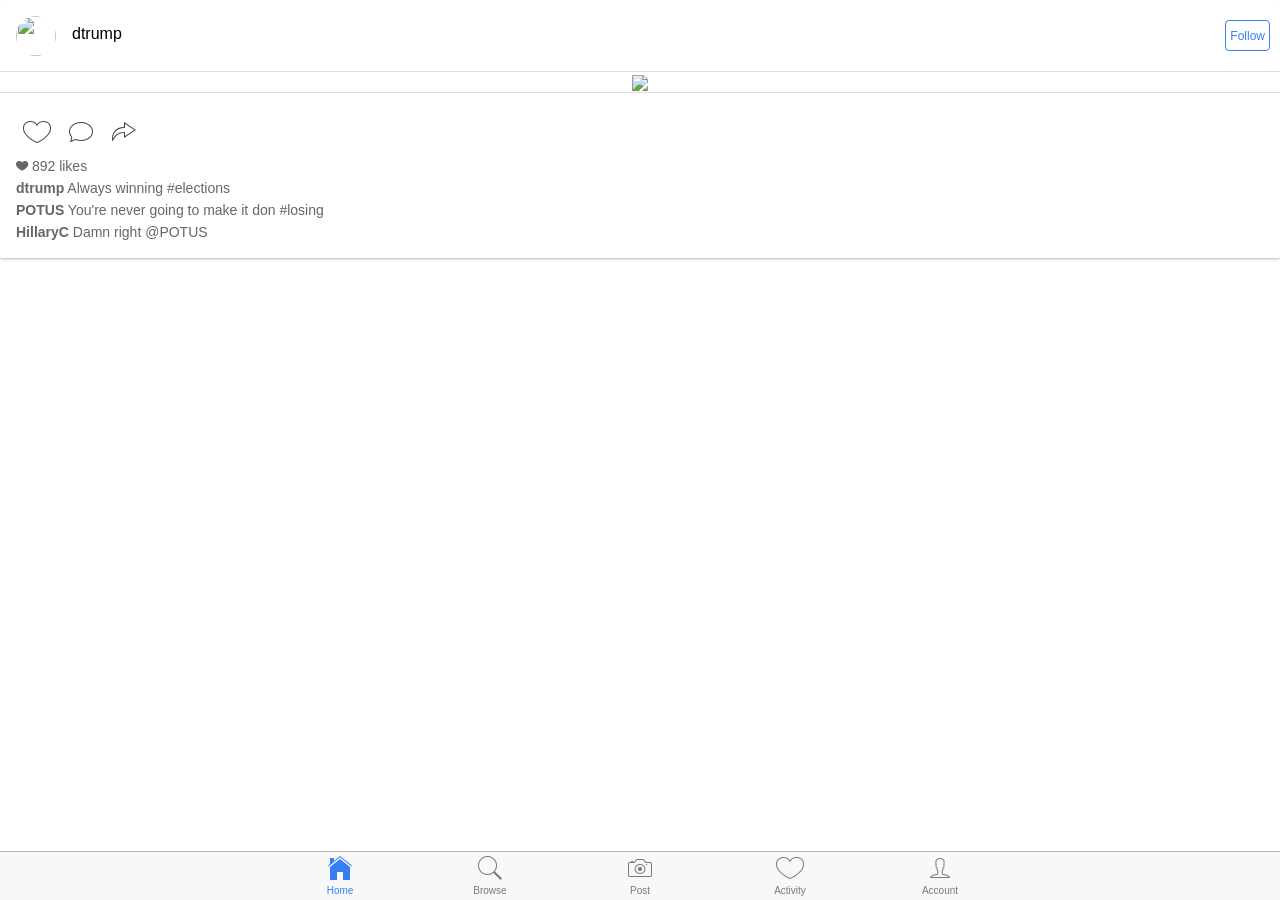
==== www/index.html @ 44c67e80 "Client files from phase 1 template" ====
<!DOCTYPE html>
<html>
  <head>
    <meta charset="utf-8">
    <meta name="viewport" content="initial-scale=1, maximum-scale=1, user-scalable=no, width=device-width">
    <title></title>

    <link rel="manifest" href="manifest.json">

    <!-- un-comment this code to enable service worker
    <script>
      if ('serviceWorker' in navigator) {
        navigator.serviceWorker.register('service-worker.js')
          .then(() => console.log('service worker installed'))
          .catch(err => console.log('Error', err));
      }
    </script>-->

    <link href="lib/ionic/css/ionic.css" rel="stylesheet">
    <link href="css/style.css" rel="stylesheet">

    <!-- IF using Sass (run gulp sass first), then uncomment below and remove the CSS includes above
    <link href="css/ionic.app.css" rel="stylesheet">
    -->

    <!-- ionic/angularjs js -->
    <script src="lib/ionic/js/ionic.bundle.js"></script>

    <!-- cordova script (this will be a 404 during development) -->
    <script src="cordova.js"></script>

    <!-- your app's js -->
    <script src="js/app.js"></script>
    <script src="js/controllers.js"></script>
    <script src="js/services/Posts.js"></script>
    <script src="js/services/Users.js"></script>
  </head>
  <body ng-app="someklone">
    <!--
      The nav bar that will be updated as we navigate between views.
    -->
    <!--ion-nav-bar class="bar-stable">
      <ion-nav-back-button>
      </ion-nav-back-button>
    </ion-nav-bar-->
    <!--
      The views will be rendered in the <ion-nav-view> directive below
      Templates are in the /templates folder (but you could also
      have templates inline in this html file if you'd like).
    -->
    <ion-nav-view></ion-nav-view>
  </body>
</html>
---- www/lib/ionic/css/ionic.css ----
@charset "UTF-8";
/*!
 * Copyright 2015 Drifty Co.
 * http://drifty.com/
 *
 * Ionic, v1.3.1
 * A powerful HTML5 mobile app framework.
 * http://ionicframework.com/
 *
 * By @maxlynch, @benjsperry, @adamdbradley <3
 *
 * Licensed under the MIT license. Please see LICENSE for more information.
 *
 */
/*!
  Ionicons, v2.0.1
  Created by Ben Sperry for the Ionic Framework, http://ionicons.com/
  https://twitter.com/benjsperry  https://twitter.com/ionicframework
  MIT License: https://github.com/driftyco/ionicons

  Android-style icons originally built by Google’s
  Material Design Icons: https://github.com/google/material-design-icons
  used under CC BY http://creativecommons.org/licenses/by/4.0/
  Modified icons to fit ionicon’s grid from original.
*/
@font-face {
  font-family: "Ionicons";
  src: url("../fonts/ionicons.eot?v=2.0.1");
  src: url("../fonts/ionicons.eot?v=2.0.1#iefix") format("embedded-opentype"), url("../fonts/ionicons.ttf?v=2.0.1") format("truetype"), url("../fonts/ionicons.woff?v=2.0.1") format("woff"), url("../fonts/ionicons.woff") format("woff"), url("../fonts/ionicons.svg?v=2.0.1#Ionicons") format("svg");
  font-weight: normal;
  font-style: normal; }

.ion, .ionicons,
.ion-alert:before,
.ion-alert-circled:before,
.ion-android-add:before,
.ion-android-add-circle:before,
.ion-android-alarm-clock:before,
.ion-android-alert:before,
.ion-android-apps:before,
.ion-android-archive:before,
.ion-android-arrow-back:before,
.ion-android-arrow-down:before,
.ion-android-arrow-dropdown:before,
.ion-android-arrow-dropdown-circle:before,
.ion-android-arrow-dropleft:before,
.ion-android-arrow-dropleft-circle:before,
.ion-android-arrow-dropright:before,
.ion-android-arrow-dropright-circle:before,
.ion-android-arrow-dropup:before,
.ion-android-arrow-dropup-circle:before,
.ion-android-arrow-forward:before,
.ion-android-arrow-up:before,
.ion-android-attach:before,
.ion-android-bar:before,
.ion-android-bicycle:before,
.ion-android-boat:before,
.ion-android-bookmark:before,
.ion-android-bulb:before,
.ion-android-bus:before,
.ion-android-calendar:before,
.ion-android-call:before,
.ion-android-camera:before,
.ion-android-cancel:before,
.ion-android-car:before,
.ion-android-cart:before,
.ion-android-chat:before,
.ion-android-checkbox:before,
.ion-android-checkbox-blank:before,
.ion-android-checkbox-outline:before,
.ion-android-checkbox-outline-blank:before,
.ion-android-checkmark-circle:before,
.ion-android-clipboard:before,
.ion-android-close:before,
.ion-android-cloud:before,
.ion-android-cloud-circle:before,
.ion-android-cloud-done:before,
.ion-android-cloud-outline:before,
.ion-android-color-palette:before,
.ion-android-compass:before,
.ion-android-contact:before,
.ion-android-contacts:before,
.ion-android-contract:before,
.ion-android-create:before,
.ion-android-delete:before,
.ion-android-desktop:before,
.ion-android-document:before,
.ion-android-done:before,
.ion-android-done-all:before,
.ion-android-download:before,
.ion-android-drafts:before,
.ion-android-exit:before,
.ion-android-expand:before,
.ion-android-favorite:before,
.ion-android-favorite-outline:before,
.ion-android-film:before,
.ion-android-folder:before,
.ion-android-folder-open:before,
.ion-android-funnel:before,
.ion-android-globe:before,
.ion-android-hand:before,
.ion-android-hangout:before,
.ion-android-happy:before,
.ion-android-home:before,
.ion-android-image:before,
.ion-android-laptop:before,
.ion-android-list:before,
.ion-android-locate:before,
.ion-android-lock:before,
.ion-android-mail:before,
.ion-android-map:before,
.ion-android-menu:before,
.ion-android-microphone:before,
.ion-android-microphone-off:before,
.ion-android-more-horizontal:before,
.ion-android-more-vertical:before,
.ion-android-navigate:before,
.ion-android-notifications:before,
.ion-android-notifications-none:before,
.ion-android-notifications-off:before,
.ion-android-open:before,
.ion-android-options:before,
.ion-android-people:before,
.ion-android-person:before,
.ion-android-person-add:before,
.ion-android-phone-landscape:before,
.ion-android-phone-portrait:before,
.ion-android-pin:before,
.ion-android-plane:before,
.ion-android-playstore:before,
.ion-android-print:before,
.ion-android-radio-button-off:before,
.ion-android-radio-button-on:before,
.ion-android-refresh:before,
.ion-android-remove:before,
.ion-android-remove-circle:before,
.ion-android-restaurant:before,
.ion-android-sad:before,
.ion-android-search:before,
.ion-android-send:before,
.ion-android-settings:before,
.ion-android-share:before,
.ion-android-share-alt:before,
.ion-android-star:before,
.ion-android-star-half:before,
.ion-android-star-outline:before,
.ion-android-stopwatch:before,
.ion-android-subway:before,
.ion-android-sunny:before,
.ion-android-sync:before,
.ion-android-textsms:before,
.ion-android-time:before,
.ion-android-train:before,
.ion-android-unlock:before,
.ion-android-upload:before,
.ion-android-volume-down:before,
.ion-android-volume-mute:before,
.ion-android-volume-off:before,
.ion-android-volume-up:before,
.ion-android-walk:before,
.ion-android-warning:before,
.ion-android-watch:before,
.ion-android-wifi:before,
.ion-aperture:before,
.ion-archive:before,
.ion-arrow-down-a:before,
.ion-arrow-down-b:before,
.ion-arrow-down-c:before,
.ion-arrow-expand:before,
.ion-arrow-graph-down-left:before,
.ion-arrow-graph-down-right:before,
.ion-arrow-graph-up-left:before,
.ion-arrow-graph-up-right:before,
.ion-arrow-left-a:before,
.ion-arrow-left-b:before,
.ion-arrow-left-c:before,
.ion-arrow-move:before,
.ion-arrow-resize:before,
.ion-arrow-return-left:before,
.ion-arrow-return-right:before,
.ion-arrow-right-a:before,
.ion-arrow-right-b:before,
.ion-arrow-right-c:before,
.ion-arrow-shrink:before,
.ion-arrow-swap:before,
.ion-arrow-up-a:before,
.ion-arrow-up-b:before,
.ion-arrow-up-c:before,
.ion-asterisk:before,
.ion-at:before,
.ion-backspace:before,
.ion-backspace-outline:before,
.ion-bag:before,
.ion-battery-charging:before,
.ion-battery-empty:before,
.ion-battery-full:before,
.ion-battery-half:before,
.ion-battery-low:before,
.ion-beaker:before,
.ion-beer:before,
.ion-bluetooth:before,
.ion-bonfire:before,
.ion-bookmark:before,
.ion-bowtie:before,
.ion-briefcase:before,
.ion-bug:before,
.ion-calculator:before,
.ion-calendar:before,
.ion-camera:before,
.ion-card:before,
.ion-cash:before,
.ion-chatbox:before,
.ion-chatbox-working:before,
.ion-chatboxes:before,
.ion-chatbubble:before,
.ion-chatbubble-working:before,
.ion-chatbubbles:before,
.ion-checkmark:before,
.ion-checkmark-circled:before,
.ion-checkmark-round:before,
.ion-chevron-down:before,
.ion-chevron-left:before,
.ion-chevron-right:before,
.ion-chevron-up:before,
.ion-clipboard:before,
.ion-clock:before,
.ion-close:before,
.ion-close-circled:before,
.ion-close-round:before,
.ion-closed-captioning:before,
.ion-cloud:before,
.ion-code:before,
.ion-code-download:before,
.ion-code-working:before,
.ion-coffee:before,
.ion-compass:before,
.ion-compose:before,
.ion-connection-bars:before,
.ion-contrast:before,
.ion-crop:before,
.ion-cube:before,
.ion-disc:before,
.ion-document:before,
.ion-document-text:before,
.ion-drag:before,
.ion-earth:before,
.ion-easel:before,
.ion-edit:before,
.ion-egg:before,
.ion-eject:before,
.ion-email:before,
.ion-email-unread:before,
.ion-erlenmeyer-flask:before,
.ion-erlenmeyer-flask-bubbles:before,
.ion-eye:before,
.ion-eye-disabled:before,
.ion-female:before,
.ion-filing:before,
.ion-film-marker:before,
.ion-fireball:before,
.ion-flag:before,
.ion-flame:before,
.ion-flash:before,
.ion-flash-off:before,
.ion-folder:before,
.ion-fork:before,
.ion-fork-repo:before,
.ion-forward:before,
.ion-funnel:before,
.ion-gear-a:before,
.ion-gear-b:before,
.ion-grid:before,
.ion-hammer:before,
.ion-happy:before,
.ion-happy-outline:before,
.ion-headphone:before,
.ion-heart:before,
.ion-heart-broken:before,
.ion-help:before,
.ion-help-buoy:before,
.ion-help-circled:before,
.ion-home:before,
.ion-icecream:before,
.ion-image:before,
.ion-images:before,
.ion-information:before,
.ion-information-circled:before,
.ion-ionic:before,
.ion-ios-alarm:before,
.ion-ios-alarm-outline:before,
.ion-ios-albums:before,
.ion-ios-albums-outline:before,
.ion-ios-americanfootball:before,
.ion-ios-americanfootball-outline:before,
.ion-ios-analytics:before,
.ion-ios-analytics-outline:before,
.ion-ios-arrow-back:before,
.ion-ios-arrow-down:before,
.ion-ios-arrow-forward:before,
.ion-ios-arrow-left:before,
.ion-ios-arrow-right:before,
.ion-ios-arrow-thin-down:before,
.ion-ios-arrow-thin-left:before,
.ion-ios-arrow-thin-right:before,
.ion-ios-arrow-thin-up:before,
.ion-ios-arrow-up:before,
.ion-ios-at:before,
.ion-ios-at-outline:before,
.ion-ios-barcode:before,
.ion-ios-barcode-outline:before,
.ion-ios-baseball:before,
.ion-ios-baseball-outline:before,
.ion-ios-basketball:before,
.ion-ios-basketball-outline:before,
.ion-ios-bell:before,
.ion-ios-bell-outline:before,
.ion-ios-body:before,
.ion-ios-body-outline:before,
.ion-ios-bolt:before,
.ion-ios-bolt-outline:before,
.ion-ios-book:before,
.ion-ios-book-outline:before,
.ion-ios-bookmarks:before,
.ion-ios-bookmarks-outline:before,
.ion-ios-box:before,
.ion-ios-box-outline:before,
.ion-ios-briefcase:before,
.ion-ios-briefcase-outline:before,
.ion-ios-browsers:before,
.ion-ios-browsers-outline:before,
.ion-ios-calculator:before,
.ion-ios-calculator-outline:before,
.ion-ios-calendar:before,
.ion-ios-calendar-outline:before,
.ion-ios-camera:before,
.ion-ios-camera-outline:before,
.ion-ios-cart:before,
.ion-ios-cart-outline:before,
.ion-ios-chatboxes:before,
.ion-ios-chatboxes-outline:before,
.ion-ios-chatbubble:before,
.ion-ios-chatbubble-outline:before,
.ion-ios-checkmark:before,
.ion-ios-checkmark-empty:before,
.ion-ios-checkmark-outline:before,
.ion-ios-circle-filled:before,
.ion-ios-circle-outline:before,
.ion-ios-clock:before,
.ion-ios-clock-outline:before,
.ion-ios-close:before,
.ion-ios-close-empty:before,
.ion-ios-close-outline:before,
.ion-ios-cloud:before,
.ion-ios-cloud-download:before,
.ion-ios-cloud-download-outline:before,
.ion-ios-cloud-outline:before,
.ion-ios-cloud-upload:before,
.ion-ios-cloud-upload-outline:before,
.ion-ios-cloudy:before,
.ion-ios-cloudy-night:before,
.ion-ios-cloudy-night-outline:before,
.ion-ios-cloudy-outline:before,
.ion-ios-cog:before,
.ion-ios-cog-outline:before,
.ion-ios-color-filter:before,
.ion-ios-color-filter-outline:before,
.ion-ios-color-wand:before,
.ion-ios-color-wand-outline:before,
.ion-ios-compose:before,
.ion-ios-compose-outline:before,
.ion-ios-contact:before,
.ion-ios-contact-outline:before,
.ion-ios-copy:before,
.ion-ios-copy-outline:before,
.ion-ios-crop:before,
.ion-ios-crop-strong:before,
.ion-ios-download:before,
.ion-ios-download-outline:before,
.ion-ios-drag:before,
.ion-ios-email:before,
.ion-ios-email-outline:before,
.ion-ios-eye:before,
.ion-ios-eye-outline:before,
.ion-ios-fastforward:before,
.ion-ios-fastforward-outline:before,
.ion-ios-filing:before,
.ion-ios-filing-outline:before,
.ion-ios-film:before,
.ion-ios-film-outline:before,
.ion-ios-flag:before,
.ion-ios-flag-outline:before,
.ion-ios-flame:before,
.ion-ios-flame-outline:before,
.ion-ios-flask:before,
.ion-ios-flask-outline:before,
.ion-ios-flower:before,
.ion-ios-flower-outline:before,
.ion-ios-folder:before,
.ion-ios-folder-outline:before,
.ion-ios-football:before,
.ion-ios-football-outline:before,
.ion-ios-game-controller-a:before,
.ion-ios-game-controller-a-outline:before,
.ion-ios-game-controller-b:before,
.ion-ios-game-controller-b-outline:before,
.ion-ios-gear:before,
.ion-ios-gear-outline:before,
.ion-ios-glasses:before,
.ion-ios-glasses-outline:before,
.ion-ios-grid-view:before,
.ion-ios-grid-view-outline:before,
.ion-ios-heart:before,
.ion-ios-heart-outline:before,
.ion-ios-help:before,
.ion-ios-help-empty:before,
.ion-ios-help-outline:before,
.ion-ios-home:before,
.ion-ios-home-outline:before,
.ion-ios-infinite:before,
.ion-ios-infinite-outline:before,
.ion-ios-information:before,
.ion-ios-information-empty:before,
.ion-ios-information-outline:before,
.ion-ios-ionic-outline:before,
.ion-ios-keypad:before,
.ion-ios-keypad-outline:before,
.ion-ios-lightbulb:before,
.ion-ios-lightbulb-outline:before,
.ion-ios-list:before,
.ion-ios-list-outline:before,
.ion-ios-location:before,
.ion-ios-location-outline:before,
.ion-ios-locked:before,
.ion-ios-locked-outline:before,
.ion-ios-loop:before,
.ion-ios-loop-strong:before,
.ion-ios-medical:before,
.ion-ios-medical-outline:before,
.ion-ios-medkit:before,
.ion-ios-medkit-outline:before,
.ion-ios-mic:before,
.ion-ios-mic-off:before,
.ion-ios-mic-outline:before,
.ion-ios-minus:before,
.ion-ios-minus-empty:before,
.ion-ios-minus-outline:before,
.ion-ios-monitor:before,
.ion-ios-monitor-outline:before,
.ion-ios-moon:before,
.ion-ios-moon-outline:before,
.ion-ios-more:before,
.ion-ios-more-outline:before,
.ion-ios-musical-note:before,
.ion-ios-musical-notes:before,
.ion-ios-navigate:before,
.ion-ios-navigate-outline:before,
.ion-ios-nutrition:before,
.ion-ios-nutrition-outline:before,
.ion-ios-paper:before,
.ion-ios-paper-outline:before,
.ion-ios-paperplane:before,
.ion-ios-paperplane-outline:before,
.ion-ios-partlysunny:before,
.ion-ios-partlysunny-outline:before,
.ion-ios-pause:before,
.ion-ios-pause-outline:before,
.ion-ios-paw:before,
.ion-ios-paw-outline:before,
.ion-ios-people:before,
.ion-ios-people-outline:before,
.ion-ios-person:before,
.ion-ios-person-outline:before,
.ion-ios-personadd:before,
.ion-ios-personadd-outline:before,
.ion-ios-photos:before,
.ion-ios-photos-outline:before,
.ion-ios-pie:before,
.ion-ios-pie-outline:before,
.ion-ios-pint:before,
.ion-ios-pint-outline:before,
.ion-ios-play:before,
.ion-ios-play-outline:before,
.ion-ios-plus:before,
.ion-ios-plus-empty:before,
.ion-ios-plus-outline:before,
.ion-ios-pricetag:before,
.ion-ios-pricetag-outline:before,
.ion-ios-pricetags:before,
.ion-ios-pricetags-outline:before,
.ion-ios-printer:before,
.ion-ios-printer-outline:before,
.ion-ios-pulse:before,
.ion-ios-pulse-strong:before,
.ion-ios-rainy:before,
.ion-ios-rainy-outline:before,
.ion-ios-recording:before,
.ion-ios-recording-outline:before,
.ion-ios-redo:before,
.ion-ios-redo-outline:before,
.ion-ios-refresh:before,
.ion-ios-refresh-empty:before,
.ion-ios-refresh-outline:before,
.ion-ios-reload:before,
.ion-ios-reverse-camera:before,
.ion-ios-reverse-camera-outline:before,
.ion-ios-rewind:before,
.ion-ios-rewind-outline:before,
.ion-ios-rose:before,
.ion-ios-rose-outline:before,
.ion-ios-search:before,
.ion-ios-search-strong:before,
.ion-ios-settings:before,
.ion-ios-settings-strong:before,
.ion-ios-shuffle:before,
.ion-ios-shuffle-strong:before,
.ion-ios-skipbackward:before,
.ion-ios-skipbackward-outline:before,
.ion-ios-skipforward:before,
.ion-ios-skipforward-outline:before,
.ion-ios-snowy:before,
.ion-ios-speedometer:before,
.ion-ios-speedometer-outline:before,
.ion-ios-star:before,
.ion-ios-star-half:before,
.ion-ios-star-outline:before,
.ion-ios-stopwatch:before,
.ion-ios-stopwatch-outline:before,
.ion-ios-sunny:before,
.ion-ios-sunny-outline:before,
.ion-ios-telephone:before,
.ion-ios-telephone-outline:before,
.ion-ios-tennisball:before,
.ion-ios-tennisball-outline:before,
.ion-ios-thunderstorm:before,
.ion-ios-thunderstorm-outline:before,
.ion-ios-time:before,
.ion-ios-time-outline:before,
.ion-ios-timer:before,
.ion-ios-timer-outline:before,
.ion-ios-toggle:before,
.ion-ios-toggle-outline:before,
.ion-ios-trash:before,
.ion-ios-trash-outline:before,
.ion-ios-undo:before,
.ion-ios-undo-outline:before,
.ion-ios-unlocked:before,
.ion-ios-unlocked-outline:before,
.ion-ios-upload:before,
.ion-ios-upload-outline:before,
.ion-ios-videocam:before,
.ion-ios-videocam-outline:before,
.ion-ios-volume-high:before,
.ion-ios-volume-low:before,
.ion-ios-wineglass:before,
.ion-ios-wineglass-outline:before,
.ion-ios-world:before,
.ion-ios-world-outline:before,
.ion-ipad:before,
.ion-iphone:before,
.ion-ipod:before,
.ion-jet:before,
.ion-key:before,
.ion-knife:before,
.ion-laptop:before,
.ion-leaf:before,
.ion-levels:before,
.ion-lightbulb:before,
.ion-link:before,
.ion-load-a:before,
.ion-load-b:before,
.ion-load-c:before,
.ion-load-d:before,
.ion-location:before,
.ion-lock-combination:before,
.ion-locked:before,
.ion-log-in:before,
.ion-log-out:before,
.ion-loop:before,
.ion-magnet:before,
.ion-male:before,
.ion-man:before,
.ion-map:before,
.ion-medkit:before,
.ion-merge:before,
.ion-mic-a:before,
.ion-mic-b:before,
.ion-mic-c:before,
.ion-minus:before,
.ion-minus-circled:before,
.ion-minus-round:before,
.ion-model-s:before,
.ion-monitor:before,
.ion-more:before,
.ion-mouse:before,
.ion-music-note:before,
.ion-navicon:before,
.ion-navicon-round:before,
.ion-navigate:before,
.ion-network:before,
.ion-no-smoking:before,
.ion-nuclear:before,
.ion-outlet:before,
.ion-paintbrush:before,
.ion-paintbucket:before,
.ion-paper-airplane:before,
.ion-paperclip:before,
.ion-pause:before,
.ion-person:before,
.ion-person-add:before,
.ion-person-stalker:before,
.ion-pie-graph:before,
.ion-pin:before,
.ion-pinpoint:before,
.ion-pizza:before,
.ion-plane:before,
.ion-planet:before,
.ion-play:before,
.ion-playstation:before,
.ion-plus:before,
.ion-plus-circled:before,
.ion-plus-round:before,
.ion-podium:before,
.ion-pound:before,
.ion-power:before,
.ion-pricetag:before,
.ion-pricetags:before,
.ion-printer:before,
.ion-pull-request:before,
.ion-qr-scanner:before,
.ion-quote:before,
.ion-radio-waves:before,
.ion-record:before,
.ion-refresh:before,
.ion-reply:before,
.ion-reply-all:before,
.ion-ribbon-a:before,
.ion-ribbon-b:before,
.ion-sad:before,
.ion-sad-outline:before,
.ion-scissors:before,
.ion-search:before,
.ion-settings:before,
.ion-share:before,
.ion-shuffle:before,
.ion-skip-backward:before,
.ion-skip-forward:before,
.ion-social-android:before,
.ion-social-android-outline:before,
.ion-social-angular:before,
.ion-social-angular-outline:before,
.ion-social-apple:before,
.ion-social-apple-outline:before,
.ion-social-bitcoin:before,
.ion-social-bitcoin-outline:before,
.ion-social-buffer:before,
.ion-social-buffer-outline:before,
.ion-social-chrome:before,
.ion-social-chrome-outline:before,
.ion-social-codepen:before,
.ion-social-codepen-outline:before,
.ion-social-css3:before,
.ion-social-css3-outline:before,
.ion-social-designernews:before,
.ion-social-designernews-outline:before,
.ion-social-dribbble:before,
.ion-social-dribbble-outline:before,
.ion-social-dropbox:before,
.ion-social-dropbox-outline:before,
.ion-social-euro:before,
.ion-social-euro-outline:before,
.ion-social-facebook:before,
.ion-social-facebook-outline:before,
.ion-social-foursquare:before,
.ion-social-foursquare-outline:before,
.ion-social-freebsd-devil:before,
.ion-social-github:before,
.ion-social-github-outline:before,
.ion-social-google:before,
.ion-social-google-outline:before,
.ion-social-googleplus:before,
.ion-social-googleplus-outline:before,
.ion-social-hackernews:before,
.ion-social-hackernews-outline:before,
.ion-social-html5:before,
.ion-social-html5-outline:before,
.ion-social-instagram:before,
.ion-social-instagram-outline:before,
.ion-social-javascript:before,
.ion-social-javascript-outline:before,
.ion-social-linkedin:before,
.ion-social-linkedin-outline:before,
.ion-social-markdown:before,
.ion-social-nodejs:before,
.ion-social-octocat:before,
.ion-social-pinterest:before,
.ion-social-pinterest-outline:before,
.ion-social-python:before,
.ion-social-reddit:before,
.ion-social-reddit-outline:before,
.ion-social-rss:before,
.ion-social-rss-outline:before,
.ion-social-sass:before,
.ion-social-skype:before,
.ion-social-skype-outline:before,
.ion-social-snapchat:before,
.ion-social-snapchat-outline:before,
.ion-social-tumblr:before,
.ion-social-tumblr-outline:before,
.ion-social-tux:before,
.ion-social-twitch:before,
.ion-social-twitch-outline:before,
.ion-social-twitter:before,
.ion-social-twitter-outline:before,
.ion-social-usd:before,
.ion-social-usd-outline:before,
.ion-social-vimeo:before,
.ion-social-vimeo-outline:before,
.ion-social-whatsapp:before,
.ion-social-whatsapp-outline:before,
.ion-social-windows:before,
.ion-social-windows-outline:before,
.ion-social-wordpress:before,
.ion-social-wordpress-outline:before,
.ion-social-yahoo:before,
.ion-social-yahoo-outline:before,
.ion-social-yen:before,
.ion-social-yen-outline:before,
.ion-social-youtube:before,
.ion-social-youtube-outline:before,
.ion-soup-can:before,
.ion-soup-can-outline:before,
.ion-speakerphone:before,
.ion-speedometer:before,
.ion-spoon:before,
.ion-star:before,
.ion-stats-bars:before,
.ion-steam:before,
.ion-stop:before,
.ion-thermometer:before,
.ion-thumbsdown:before,
.ion-thumbsup:before,
.ion-toggle:before,
.ion-toggle-filled:before,
.ion-transgender:before,
.ion-trash-a:before,
.ion-trash-b:before,
.ion-trophy:before,
.ion-tshirt:before,
.ion-tshirt-outline:before,
.ion-umbrella:before,
.ion-university:before,
.ion-unlocked:before,
.ion-upload:before,
.ion-usb:before,
.ion-videocamera:before,
.ion-volume-high:before,
.ion-volume-low:before,
.ion-volume-medium:before,
.ion-volume-mute:before,
.ion-wand:before,
.ion-waterdrop:before,
.ion-wifi:before,
.ion-wineglass:before,
.ion-woman:before,
.ion-wrench:before,
.ion-xbox:before {
  display: inline-block;
  font-family: "Ionicons";
  speak: none;
  font-style: normal;
  font-weight: normal;
  font-variant: normal;
  text-transform: none;
  text-rendering: auto;
  line-height: 1;
  -webkit-font-smoothing: antialiased;
  -moz-osx-font-smoothing: grayscale; }

.ion-alert:before {
  content: ""; }

.ion-alert-circled:before {
  content: ""; }

.ion-android-add:before {
  content: ""; }

.ion-android-add-circle:before {
  content: ""; }

.ion-android-alarm-clock:before {
  content: ""; }

.ion-android-alert:before {
  content: ""; }

.ion-android-apps:before {
  content: ""; }

.ion-android-archive:before {
  content: ""; }

.ion-android-arrow-back:before {
  content: ""; }

.ion-android-arrow-down:before {
  content: ""; }

.ion-android-arrow-dropdown:before {
  content: ""; }

.ion-android-arrow-dropdown-circle:before {
  content: ""; }

.ion-android-arrow-dropleft:before {
  content: ""; }

.ion-android-arrow-dropleft-circle:before {
  content: ""; }

.ion-android-arrow-dropright:before {
  content: ""; }

.ion-android-arrow-dropright-circle:before {
  content: ""; }

.ion-android-arrow-dropup:before {
  content: ""; }

.ion-android-arrow-dropup-circle:before {
  content: ""; }

.ion-android-arrow-forward:before {
  content: ""; }

.ion-android-arrow-up:before {
  content: ""; }

.ion-android-attach:before {
  content: ""; }

.ion-android-bar:before {
  content: ""; }

.ion-android-bicycle:before {
  content: ""; }

.ion-android-boat:before {
  content: ""; }

.ion-android-bookmark:before {
  content: ""; }

.ion-android-bulb:before {
  content: ""; }

.ion-android-bus:before {
  content: ""; }

.ion-android-calendar:before {
  content: ""; }

.ion-android-call:before {
  content: ""; }

.ion-android-camera:before {
  content: ""; }

.ion-android-cancel:before {
  content: ""; }

.ion-android-car:before {
  content: ""; }

.ion-android-cart:before {
  content: ""; }

.ion-android-chat:before {
  content: ""; }

.ion-android-checkbox:before {
  content: ""; }

.ion-android-checkbox-blank:before {
  content: ""; }

.ion-android-checkbox-outline:before {
  content: ""; }

.ion-android-checkbox-outline-blank:before {
  content: ""; }

.ion-android-checkmark-circle:before {
  content: ""; }

.ion-android-clipboard:before {
  content: ""; }

.ion-android-close:before {
  content: ""; }

.ion-android-cloud:before {
  content: ""; }

.ion-android-cloud-circle:before {
  content: ""; }

.ion-android-cloud-done:before {
  content: ""; }

.ion-android-cloud-outline:before {
  content: ""; }

.ion-android-color-palette:before {
  content: ""; }

.ion-android-compass:before {
  content: ""; }

.ion-android-contact:before {
  content: ""; }

.ion-android-contacts:before {
  content: ""; }

.ion-android-contract:before {
  content: ""; }

.ion-android-create:before {
  content: ""; }

.ion-android-delete:before {
  content: ""; }

.ion-android-desktop:before {
  content: ""; }

.ion-android-document:before {
  content: ""; }

.ion-android-done:before {
  content: ""; }

.ion-android-done-all:before {
  content: ""; }

.ion-android-download:before {
  content: ""; }

.ion-android-drafts:before {
  content: ""; }

.ion-android-exit:before {
  content: ""; }

.ion-android-expand:before {
  content: ""; }

.ion-android-favorite:before {
  content: ""; }

.ion-android-favorite-outline:before {
  content: ""; }

.ion-android-film:before {
  content: ""; }

.ion-android-folder:before {
  content: ""; }

.ion-android-folder-open:before {
  content: ""; }

.ion-android-funnel:before {
  content: ""; }

.ion-android-globe:before {
  content: ""; }

.ion-android-hand:before {
  content: ""; }

.ion-android-hangout:before {
  content: ""; }

.ion-android-happy:before {
  content: ""; }

.ion-android-home:before {
  content: ""; }

.ion-android-image:before {
  content: ""; }

.ion-android-laptop:before {
  content: ""; }

.ion-android-list:before {
  content: ""; }

.ion-android-locate:before {
  content: ""; }

.ion-android-lock:before {
  content: ""; }

.ion-android-mail:before {
  content: ""; }

.ion-android-map:before {
  content: ""; }

.ion-android-menu:before {
  content: ""; }

.ion-android-microphone:before {
  content: ""; }

.ion-android-microphone-off:before {
  content: ""; }

.ion-android-more-horizontal:before {
  content: ""; }

.ion-android-more-vertical:before {
  content: ""; }

.ion-android-navigate:before {
  content: ""; }

.ion-android-notifications:before {
  content: ""; }

.ion-android-notifications-none:before {
  content: ""; }

.ion-android-notifications-off:before {
  content: ""; }

.ion-android-open:before {
  content: ""; }

.ion-android-options:before {
  content: ""; }

.ion-android-people:before {
  content: ""; }

.ion-android-person:before {
  content: ""; }

.ion-android-person-add:before {
  content: ""; }

.ion-android-phone-landscape:before {
  content: ""; }

.ion-android-phone-portrait:before {
  content: ""; }

.ion-android-pin:before {
  content: ""; }

.ion-android-plane:before {
  content: ""; }

.ion-android-playstore:before {
  content: ""; }

.ion-android-print:before {
  content: ""; }

.ion-android-radio-button-off:before {
  content: ""; }

.ion-android-radio-button-on:before {
  content: ""; }

.ion-android-refresh:before {
  content: ""; }

.ion-android-remove:before {
  content: ""; }

.ion-android-remove-circle:before {
  content: ""; }

.ion-android-restaurant:before {
  content: ""; }

.ion-android-sad:before {
  content: ""; }

.ion-android-search:before {
  content: ""; }

.ion-android-send:before {
  content: ""; }

.ion-android-settings:before {
  content: ""; }

.ion-android-share:before {
  content: ""; }

.ion-android-share-alt:before {
  content: ""; }

.ion-android-star:before {
  content: ""; }

.ion-android-star-half:before {
  content: ""; }

.ion-android-star-outline:before {
  content: ""; }

.ion-android-stopwatch:before {
  content: ""; }

.ion-android-subway:before {
  content: ""; }

.ion-android-sunny:before {
  content: ""; }

.ion-android-sync:before {
  content: ""; }

.ion-android-textsms:before {
  content: ""; }

.ion-android-time:before {
  content: ""; }

.ion-android-train:before {
  content: ""; }

.ion-android-unlock:before {
  content: ""; }

.ion-android-upload:before {
  content: ""; }

.ion-android-volume-down:before {
  content: ""; }

.ion-android-volume-mute:before {
  content: ""; }

.ion-android-volume-off:before {
  content: ""; }

.ion-android-volume-up:before {
  content: ""; }

.ion-android-walk:before {
  content: ""; }

.ion-android-warning:before {
  content: ""; }

.ion-android-watch:before {
  content: ""; }

.ion-android-wifi:before {
  content: ""; }

.ion-aperture:before {
  content: ""; }

.ion-archive:before {
  content: ""; }

.ion-arrow-down-a:before {
  content: ""; }

.ion-arrow-down-b:before {
  content: ""; }

.ion-arrow-down-c:before {
  content: ""; }

.ion-arrow-expand:before {
  content: ""; }

.ion-arrow-graph-down-left:before {
  content: ""; }

.ion-arrow-graph-down-right:before {
  content: ""; }

.ion-arrow-graph-up-left:before {
  content: ""; }

.ion-arrow-graph-up-right:before {
  content: ""; }

.ion-arrow-left-a:before {
  content: ""; }

.ion-arrow-left-b:before {
  content: ""; }

.ion-arrow-left-c:before {
  content: ""; }

.ion-arrow-move:before {
  content: ""; }

.ion-arrow-resize:before {
  content: ""; }

.ion-arrow-return-left:before {
  content: ""; }

.ion-arrow-return-right:before {
  content: ""; }

.ion-arrow-right-a:before {
  content: ""; }

.ion-arrow-right-b:before {
  content: ""; }

.ion-arrow-right-c:before {
  content: ""; }

.ion-arrow-shrink:before {
  content: ""; }

.ion-arrow-swap:before {
  content: ""; }

.ion-arrow-up-a:before {
  content: ""; }

.ion-arrow-up-b:before {
  content: ""; }

.ion-arrow-up-c:before {
  content: ""; }

.ion-asterisk:before {
  content: ""; }

.ion-at:before {
  content: ""; }

.ion-backspace:before {
  content: ""; }

.ion-backspace-outline:before {
  content: ""; }

.ion-bag:before {
  content: ""; }

.ion-battery-charging:before {
  content: ""; }

.ion-battery-empty:before {
  content: ""; }

.ion-battery-full:before {
  content: ""; }

.ion-battery-half:before {
  content: ""; }

.ion-battery-low:before {
  content: ""; }

.ion-beaker:before {
  content: ""; }

.ion-beer:before {
  content: ""; }

.ion-bluetooth:before {
  content: ""; }

.ion-bonfire:before {
  content: ""; }

.ion-bookmark:before {
  content: ""; }

.ion-bowtie:before {
  content: ""; }

.ion-briefcase:before {
  content: ""; }

.ion-bug:before {
  content: ""; }

.ion-calculator:before {
  content: ""; }

.ion-calendar:before {
  content: ""; }

.ion-camera:before {
  content: ""; }

.ion-card:before {
  content: ""; }

.ion-cash:before {
  content: ""; }

.ion-chatbox:before {
  content: ""; }

.ion-chatbox-working:before {
  content: ""; }

.ion-chatboxes:before {
  content: ""; }

.ion-chatbubble:before {
  content: ""; }

.ion-chatbubble-working:before {
  content: ""; }

.ion-chatbubbles:before {
  content: ""; }

.ion-checkmark:before {
  content: ""; }

.ion-checkmark-circled:before {
  content: ""; }

.ion-checkmark-round:before {
  content: ""; }

.ion-chevron-down:before {
  content: ""; }

.ion-chevron-left:before {
  content: ""; }

.ion-chevron-right:before {
  content: ""; }

.ion-chevron-up:before {
  content: ""; }

.ion-clipboard:before {
  content: ""; }

.ion-clock:before {
  content: ""; }

.ion-close:before {
  content: ""; }

.ion-close-circled:before {
  content: ""; }

.ion-close-round:before {
  content: ""; }

.ion-closed-captioning:before {
  content: ""; }

.ion-cloud:before {
  content: ""; }

.ion-code:before {
  content: ""; }

.ion-code-download:before {
  content: ""; }

.ion-code-working:before {
  content: ""; }

.ion-coffee:before {
  content: ""; }

.ion-compass:before {
  content: ""; }

.ion-compose:before {
  content: ""; }

.ion-connection-bars:before {
  content: ""; }

.ion-contrast:before {
  content: ""; }

.ion-crop:before {
  content: ""; }

.ion-cube:before {
  content: ""; }

.ion-disc:before {
  content: ""; }

.ion-document:before {
  content: ""; }

.ion-document-text:before {
  content: ""; }

.ion-drag:before {
  content: ""; }

.ion-earth:before {
  content: ""; }

.ion-easel:before {
  content: ""; }

.ion-edit:before {
  content: ""; }

.ion-egg:before {
  content: ""; }

.ion-eject:before {
  content: ""; }

.ion-email:before {
  content: ""; }

.ion-email-unread:before {
  content: ""; }

.ion-erlenmeyer-flask:before {
  content: ""; }

.ion-erlenmeyer-flask-bubbles:before {
  content: ""; }

.ion-eye:before {
  content: ""; }

.ion-eye-disabled:before {
  content: ""; }

.ion-female:before {
  content: ""; }

.ion-filing:before {
  content: ""; }

.ion-film-marker:before {
  content: ""; }

.ion-fireball:before {
  content: ""; }

.ion-flag:before {
  content: ""; }

.ion-flame:before {
  content: ""; }

.ion-flash:before {
  content: ""; }

.ion-flash-off:before {
  content: ""; }

.ion-folder:before {
  content: ""; }

.ion-fork:before {
  content: ""; }

.ion-fork-repo:before {
  content: ""; }

.ion-forward:before {
  content: ""; }

.ion-funnel:before {
  content: ""; }

.ion-gear-a:before {
  content: ""; }

.ion-gear-b:before {
  content: ""; }

.ion-grid:before {
  content: ""; }

.ion-hammer:before {
  content: ""; }

.ion-happy:before {
  content: ""; }

.ion-happy-outline:before {
  content: ""; }

.ion-headphone:before {
  content: ""; }

.ion-heart:before {
  content: ""; }

.ion-heart-broken:before {
  content: ""; }

.ion-help:before {
  content: ""; }

.ion-help-buoy:before {
  content: ""; }

.ion-help-circled:before {
  content: ""; }

.ion-home:before {
  content: ""; }

.ion-icecream:before {
  content: ""; }

.ion-image:before {
  content: ""; }

.ion-images:before {
  content: ""; }

.ion-information:before {
  content: ""; }

.ion-information-circled:before {
  content: ""; }

.ion-ionic:before {
  content: ""; }

.ion-ios-alarm:before {
  content: ""; }

.ion-ios-alarm-outline:before {
  content: ""; }

.ion-ios-albums:before {
  content: ""; }

.ion-ios-albums-outline:before {
  content: ""; }

.ion-ios-americanfootball:before {
  content: ""; }

.ion-ios-americanfootball-outline:before {
  content: ""; }

.ion-ios-analytics:before {
  content: ""; }

.ion-ios-analytics-outline:before {
  content: ""; }

.ion-ios-arrow-back:before {
  content: ""; }

.ion-ios-arrow-down:before {
  content: ""; }

.ion-ios-arrow-forward:before {
  content: ""; }

.ion-ios-arrow-left:before {
  content: ""; }

.ion-ios-arrow-right:before {
  content: ""; }

.ion-ios-arrow-thin-down:before {
  content: ""; }

.ion-ios-arrow-thin-left:before {
  content: ""; }

.ion-ios-arrow-thin-right:before {
  content: ""; }

.ion-ios-arrow-thin-up:before {
  content: ""; }

.ion-ios-arrow-up:before {
  content: ""; }

.ion-ios-at:before {
  content: ""; }

.ion-ios-at-outline:before {
  content: ""; }

.ion-ios-barcode:before {
  content: ""; }

.ion-ios-barcode-outline:before {
  content: ""; }

.ion-ios-baseball:before {
  content: ""; }

.ion-ios-baseball-outline:before {
  content: ""; }

.ion-ios-basketball:before {
  content: ""; }

.ion-ios-basketball-outline:before {
  content: ""; }

.ion-ios-bell:before {
  content: ""; }

.ion-ios-bell-outline:before {
  content: ""; }

.ion-ios-body:before {
  content: ""; }

.ion-ios-body-outline:before {
  content: ""; }

.ion-ios-bolt:before {
  content: ""; }

.ion-ios-bolt-outline:before {
  content: ""; }

.ion-ios-book:before {
  content: ""; }

.ion-ios-book-outline:before {
  content: ""; }

.ion-ios-bookmarks:before {
  content: ""; }

.ion-ios-bookmarks-outline:before {
  content: ""; }

.ion-ios-box:before {
  content: ""; }

.ion-ios-box-outline:before {
  content: ""; }

.ion-ios-briefcase:before {
  content: ""; }

.ion-ios-briefcase-outline:before {
  content: ""; }

.ion-ios-browsers:before {
  content: ""; }

.ion-ios-browsers-outline:before {
  content: ""; }

.ion-ios-calculator:before {
  content: ""; }

.ion-ios-calculator-outline:before {
  content: ""; }

.ion-ios-calendar:before {
  content: ""; }

.ion-ios-calendar-outline:before {
  content: ""; }

.ion-ios-camera:before {
  content: ""; }

.ion-ios-camera-outline:before {
  content: ""; }

.ion-ios-cart:before {
  content: ""; }

.ion-ios-cart-outline:before {
  content: ""; }

.ion-ios-chatboxes:before {
  content: ""; }

.ion-ios-chatboxes-outline:before {
  content: ""; }

.ion-ios-chatbubble:before {
  content: ""; }

.ion-ios-chatbubble-outline:before {
  content: ""; }

.ion-ios-checkmark:before {
  content: ""; }

.ion-ios-checkmark-empty:before {
  content: ""; }

.ion-ios-checkmark-outline:before {
  content: ""; }

.ion-ios-circle-filled:before {
  content: ""; }

.ion-ios-circle-outline:before {
  content: ""; }

.ion-ios-clock:before {
  content: ""; }

.ion-ios-clock-outline:before {
  content: ""; }

.ion-ios-close:before {
  content: ""; }

.ion-ios-close-empty:before {
  content: ""; }

.ion-ios-close-outline:before {
  content: ""; }

.ion-ios-cloud:before {
  content: ""; }

.ion-ios-cloud-download:before {
  content: ""; }

.ion-ios-cloud-download-outline:before {
  content: ""; }

.ion-ios-cloud-outline:before {
  content: ""; }

.ion-ios-cloud-upload:before {
  content: ""; }

.ion-ios-cloud-upload-outline:before {
  content: ""; }

.ion-ios-cloudy:before {
  content: ""; }

.ion-ios-cloudy-night:before {
  content: ""; }

.ion-ios-cloudy-night-outline:before {
  content: ""; }

.ion-ios-cloudy-outline:before {
  content: ""; }

.ion-ios-cog:before {
  content: ""; }

.ion-ios-cog-outline:before {
  content: ""; }

.ion-ios-color-filter:before {
  content: ""; }

.ion-ios-color-filter-outline:before {
  content: ""; }

.ion-ios-color-wand:before {
  content: ""; }

.ion-ios-color-wand-outline:before {
  content: ""; }

.ion-ios-compose:before {
  content: ""; }

.ion-ios-compose-outline:before {
  content: ""; }

.ion-ios-contact:before {
  content: ""; }

.ion-ios-contact-outline:before {
  content: ""; }

.ion-ios-copy:before {
  content: ""; }

.ion-ios-copy-outline:before {
  content: ""; }

.ion-ios-crop:before {
  content: ""; }

.ion-ios-crop-strong:before {
  content: ""; }

.ion-ios-download:before {
  content: ""; }

.ion-ios-download-outline:before {
  content: ""; }

.ion-ios-drag:before {
  content: ""; }

.ion-ios-email:before {
  content: ""; }

.ion-ios-email-outline:before {
  content: ""; }

.ion-ios-eye:before {
  content: ""; }

.ion-ios-eye-outline:before {
  content: ""; }

.ion-ios-fastforward:before {
  content: ""; }

.ion-ios-fastforward-outline:before {
  content: ""; }

.ion-ios-filing:before {
  content: ""; }

.ion-ios-filing-outline:before {
  content: ""; }

.ion-ios-film:before {
  content: ""; }

.ion-ios-film-outline:before {
  content: ""; }

.ion-ios-flag:before {
  content: ""; }

.ion-ios-flag-outline:before {
  content: ""; }

.ion-ios-flame:before {
  content: ""; }

.ion-ios-flame-outline:before {
  content: ""; }

.ion-ios-flask:before {
  content: ""; }

.ion-ios-flask-outline:before {
  content: ""; }

.ion-ios-flower:before {
  content: ""; }

.ion-ios-flower-outline:before {
  content: ""; }

.ion-ios-folder:before {
  content: ""; }

.ion-ios-folder-outline:before {
  content: ""; }

.ion-ios-football:before {
  content: ""; }

.ion-ios-football-outline:before {
  content: ""; }

.ion-ios-game-controller-a:before {
  content: ""; }

.ion-ios-game-controller-a-outline:before {
  content: ""; }

.ion-ios-game-controller-b:before {
  content: ""; }

.ion-ios-game-controller-b-outline:before {
  content: ""; }

.ion-ios-gear:before {
  content: ""; }

.ion-ios-gear-outline:before {
  content: ""; }

.ion-ios-glasses:before {
  content: ""; }

.ion-ios-glasses-outline:before {
  content: ""; }

.ion-ios-grid-view:before {
  content: ""; }

.ion-ios-grid-view-outline:before {
  content: ""; }

.ion-ios-heart:before {
  content: ""; }

.ion-ios-heart-outline:before {
  content: ""; }

.ion-ios-help:before {
  content: ""; }

.ion-ios-help-empty:before {
  content: ""; }

.ion-ios-help-outline:before {
  content: ""; }

.ion-ios-home:before {
  content: ""; }

.ion-ios-home-outline:before {
  content: ""; }

.ion-ios-infinite:before {
  content: ""; }

.ion-ios-infinite-outline:before {
  content: ""; }

.ion-ios-information:before {
  content: ""; }

.ion-ios-information-empty:before {
  content: ""; }

.ion-ios-information-outline:before {
  content: ""; }

.ion-ios-ionic-outline:before {
  content: ""; }

.ion-ios-keypad:before {
  content: ""; }

.ion-ios-keypad-outline:before {
  content: ""; }

.ion-ios-lightbulb:before {
  content: ""; }

.ion-ios-lightbulb-outline:before {
  content: ""; }

.ion-ios-list:before {
  content: ""; }

.ion-ios-list-outline:before {
  content: ""; }

.ion-ios-location:before {
  content: ""; }

.ion-ios-location-outline:before {
  content: ""; }

.ion-ios-locked:before {
  content: ""; }

.ion-ios-locked-outline:before {
  content: ""; }

.ion-ios-loop:before {
  content: ""; }

.ion-ios-loop-strong:before {
  content: ""; }

.ion-ios-medical:before {
  content: ""; }

.ion-ios-medical-outline:before {
  content: ""; }

.ion-ios-medkit:before {
  content: ""; }

.ion-ios-medkit-outline:before {
  content: ""; }

.ion-ios-mic:before {
  content: ""; }

.ion-ios-mic-off:before {
  content: ""; }

.ion-ios-mic-outline:before {
  content: ""; }

.ion-ios-minus:before {
  content: ""; }

.ion-ios-minus-empty:before {
  content: ""; }

.ion-ios-minus-outline:before {
  content: ""; }

.ion-ios-monitor:before {
  content: ""; }

.ion-ios-monitor-outline:before {
  content: ""; }

.ion-ios-moon:before {
  content: ""; }

.ion-ios-moon-outline:before {
  content: ""; }

.ion-ios-more:before {
  content: ""; }

.ion-ios-more-outline:before {
  content: ""; }

.ion-ios-musical-note:before {
  content: ""; }

.ion-ios-musical-notes:before {
  content: ""; }

.ion-ios-navigate:before {
  content: ""; }

.ion-ios-navigate-outline:before {
  content: ""; }

.ion-ios-nutrition:before {
  content: ""; }

.ion-ios-nutrition-outline:before {
  content: ""; }

.ion-ios-paper:before {
  content: ""; }

.ion-ios-paper-outline:before {
  content: ""; }

.ion-ios-paperplane:before {
  content: ""; }

.ion-ios-paperplane-outline:before {
  content: ""; }

.ion-ios-partlysunny:before {
  content: ""; }

.ion-ios-partlysunny-outline:before {
  content: ""; }

.ion-ios-pause:before {
  content: ""; }

.ion-ios-pause-outline:before {
  content: ""; }

.ion-ios-paw:before {
  content: ""; }

.ion-ios-paw-outline:before {
  content: ""; }

.ion-ios-people:before {
  content: ""; }

.ion-ios-people-outline:before {
  content: ""; }

.ion-ios-person:before {
  content: ""; }

.ion-ios-person-outline:before {
  content: ""; }

.ion-ios-personadd:before {
  content: ""; }

.ion-ios-personadd-outline:before {
  content: ""; }

.ion-ios-photos:before {
  content: ""; }

.ion-ios-photos-outline:before {
  content: ""; }

.ion-ios-pie:before {
  content: ""; }

.ion-ios-pie-outline:before {
  content: ""; }

.ion-ios-pint:before {
  content: ""; }

.ion-ios-pint-outline:before {
  content: ""; }

.ion-ios-play:before {
  content: ""; }

.ion-ios-play-outline:before {
  content: ""; }

.ion-ios-plus:before {
  content: ""; }

.ion-ios-plus-empty:before {
  content: ""; }

.ion-ios-plus-outline:before {
  content: ""; }

.ion-ios-pricetag:before {
  content: ""; }

.ion-ios-pricetag-outline:before {
  content: ""; }

.ion-ios-pricetags:before {
  content: ""; }

.ion-ios-pricetags-outline:before {
  content: ""; }

.ion-ios-printer:before {
  content: ""; }

.ion-ios-printer-outline:before {
  content: ""; }

.ion-ios-pulse:before {
  content: ""; }

.ion-ios-pulse-strong:before {
  content: ""; }

.ion-ios-rainy:before {
  content: ""; }

.ion-ios-rainy-outline:before {
  content: ""; }

.ion-ios-recording:before {
  content: ""; }

.ion-ios-recording-outline:before {
  content: ""; }

.ion-ios-redo:before {
  content: ""; }

.ion-ios-redo-outline:before {
  content: ""; }

.ion-ios-refresh:before {
  content: ""; }

.ion-ios-refresh-empty:before {
  content: ""; }

.ion-ios-refresh-outline:before {
  content: ""; }

.ion-ios-reload:before {
  content: ""; }

.ion-ios-reverse-camera:before {
  content: ""; }

.ion-ios-reverse-camera-outline:before {
  content: ""; }

.ion-ios-rewind:before {
  content: ""; }

.ion-ios-rewind-outline:before {
  content: ""; }

.ion-ios-rose:before {
  content: ""; }

.ion-ios-rose-outline:before {
  content: ""; }

.ion-ios-search:before {
  content: ""; }

.ion-ios-search-strong:before {
  content: ""; }

.ion-ios-settings:before {
  content: ""; }

.ion-ios-settings-strong:before {
  content: ""; }

.ion-ios-shuffle:before {
  content: ""; }

.ion-ios-shuffle-strong:before {
  content: ""; }

.ion-ios-skipbackward:before {
  content: ""; }

.ion-ios-skipbackward-outline:before {
  content: ""; }

.ion-ios-skipforward:before {
  content: ""; }

.ion-ios-skipforward-outline:before {
  content: ""; }

.ion-ios-snowy:before {
  content: ""; }

.ion-ios-speedometer:before {
  content: ""; }

.ion-ios-speedometer-outline:before {
  content: ""; }

.ion-ios-star:before {
  content: ""; }

.ion-ios-star-half:before {
  content: ""; }

.ion-ios-star-outline:before {
  content: ""; }

.ion-ios-stopwatch:before {
  content: ""; }

.ion-ios-stopwatch-outline:before {
  content: ""; }

.ion-ios-sunny:before {
  content: ""; }

.ion-ios-sunny-outline:before {
  content: ""; }

.ion-ios-telephone:before {
  content: ""; }

.ion-ios-telephone-outline:before {
  content: ""; }

.ion-ios-tennisball:before {
  content: ""; }

.ion-ios-tennisball-outline:before {
  content: ""; }

.ion-ios-thunderstorm:before {
  content: ""; }

.ion-ios-thunderstorm-outline:before {
  content: ""; }

.ion-ios-time:before {
  content: ""; }

.ion-ios-time-outline:before {
  content: ""; }

.ion-ios-timer:before {
  content: ""; }

.ion-ios-timer-outline:before {
  content: ""; }

.ion-ios-toggle:before {
  content: ""; }

.ion-ios-toggle-outline:before {
  content: ""; }

.ion-ios-trash:before {
  content: ""; }

.ion-ios-trash-outline:before {
  content: ""; }

.ion-ios-undo:before {
  content: ""; }

.ion-ios-undo-outline:before {
  content: ""; }

.ion-ios-unlocked:before {
  content: ""; }

.ion-ios-unlocked-outline:before {
  content: ""; }

.ion-ios-upload:before {
  content: ""; }

.ion-ios-upload-outline:before {
  content: ""; }

.ion-ios-videocam:before {
  content: ""; }

.ion-ios-videocam-outline:before {
  content: ""; }

.ion-ios-volume-high:before {
  content: ""; }

.ion-ios-volume-low:before {
  content: ""; }

.ion-ios-wineglass:before {
  content: ""; }

.ion-ios-wineglass-outline:before {
  content: ""; }

.ion-ios-world:before {
  content: ""; }

.ion-ios-world-outline:before {
  content: ""; }

.ion-ipad:before {
  content: ""; }

.ion-iphone:before {
  content: ""; }

.ion-ipod:before {
  content: ""; }

.ion-jet:before {
  content: ""; }

.ion-key:before {
  content: ""; }

.ion-knife:before {
  content: ""; }

.ion-laptop:before {
  content: ""; }

.ion-leaf:before {
  content: ""; }

.ion-levels:before {
  content: ""; }

.ion-lightbulb:before {
  content: ""; }

.ion-link:before {
  content: ""; }

.ion-load-a:before {
  content: ""; }

.ion-load-b:before {
  content: ""; }

.ion-load-c:before {
  content: ""; }

.ion-load-d:before {
  content: ""; }

.ion-location:before {
  content: ""; }

.ion-lock-combination:before {
  content: ""; }

.ion-locked:before {
  content: ""; }

.ion-log-in:before {
  content: ""; }

.ion-log-out:before {
  content: ""; }

.ion-loop:before {
  content: ""; }

.ion-magnet:before {
  content: ""; }

.ion-male:before {
  content: ""; }

.ion-man:before {
  content: ""; }

.ion-map:before {
  content: ""; }

.ion-medkit:before {
  content: ""; }

.ion-merge:before {
  content: ""; }

.ion-mic-a:before {
  content: ""; }

.ion-mic-b:before {
  content: ""; }

.ion-mic-c:before {
  content: ""; }

.ion-minus:before {
  content: ""; }

.ion-minus-circled:before {
  content: ""; }

.ion-minus-round:before {
  content: ""; }

.ion-model-s:before {
  content: ""; }

.ion-monitor:before {
  content: ""; }

.ion-more:before {
  content: ""; }

.ion-mouse:before {
  content: ""; }

.ion-music-note:before {
  content: ""; }

.ion-navicon:before {
  content: ""; }

.ion-navicon-round:before {
  content: ""; }

.ion-navigate:before {
  content: ""; }

.ion-network:before {
  content: ""; }

.ion-no-smoking:before {
  content: ""; }

.ion-nuclear:before {
  content: ""; }

.ion-outlet:before {
  content: ""; }

.ion-paintbrush:before {
  content: ""; }

.ion-paintbucket:before {
  content: ""; }

.ion-paper-airplane:before {
  content: ""; }

.ion-paperclip:before {
  content: ""; }

.ion-pause:before {
  content: ""; }

.ion-person:before {
  content: ""; }

.ion-person-add:before {
  content: ""; }

.ion-person-stalker:before {
  content: ""; }

.ion-pie-graph:before {
  content: ""; }

.ion-pin:before {
  content: ""; }

.ion-pinpoint:before {
  content: ""; }

.ion-pizza:before {
  content: ""; }

.ion-plane:before {
  content: ""; }

.ion-planet:before {
  content: ""; }

.ion-play:before {
  content: ""; }

.ion-playstation:before {
  content: ""; }

.ion-plus:before {
  content: ""; }

.ion-plus-circled:before {
  content: ""; }

.ion-plus-round:before {
  content: ""; }

.ion-podium:before {
  content: ""; }

.ion-pound:before {
  content: ""; }

.ion-power:before {
  content: ""; }

.ion-pricetag:before {
  content: ""; }

.ion-pricetags:before {
  content: ""; }

.ion-printer:before {
  content: ""; }

.ion-pull-request:before {
  content: ""; }

.ion-qr-scanner:before {
  content: ""; }

.ion-quote:before {
  content: ""; }

.ion-radio-waves:before {
  content: ""; }

.ion-record:before {
  content: ""; }

.ion-refresh:before {
  content: ""; }

.ion-reply:before {
  content: ""; }

.ion-reply-all:before {
  content: ""; }

.ion-ribbon-a:before {
  content: ""; }

.ion-ribbon-b:before {
  content: ""; }

.ion-sad:before {
  content: ""; }

.ion-sad-outline:before {
  content: ""; }

.ion-scissors:before {
  content: ""; }

.ion-search:before {
  content: ""; }

.ion-settings:before {
  content: ""; }

.ion-share:before {
  content: ""; }

.ion-shuffle:before {
  content: ""; }

.ion-skip-backward:before {
  content: ""; }

.ion-skip-forward:before {
  content: ""; }

.ion-social-android:before {
  content: ""; }

.ion-social-android-outline:before {
  content: ""; }

.ion-social-angular:before {
  content: ""; }

.ion-social-angular-outline:before {
  content: ""; }

.ion-social-apple:before {
  content: ""; }

.ion-social-apple-outline:before {
  content: ""; }

.ion-social-bitcoin:before {
  content: ""; }

.ion-social-bitcoin-outline:before {
  content: ""; }

.ion-social-buffer:before {
  content: ""; }

.ion-social-buffer-outline:before {
  content: ""; }

.ion-social-chrome:before {
  content: ""; }

.ion-social-chrome-outline:before {
  content: ""; }

.ion-social-codepen:before {
  content: ""; }

.ion-social-codepen-outline:before {
  content: ""; }

.ion-social-css3:before {
  content: ""; }

.ion-social-css3-outline:before {
  content: ""; }

.ion-social-designernews:before {
  content: ""; }

.ion-social-designernews-outline:before {
  content: ""; }

.ion-social-dribbble:before {
  content: ""; }

.ion-social-dribbble-outline:before {
  content: ""; }

.ion-social-dropbox:before {
  content: ""; }

.ion-social-dropbox-outline:before {
  content: ""; }

.ion-social-euro:before {
  content: ""; }

.ion-social-euro-outline:before {
  content: ""; }

.ion-social-facebook:before {
  content: ""; }

.ion-social-facebook-outline:before {
  content: ""; }

.ion-social-foursquare:before {
  content: ""; }

.ion-social-foursquare-outline:before {
  content: ""; }

.ion-social-freebsd-devil:before {
  content: ""; }

.ion-social-github:before {
  content: ""; }

.ion-social-github-outline:before {
  content: ""; }

.ion-social-google:before {
  content: ""; }

.ion-social-google-outline:before {
  content: ""; }

.ion-social-googleplus:before {
  content: ""; }

.ion-social-googleplus-outline:before {
  content: ""; }

.ion-social-hackernews:before {
  content: ""; }

.ion-social-hackernews-outline:before {
  content: ""; }

.ion-social-html5:before {
  content: ""; }

.ion-social-html5-outline:before {
  content: ""; }

.ion-social-instagram:before {
  content: ""; }

.ion-social-instagram-outline:before {
  content: ""; }

.ion-social-javascript:before {
  content: ""; }

.ion-social-javascript-outline:before {
  content: ""; }

.ion-social-linkedin:before {
  content: ""; }

.ion-social-linkedin-outline:before {
  content: ""; }

.ion-social-markdown:before {
  content: ""; }

.ion-social-nodejs:before {
  content: ""; }

.ion-social-octocat:before {
  content: ""; }

.ion-social-pinterest:before {
  content: ""; }

.ion-social-pinterest-outline:before {
  content: ""; }

.ion-social-python:before {
  content: ""; }

.ion-social-reddit:before {
  content: ""; }

.ion-social-reddit-outline:before {
  content: ""; }

.ion-social-rss:before {
  content: ""; }

.ion-social-rss-outline:before {
  content: ""; }

.ion-social-sass:before {
  content: ""; }

.ion-social-skype:before {
  content: ""; }

.ion-social-skype-outline:before {
  content: ""; }

.ion-social-snapchat:before {
  content: ""; }

.ion-social-snapchat-outline:before {
  content: ""; }

.ion-social-tumblr:before {
  content: ""; }

.ion-social-tumblr-outline:before {
  content: ""; }

.ion-social-tux:before {
  content: ""; }

.ion-social-twitch:before {
  content: ""; }

.ion-social-twitch-outline:before {
  content: ""; }

.ion-social-twitter:before {
  content: ""; }

.ion-social-twitter-outline:before {
  content: ""; }

.ion-social-usd:before {
  content: ""; }

.ion-social-usd-outline:before {
  content: ""; }

.ion-social-vimeo:before {
  content: ""; }

.ion-social-vimeo-outline:before {
  content: ""; }

.ion-social-whatsapp:before {
  content: ""; }

.ion-social-whatsapp-outline:before {
  content: ""; }

.ion-social-windows:before {
  content: ""; }

.ion-social-windows-outline:before {
  content: ""; }

.ion-social-wordpress:before {
  content: ""; }

.ion-social-wordpress-outline:before {
  content: ""; }

.ion-social-yahoo:before {
  content: ""; }

.ion-social-yahoo-outline:before {
  content: ""; }

.ion-social-yen:before {
  content: ""; }

.ion-social-yen-outline:before {
  content: ""; }

.ion-social-youtube:before {
  content: ""; }

.ion-social-youtube-outline:before {
  content: ""; }

.ion-soup-can:before {
  content: ""; }

.ion-soup-can-outline:before {
  content: ""; }

.ion-speakerphone:before {
  content: ""; }

.ion-speedometer:before {
  content: ""; }

.ion-spoon:before {
  content: ""; }

.ion-star:before {
  content: ""; }

.ion-stats-bars:before {
  content: ""; }

.ion-steam:before {
  content: ""; }

.ion-stop:before {
  content: ""; }

.ion-thermometer:before {
  content: ""; }

.ion-thumbsdown:before {
  content: ""; }

.ion-thumbsup:before {
  content: ""; }

.ion-toggle:before {
  content: ""; }

.ion-toggle-filled:before {
  content: ""; }

.ion-transgender:before {
  content: ""; }

.ion-trash-a:before {
  content: ""; }

.ion-trash-b:before {
  content: ""; }

.ion-trophy:before {
  content: ""; }

.ion-tshirt:before {
  content: ""; }

.ion-tshirt-outline:before {
  content: ""; }

.ion-umbrella:before {
  content: ""; }

.ion-university:before {
  content: ""; }

.ion-unlocked:before {
  content: ""; }

.ion-upload:before {
  content: ""; }

.ion-usb:before {
  content: ""; }

.ion-videocamera:before {
  content: ""; }

.ion-volume-high:before {
  content: ""; }

.ion-volume-low:before {
  content: ""; }

.ion-volume-medium:before {
  content: ""; }

.ion-volume-mute:before {
  content: ""; }

.ion-wand:before {
  content: ""; }

.ion-waterdrop:before {
  content: ""; }

.ion-wifi:before {
  content: ""; }

.ion-wineglass:before {
  content: ""; }

.ion-woman:before {
  content: ""; }

.ion-wrench:before {
  content: ""; }

.ion-xbox:before {
  content: ""; }

/**
 * Resets
 * --------------------------------------------------
 * Adapted from normalize.css and some reset.css. We don't care even one
 * bit about old IE, so we don't need any hacks for that in here.
 *
 * There are probably other things we could remove here, as well.
 *
 * normalize.css v2.1.2 | MIT License | git.io/normalize

 * Eric Meyer's Reset CSS v2.0 (http://meyerweb.com/eric/tools/css/reset/)
 * http://cssreset.com
 */
html, body, div, span, applet, object, iframe,
h1, h2, h3, h4, h5, h6, p, blockquote, pre,
a, abbr, acronym, address, big, cite, code,
del, dfn, em, img, ins, kbd, q, s, samp,
small, strike, strong, sub, sup, tt, var,
b, i, u, center,
dl, dt, dd, ol, ul, li,
fieldset, form, label, legend,
table, caption, tbody, tfoot, thead, tr, th, td,
article, aside, canvas, details, embed, fieldset,
figure, figcaption, footer, header, hgroup,
menu, nav, output, ruby, section, summary,
time, mark, audio, video {
  margin: 0;
  padding: 0;
  border: 0;
  vertical-align: baseline;
  font: inherit;
  font-size: 100%; }

ol, ul {
  list-style: none; }

blockquote, q {
  quotes: none; }

blockquote:before, blockquote:after,
q:before, q:after {
  content: '';
  content: none; }

/**
 * Prevent modern browsers from displaying `audio` without controls.
 * Remove excess height in iOS 5 devices.
 */
audio:not([controls]) {
  display: none;
  height: 0; }

/**
 * Hide the `template` element in IE, Safari, and Firefox < 22.
 */
[hidden],
template {
  display: none; }

script {
  display: none !important; }

/* ==========================================================================
   Base
   ========================================================================== */
/**
 * 1. Set default font family to sans-serif.
 * 2. Prevent iOS text size adjust after orientation change, without disabling
 *  user zoom.
 */
html {
  -webkit-user-select: none;
  -moz-user-select: none;
  -ms-user-select: none;
  user-select: none;
  font-family: sans-serif;
  /* 1 */
  -webkit-text-size-adjust: 100%;
  -ms-text-size-adjust: 100%;
  /* 2 */
  -webkit-text-size-adjust: 100%;
  /* 2 */ }

/**
 * Remove default margin.
 */
body {
  margin: 0;
  line-height: 1; }

/**
 * Remove default outlines.
 */
a,
button,
:focus,
a:focus,
button:focus,
a:active,
a:hover {
  outline: 0; }

/* *
 * Remove tap highlight color
 */
a {
  -webkit-user-drag: none;
  -webkit-tap-highlight-color: transparent;
  -webkit-tap-highlight-color: transparent; }
  a[href]:hover {
    cursor: pointer; }

/* ==========================================================================
   Typography
   ========================================================================== */
/**
 * Address style set to `bolder` in Firefox 4+, Safari 5, and Chrome.
 */
b,
strong {
  font-weight: bold; }

/**
 * Address styling not present in Safari 5 and Chrome.
 */
dfn {
  font-style: italic; }

/**
 * Address differences between Firefox and other browsers.
 */
hr {
  -moz-box-sizing: content-box;
  box-sizing: content-box;
  height: 0; }

/**
 * Correct font family set oddly in Safari 5 and Chrome.
 */
code,
kbd,
pre,
samp {
  font-size: 1em;
  font-family: monospace, serif; }

/**
 * Improve readability of pre-formatted text in all browsers.
 */
pre {
  white-space: pre-wrap; }

/**
 * Set consistent quote types.
 */
q {
  quotes: "\201C" "\201D" "\2018" "\2019"; }

/**
 * Address inconsistent and variable font size in all browsers.
 */
small {
  font-size: 80%; }

/**
 * Prevent `sub` and `sup` affecting `line-height` in all browsers.
 */
sub,
sup {
  position: relative;
  vertical-align: baseline;
  font-size: 75%;
  line-height: 0; }

sup {
  top: -0.5em; }

sub {
  bottom: -0.25em; }

/**
 * Define consistent border, margin, and padding.
 */
fieldset {
  margin: 0 2px;
  padding: 0.35em 0.625em 0.75em;
  border: 1px solid #c0c0c0; }

/**
 * 1. Correct `color` not being inherited in IE 8/9.
 * 2. Remove padding so people aren't caught out if they zero out fieldsets.
 */
legend {
  padding: 0;
  /* 2 */
  border: 0;
  /* 1 */ }

/**
 * 1. Correct font family not being inherited in all browsers.
 * 2. Correct font size not being inherited in all browsers.
 * 3. Address margins set differently in Firefox 4+, Safari 5, and Chrome.
 * 4. Remove any default :focus styles
 * 5. Make sure webkit font smoothing is being inherited
 * 6. Remove default gradient in Android Firefox / FirefoxOS
 */
button,
input,
select,
textarea {
  margin: 0;
  /* 3 */
  font-size: 100%;
  /* 2 */
  font-family: inherit;
  /* 1 */
  outline-offset: 0;
  /* 4 */
  outline-style: none;
  /* 4 */
  outline-width: 0;
  /* 4 */
  -webkit-font-smoothing: inherit;
  /* 5 */
  background-image: none;
  /* 6 */ }

/**
 * Address Firefox 4+ setting `line-height` on `input` using `importnt` in
 * the UA stylesheet.
 */
button,
input {
  line-height: normal; }

/**
 * Address inconsistent `text-transform` inheritance for `button` and `select`.
 * All other form control elements do not inherit `text-transform` values.
 * Correct `button` style inheritance in Chrome, Safari 5+, and IE 8+.
 * Correct `select` style inheritance in Firefox 4+ and Opera.
 */
button,
select {
  text-transform: none; }

/**
 * 1. Avoid the WebKit bug in Android 4.0.* where (2) destroys native `audio`
 *  and `video` controls.
 * 2. Correct inability to style clickable `input` types in iOS.
 * 3. Improve usability and consistency of cursor style between image-type
 *  `input` and others.
 */
button,
html input[type="button"],
input[type="reset"],
input[type="submit"] {
  cursor: pointer;
  /* 3 */
  -webkit-appearance: button;
  /* 2 */ }

/**
 * Re-set default cursor for disabled elements.
 */
button[disabled],
html input[disabled] {
  cursor: default; }

/**
 * 1. Address `appearance` set to `searchfield` in Safari 5 and Chrome.
 * 2. Address `box-sizing` set to `border-box` in Safari 5 and Chrome
 *  (include `-moz` to future-proof).
 */
input[type="search"] {
  -webkit-box-sizing: content-box;
  /* 2 */
  -moz-box-sizing: content-box;
  box-sizing: content-box;
  -webkit-appearance: textfield;
  /* 1 */ }

/**
 * Remove inner padding and search cancel button in Safari 5 and Chrome
 * on OS X.
 */
input[type="search"]::-webkit-search-cancel-button,
input[type="search"]::-webkit-search-decoration {
  -webkit-appearance: none; }

/**
 * Remove inner padding and border in Firefox 4+.
 */
button::-moz-focus-inner,
input::-moz-focus-inner {
  padding: 0;
  border: 0; }

/**
 * 1. Remove default vertical scrollbar in IE 8/9.
 * 2. Improve readability and alignment in all browsers.
 */
textarea {
  overflow: auto;
  /* 1 */
  vertical-align: top;
  /* 2 */ }

img {
  -webkit-user-drag: none; }

/* ==========================================================================
   Tables
   ========================================================================== */
/**
 * Remove most spacing between table cells.
 */
table {
  border-spacing: 0;
  border-collapse: collapse; }

/**
 * Scaffolding
 * --------------------------------------------------
 */
*,
*:before,
*:after {
  -webkit-box-sizing: border-box;
  -moz-box-sizing: border-box;
  box-sizing: border-box; }

html {
  overflow: hidden;
  -ms-touch-action: pan-y;
  touch-action: pan-y; }

body,
.ionic-body {
  -webkit-touch-callout: none;
  -webkit-font-smoothing: antialiased;
  font-smoothing: antialiased;
  -webkit-text-size-adjust: none;
  -moz-text-size-adjust: none;
  text-size-adjust: none;
  -webkit-tap-highlight-color: transparent;
  -webkit-tap-highlight-color: transparent;
  -webkit-user-select: none;
  -moz-user-select: none;
  -ms-user-select: none;
  user-select: none;
  top: 0;
  right: 0;
  bottom: 0;
  left: 0;
  overflow: hidden;
  margin: 0;
  padding: 0;
  color: #000;
  word-wrap: break-word;
  font-size: 14px;
  font-family: -apple-system;
  font-family: "-apple-system", "Helvetica Neue", "Roboto", "Segoe UI", sans-serif;
  line-height: 20px;
  text-rendering: optimizeLegibility;
  -webkit-backface-visibility: hidden;
  -webkit-user-drag: none;
  -ms-content-zooming: none; }

body.grade-b,
body.grade-c {
  text-rendering: auto; }

.content {
  position: relative; }

.scroll-content {
  position: absolute;
  top: 0;
  right: 0;
  bottom: 0;
  left: 0;
  overflow: hidden;
  margin-top: -1px;
  padding-top: 1px;
  margin-bottom: -1px;
  width: auto;
  height: auto; }

.menu .scroll-content.scroll-content-false {
  z-index: 11; }

.scroll-view {
  position: relative;
  display: block;
  overflow: hidden;
  margin-top: -1px; }
  .scroll-view.overflow-scroll {
    position: relative; }
  .scroll-view.scroll-x {
    overflow-x: scroll;
    overflow-y: hidden; }
  .scroll-view.scroll-y {
    overflow-x: hidden;
    overflow-y: scroll; }
  .scroll-view.scroll-xy {
    overflow-x: scroll;
    overflow-y: scroll; }

/**
 * Scroll is the scroll view component available for complex and custom
 * scroll view functionality.
 */
.scroll {
  -webkit-user-select: none;
  -moz-user-select: none;
  -ms-user-select: none;
  user-select: none;
  -webkit-touch-callout: none;
  -webkit-text-size-adjust: none;
  -moz-text-size-adjust: none;
  text-size-adjust: none;
  -webkit-transform-origin: left top;
  transform-origin: left top; }

/**
 * Set ms-viewport to prevent MS "page squish" and allow fluid scrolling
 * https://msdn.microsoft.com/en-us/library/ie/hh869615(v=vs.85).aspx
 */
@-ms-viewport {
  width: device-width; }

.scroll-bar {
  position: absolute;
  z-index: 9999; }

.ng-animate .scroll-bar {
  visibility: hidden; }

.scroll-bar-h {
  right: 2px;
  bottom: 3px;
  left: 2px;
  height: 3px; }
  .scroll-bar-h .scroll-bar-indicator {
    height: 100%; }

.scroll-bar-v {
  top: 2px;
  right: 3px;
  bottom: 2px;
  width: 3px; }
  .scroll-bar-v .scroll-bar-indicator {
    width: 100%; }

.scroll-bar-indicator {
  position: absolute;
  border-radius: 4px;
  background: rgba(0, 0, 0, 0.3);
  opacity: 1;
  -webkit-transition: opacity 0.3s linear;
  transition: opacity 0.3s linear; }
  .scroll-bar-indicator.scroll-bar-fade-out {
    opacity: 0; }

.platform-android .scroll-bar-indicator {
  border-radius: 0; }

.grade-b .scroll-bar-indicator,
.grade-c .scroll-bar-indicator {
  background: #aaa; }
  .grade-b .scroll-bar-indicator.scroll-bar-fade-out,
  .grade-c .scroll-bar-indicator.scroll-bar-fade-out {
    -webkit-transition: none;
    transition: none; }

ion-infinite-scroll {
  height: 60px;
  width: 100%;
  display: block;
  display: -webkit-box;
  display: -webkit-flex;
  display: -moz-box;
  display: -moz-flex;
  display: -ms-flexbox;
  display: flex;
  -webkit-box-direction: normal;
  -webkit-box-orient: horizontal;
  -webkit-flex-direction: row;
  -moz-flex-direction: row;
  -ms-flex-direction: row;
  flex-direction: row;
  -webkit-box-pack: center;
  -ms-flex-pack: center;
  -webkit-justify-content: center;
  -moz-justify-content: center;
  justify-content: center;
  -webkit-box-align: center;
  -ms-flex-align: center;
  -webkit-align-items: center;
  -moz-align-items: center;
  align-items: center; }
  ion-infinite-scroll .icon {
    color: #666666;
    font-size: 30px;
    color: #666666; }
  ion-infinite-scroll:not(.active) .spinner,
  ion-infinite-scroll:not(.active) .icon:before {
    display: none; }

.overflow-scroll {
  overflow-x: hidden;
  overflow-y: scroll;
  -webkit-overflow-scrolling: touch;
  -ms-overflow-style: -ms-autohiding-scrollbar;
  top: 0;
  right: 0;
  bottom: 0;
  left: 0;
  position: absolute; }
  .overflow-scroll.pane {
    overflow-x: hidden;
    overflow-y: scroll; }
  .overflow-scroll .scroll {
    position: static;
    height: 100%;
    -webkit-transform: translate3d(0, 0, 0); }

/* If you change these, change platform.scss as well */
.has-header {
  top: 44px; }

.no-header {
  top: 0; }

.has-subheader {
  top: 88px; }

.has-tabs-top {
  top: 93px; }

.has-header.has-subheader.has-tabs-top {
  top: 137px; }

.has-footer {
  bottom: 44px; }

.has-subfooter {
  bottom: 88px; }

.has-tabs,
.bar-footer.has-tabs {
  bottom: 49px; }
  .has-tabs.pane,
  .bar-footer.has-tabs.pane {
    bottom: 49px;
    height: auto; }

.bar-subfooter.has-tabs {
  bottom: 93px; }

.has-footer.has-tabs {
  bottom: 93px; }

.pane {
  -webkit-transform: translate3d(0, 0, 0);
  transform: translate3d(0, 0, 0);
  -webkit-transition-duration: 0;
  transition-duration: 0;
  z-index: 1; }

.view {
  z-index: 1; }

.pane,
.view {
  position: absolute;
  top: 0;
  right: 0;
  bottom: 0;
  left: 0;
  width: 100%;
  height: 100%;
  background-color: #fff;
  overflow: hidden; }

.view-container {
  position: absolute;
  display: block;
  width: 100%;
  height: 100%; }

/**
 * Typography
 * --------------------------------------------------
 */
p {
  margin: 0 0 10px; }

small {
  font-size: 85%; }

cite {
  font-style: normal; }

.text-left {
  text-align: left; }

.text-right {
  text-align: right; }

.text-center {
  text-align: center; }

h1, h2, h3, h4, h5, h6,
.h1, .h2, .h3, .h4, .h5, .h6 {
  color: #000;
  font-weight: 500;
  font-family: "-apple-system", "Helvetica Neue", "Roboto", "Segoe UI", sans-serif;
  line-height: 1.2; }
  h1 small, h2 small, h3 small, h4 small, h5 small, h6 small,
  .h1 small, .h2 small, .h3 small, .h4 small, .h5 small, .h6 small {
    font-weight: normal;
    line-height: 1; }

h1, .h1,
h2, .h2,
h3, .h3 {
  margin-top: 20px;
  margin-bottom: 10px; }
  h1:first-child, .h1:first-child,
  h2:first-child, .h2:first-child,
  h3:first-child, .h3:first-child {
    margin-top: 0; }
  h1 + h1, h1 + .h1,
  h1 + h2, h1 + .h2,
  h1 + h3, h1 + .h3, .h1 + h1, .h1 + .h1,
  .h1 + h2, .h1 + .h2,
  .h1 + h3, .h1 + .h3,
  h2 + h1,
  h2 + .h1,
  h2 + h2,
  h2 + .h2,
  h2 + h3,
  h2 + .h3, .h2 + h1, .h2 + .h1,
  .h2 + h2, .h2 + .h2,
  .h2 + h3, .h2 + .h3,
  h3 + h1,
  h3 + .h1,
  h3 + h2,
  h3 + .h2,
  h3 + h3,
  h3 + .h3, .h3 + h1, .h3 + .h1,
  .h3 + h2, .h3 + .h2,
  .h3 + h3, .h3 + .h3 {
    margin-top: 10px; }

h4, .h4,
h5, .h5,
h6, .h6 {
  margin-top: 10px;
  margin-bottom: 10px; }

h1, .h1 {
  font-size: 36px; }

h2, .h2 {
  font-size: 30px; }

h3, .h3 {
  font-size: 24px; }

h4, .h4 {
  font-size: 18px; }

h5, .h5 {
  font-size: 14px; }

h6, .h6 {
  font-size: 12px; }

h1 small, .h1 small {
  font-size: 24px; }

h2 small, .h2 small {
  font-size: 18px; }

h3 small, .h3 small,
h4 small, .h4 small {
  font-size: 14px; }

dl {
  margin-bottom: 20px; }

dt,
dd {
  line-height: 1.42857; }

dt {
  font-weight: bold; }

blockquote {
  margin: 0 0 20px;
  padding: 10px 20px;
  border-left: 5px solid gray; }
  blockquote p {
    font-weight: 300;
    font-size: 17.5px;
    line-height: 1.25; }
  blockquote p:last-child {
    margin-bottom: 0; }
  blockquote small {
    display: block;
    line-height: 1.42857; }
    blockquote small:before {
      content: '\2014 \00A0'; }

q:before,
q:after,
blockquote:before,
blockquote:after {
  content: ""; }

address {
  display: block;
  margin-bottom: 20px;
  font-style: normal;
  line-height: 1.42857; }

a {
  color: #387ef5; }

a.subdued {
  padding-right: 10px;
  color: #888;
  text-decoration: none; }
  a.subdued:hover {
    text-decoration: none; }
  a.subdued:last-child {
    padding-right: 0; }

/**
 * Action Sheets
 * --------------------------------------------------
 */
.action-sheet-backdrop {
  -webkit-transition: background-color 150ms ease-in-out;
  transition: background-color 150ms ease-in-out;
  position: fixed;
  top: 0;
  left: 0;
  z-index: 11;
  width: 100%;
  height: 100%;
  background-color: transparent; }
  .action-sheet-backdrop.active {
    background-color: rgba(0, 0, 0, 0.4); }

.action-sheet-wrapper {
  -webkit-transform: translate3d(0, 100%, 0);
  transform: translate3d(0, 100%, 0);
  -webkit-transition: all cubic-bezier(0.36, 0.66, 0.04, 1) 500ms;
  transition: all cubic-bezier(0.36, 0.66, 0.04, 1) 500ms;
  position: absolute;
  bottom: 0;
  left: 0;
  right: 0;
  width: 100%;
  max-width: 500px;
  margin: auto; }

.action-sheet-up {
  -webkit-transform: translate3d(0, 0, 0);
  transform: translate3d(0, 0, 0); }

.action-sheet {
  margin-left: 8px;
  margin-right: 8px;
  width: auto;
  z-index: 11;
  overflow: hidden; }
  .action-sheet .button {
    display: block;
    padding: 1px;
    width: 100%;
    border-radius: 0;
    border-color: #d1d3d6;
    background-color: transparent;
    color: #007aff;
    font-size: 21px; }
    .action-sheet .button:hover {
      color: #007aff; }
    .action-sheet .button.destructive {
      color: #ff3b30; }
      .action-sheet .button.destructive:hover {
        color: #ff3b30; }
  .action-sheet .button.active, .action-sheet .button.activated {
    box-shadow: none;
    border-color: #d1d3d6;
    color: #007aff;
    background: #e4e5e7; }

.action-sheet-has-icons .icon {
  position: absolute;
  left: 16px; }

.action-sheet-title {
  padding: 16px;
  color: #8f8f8f;
  text-align: center;
  font-size: 13px; }

.action-sheet-group {
  margin-bottom: 8px;
  border-radius: 4px;
  background-color: #fff;
  overflow: hidden; }
  .action-sheet-group .button {
    border-width: 1px 0px 0px 0px; }
  .action-sheet-group .button:first-child:last-child {
    border-width: 0; }

.action-sheet-options {
  background: #f1f2f3; }

.action-sheet-cancel .button {
  font-weight: 500; }

.action-sheet-open {
  pointer-events: none; }
  .action-sheet-open.modal-open .modal {
    pointer-events: none; }
  .action-sheet-open .action-sheet-backdrop {
    pointer-events: auto; }

.platform-android .action-sheet-backdrop.active {
  background-color: rgba(0, 0, 0, 0.2); }

.platform-android .action-sheet {
  margin: 0; }
  .platform-android .action-sheet .action-sheet-title,
  .platform-android .action-sheet .button {
    text-align: left;
    border-color: transparent;
    font-size: 16px;
    color: inherit; }
  .platform-android .action-sheet .action-sheet-title {
    font-size: 14px;
    padding: 16px;
    color: #666; }
  .platform-android .action-sheet .button.active,
  .platform-android .action-sheet .button.activated {
    background: #e8e8e8; }

.platform-android .action-sheet-group {
  margin: 0;
  border-radius: 0;
  background-color: #fafafa; }

.platform-android .action-sheet-cancel {
  display: none; }

.platform-android .action-sheet-has-icons .button {
  padding-left: 56px; }

.backdrop {
  position: fixed;
  top: 0;
  left: 0;
  z-index: 11;
  width: 100%;
  height: 100%;
  background-color: rgba(0, 0, 0, 0.4);
  visibility: hidden;
  opacity: 0;
  -webkit-transition: 0.1s opacity linear;
  transition: 0.1s opacity linear; }
  .backdrop.visible {
    visibility: visible; }
  .backdrop.active {
    opacity: 1; }

/**
 * Bar (Headers and Footers)
 * --------------------------------------------------
 */
.bar {
  display: -webkit-box;
  display: -webkit-flex;
  display: -moz-box;
  display: -moz-flex;
  display: -ms-flexbox;
  display: flex;
  -webkit-transform: translate3d(0, 0, 0);
  transform: translate3d(0, 0, 0);
  -webkit-user-select: none;
  -moz-user-select: none;
  -ms-user-select: none;
  user-select: none;
  position: absolute;
  right: 0;
  left: 0;
  z-index: 9;
  -webkit-box-sizing: border-box;
  -moz-box-sizing: border-box;
  box-sizing: border-box;
  padding: 5px;
  width: 100%;
  height: 44px;
  border-width: 0;
  border-style: solid;
  border-top: 1px solid transparent;
  border-bottom: 1px solid #ddd;
  background-color: white;
  /* border-width: 1px will actually create 2 device pixels on retina */
  /* this nifty trick sets an actual 1px border on hi-res displays */
  background-size: 0; }
  @media (min--moz-device-pixel-ratio: 1.5), (-webkit-min-device-pixel-ratio: 1.5), (min-device-pixel-ratio: 1.5), (min-resolution: 144dpi), (min-resolution: 1.5dppx) {
    .bar {
      border: none;
      background-image: linear-gradient(0deg, #ddd, #ddd 50%, transparent 50%);
      background-position: bottom;
      background-size: 100% 1px;
      background-repeat: no-repeat; } }
  .bar.bar-clear {
    border: none;
    background: none;
    color: #fff; }
    .bar.bar-clear .button {
      color: #fff; }
    .bar.bar-clear .title {
      color: #fff; }
  .bar.item-input-inset .item-input-wrapper {
    margin-top: -1px; }
    .bar.item-input-inset .item-input-wrapper input {
      padding-left: 8px;
      width: 94%;
      height: 28px;
      background: transparent; }
  .bar.bar-light {
    border-color: #ddd;
    background-color: white;
    background-image: linear-gradient(0deg, #ddd, #ddd 50%, transparent 50%);
    color: #444; }
    .bar.bar-light .title {
      color: #444; }
    .bar.bar-light.bar-footer {
      background-image: linear-gradient(180deg, #ddd, #ddd 50%, transparent 50%); }
  .bar.bar-stable {
    border-color: #b2b2b2;
    background-color: #f8f8f8;
    background-image: linear-gradient(0deg, #b2b2b2, #b2b2b2 50%, transparent 50%);
    color: #444; }
    .bar.bar-stable .title {
      color: #444; }
    .bar.bar-stable.bar-footer {
      background-image: linear-gradient(180deg, #b2b2b2, #b2b2b2 50%, transparent 50%); }
  .bar.bar-positive {
    border-color: #0c60ee;
    background-color: #387ef5;
    background-image: linear-gradient(0deg, #0c60ee, #0c60ee 50%, transparent 50%);
    color: #fff; }
    .bar.bar-positive .title {
      color: #fff; }
    .bar.bar-positive.bar-footer {
      background-image: linear-gradient(180deg, #0c60ee, #0c60ee 50%, transparent 50%); }
  .bar.bar-calm {
    border-color: #0a9dc7;
    background-color: #11c1f3;
    background-image: linear-gradient(0deg, #0a9dc7, #0a9dc7 50%, transparent 50%);
    color: #fff; }
    .bar.bar-calm .title {
      color: #fff; }
    .bar.bar-calm.bar-footer {
      background-image: linear-gradient(180deg, #0a9dc7, #0a9dc7 50%, transparent 50%); }
  .bar.bar-assertive {
    border-color: #e42112;
    background-color: #ef473a;
    background-image: linear-gradient(0deg, #e42112, #e42112 50%, transparent 50%);
    color: #fff; }
    .bar.bar-assertive .title {
      color: #fff; }
    .bar.bar-assertive.bar-footer {
      background-image: linear-gradient(180deg, #e42112, #e42112 50%, transparent 50%); }
  .bar.bar-balanced {
    border-color: #28a54c;
    background-color: #33cd5f;
    background-image: linear-gradient(0deg, #28a54c, #28a54c 50%, transparent 50%);
    color: #fff; }
    .bar.bar-balanced .title {
      color: #fff; }
    .bar.bar-balanced.bar-footer {
      background-image: linear-gradient(180deg, #28a54c, #28a54c 50%, transparent 50%); }
  .bar.bar-energized {
    border-color: #e6b500;
    background-color: #ffc900;
    background-image: linear-gradient(0deg, #e6b500, #e6b500 50%, transparent 50%);
    color: #fff; }
    .bar.bar-energized .title {
      color: #fff; }
    .bar.bar-energized.bar-footer {
      background-image: linear-gradient(180deg, #e6b500, #e6b500 50%, transparent 50%); }
  .bar.bar-royal {
    border-color: #6b46e5;
    background-color: #886aea;
    background-image: linear-gradient(0deg, #6b46e5, #6b46e5 50%, transparent 50%);
    color: #fff; }
    .bar.bar-royal .title {
      color: #fff; }
    .bar.bar-royal.bar-footer {
      background-image: linear-gradient(180deg, #6b46e5, #6b46e5 50%, transparent 50%); }
  .bar.bar-dark {
    border-color: #111;
    background-color: #444444;
    background-image: linear-gradient(0deg, #111, #111 50%, transparent 50%);
    color: #fff; }
    .bar.bar-dark .title {
      color: #fff; }
    .bar.bar-dark.bar-footer {
      background-image: linear-gradient(180deg, #111, #111 50%, transparent 50%); }
  .bar .title {
    display: block;
    position: absolute;
    top: 0;
    right: 0;
    left: 0;
    z-index: 0;
    overflow: hidden;
    margin: 0 10px;
    min-width: 30px;
    height: 43px;
    text-align: center;
    text-overflow: ellipsis;
    white-space: nowrap;
    font-size: 17px;
    font-weight: 500;
    line-height: 44px; }
    .bar .title.title-left {
      text-align: left; }
    .bar .title.title-right {
      text-align: right; }
  .bar .title a {
    color: inherit; }
  .bar .button, .bar button {
    z-index: 1;
    padding: 0 8px;
    min-width: initial;
    min-height: 31px;
    font-weight: 400;
    font-size: 13px;
    line-height: 32px; }
    .bar .button.button-icon:before,
    .bar .button .icon:before, .bar .button.icon:before, .bar .button.icon-left:before, .bar .button.icon-right:before, .bar button.button-icon:before,
    .bar button .icon:before, .bar button.icon:before, .bar button.icon-left:before, .bar button.icon-right:before {
      padding-right: 2px;
      padding-left: 2px;
      font-size: 20px;
      line-height: 32px; }
    .bar .button.button-icon, .bar button.button-icon {
      font-size: 17px; }
      .bar .button.button-icon .icon:before, .bar .button.button-icon:before, .bar .button.button-icon.icon-left:before, .bar .button.button-icon.icon-right:before, .bar button.button-icon .icon:before, .bar button.button-icon:before, .bar button.button-icon.icon-left:before, .bar button.button-icon.icon-right:before {
        vertical-align: top;
        font-size: 32px;
        line-height: 32px; }
    .bar .button.button-clear, .bar button.button-clear {
      padding-right: 2px;
      padding-left: 2px;
      font-weight: 300;
      font-size: 17px; }
      .bar .button.button-clear .icon:before, .bar .button.button-clear.icon:before, .bar .button.button-clear.icon-left:before, .bar .button.button-clear.icon-right:before, .bar button.button-clear .icon:before, .bar button.button-clear.icon:before, .bar button.button-clear.icon-left:before, .bar button.button-clear.icon-right:before {
        font-size: 32px;
        line-height: 32px; }
    .bar .button.back-button, .bar button.back-button {
      display: block;
      margin-right: 5px;
      padding: 0;
      white-space: nowrap;
      font-weight: 400; }
    .bar .button.back-button.active, .bar .button.back-button.activated, .bar button.back-button.active, .bar button.back-button.activated {
      opacity: 0.2; }
  .bar .button-bar > .button,
  .bar .buttons > .button {
    min-height: 31px;
    line-height: 32px; }
  .bar .button-bar + .button,
  .bar .button + .button-bar {
    margin-left: 5px; }
  .bar .buttons,
  .bar .buttons.primary-buttons,
  .bar .buttons.secondary-buttons {
    display: inherit; }
  .bar .buttons span {
    display: inline-block; }
  .bar .buttons-left span {
    margin-right: 5px;
    display: inherit; }
  .bar .buttons-right span {
    margin-left: 5px;
    display: inherit; }
  .bar .title + .button:last-child,
  .bar > .button + .button:last-child,
  .bar > .button.pull-right,
  .bar .buttons.pull-right,
  .bar .title + .buttons {
    position: absolute;
    top: 5px;
    right: 5px;
    bottom: 5px; }

.platform-android .nav-bar-has-subheader .bar {
  background-image: none; }

.platform-android .bar .back-button .icon:before {
  font-size: 24px; }

.platform-android .bar .title {
  font-size: 19px;
  line-height: 44px; }

.bar-light .button {
  border-color: #ddd;
  background-color: white;
  color: #444; }
  .bar-light .button:hover {
    color: #444;
    text-decoration: none; }
  .bar-light .button.active, .bar-light .button.activated {
    border-color: #ccc;
    background-color: #fafafa; }
  .bar-light .button.button-clear {
    border-color: transparent;
    background: none;
    box-shadow: none;
    color: #444;
    font-size: 17px; }
  .bar-light .button.button-icon {
    border-color: transparent;
    background: none; }

.bar-stable .button {
  border-color: #b2b2b2;
  background-color: #f8f8f8;
  color: #444; }
  .bar-stable .button:hover {
    color: #444;
    text-decoration: none; }
  .bar-stable .button.active, .bar-stable .button.activated {
    border-color: #a2a2a2;
    background-color: #e5e5e5; }
  .bar-stable .button.button-clear {
    border-color: transparent;
    background: none;
    box-shadow: none;
    color: #444;
    font-size: 17px; }
  .bar-stable .button.button-icon {
    border-color: transparent;
    background: none; }

.bar-positive .button {
  border-color: #0c60ee;
  background-color: #387ef5;
  color: #fff; }
  .bar-positive .button:hover {
    color: #fff;
    text-decoration: none; }
  .bar-positive .button.active, .bar-positive .button.activated {
    border-color: #0c60ee;
    background-color: #0c60ee; }
  .bar-positive .button.button-clear {
    border-color: transparent;
    background: none;
    box-shadow: none;
    color: #fff;
    font-size: 17px; }
  .bar-positive .button.button-icon {
    border-color: transparent;
    background: none; }

.bar-calm .button {
  border-color: #0a9dc7;
  background-color: #11c1f3;
  color: #fff; }
  .bar-calm .button:hover {
    color: #fff;
    text-decoration: none; }
  .bar-calm .button.active, .bar-calm .button.activated {
    border-color: #0a9dc7;
    background-color: #0a9dc7; }
  .bar-calm .button.button-clear {
    border-color: transparent;
    background: none;
    box-shadow: none;
    color: #fff;
    font-size: 17px; }
  .bar-calm .button.button-icon {
    border-color: transparent;
    background: none; }

.bar-assertive .button {
  border-color: #e42112;
  background-color: #ef473a;
  color: #fff; }
  .bar-assertive .button:hover {
    color: #fff;
    text-decoration: none; }
  .bar-assertive .button.active, .bar-assertive .button.activated {
    border-color: #e42112;
    background-color: #e42112; }
  .bar-assertive .button.button-clear {
    border-color: transparent;
    background: none;
    box-shadow: none;
    color: #fff;
    font-size: 17px; }
  .bar-assertive .button.button-icon {
    border-color: transparent;
    background: none; }

.bar-balanced .button {
  border-color: #28a54c;
  background-color: #33cd5f;
  color: #fff; }
  .bar-balanced .button:hover {
    color: #fff;
    text-decoration: none; }
  .bar-balanced .button.active, .bar-balanced .button.activated {
    border-color: #28a54c;
    background-color: #28a54c; }
  .bar-balanced .button.button-clear {
    border-color: transparent;
    background: none;
    box-shadow: none;
    color: #fff;
    font-size: 17px; }
  .bar-balanced .button.button-icon {
    border-color: transparent;
    background: none; }

.bar-energized .button {
  border-color: #e6b500;
  background-color: #ffc900;
  color: #fff; }
  .bar-energized .button:hover {
    color: #fff;
    text-decoration: none; }
  .bar-energized .button.active, .bar-energized .button.activated {
    border-color: #e6b500;
    background-color: #e6b500; }
  .bar-energized .button.button-clear {
    border-color: transparent;
    background: none;
    box-shadow: none;
    color: #fff;
    font-size: 17px; }
  .bar-energized .button.button-icon {
    border-color: transparent;
    background: none; }

.bar-royal .button {
  border-color: #6b46e5;
  background-color: #886aea;
  color: #fff; }
  .bar-royal .button:hover {
    color: #fff;
    text-decoration: none; }
  .bar-royal .button.active, .bar-royal .button.activated {
    border-color: #6b46e5;
    background-color: #6b46e5; }
  .bar-royal .button.button-clear {
    border-color: transparent;
    background: none;
    box-shadow: none;
    color: #fff;
    font-size: 17px; }
  .bar-royal .button.button-icon {
    border-color: transparent;
    background: none; }

.bar-dark .button {
  border-color: #111;
  background-color: #444444;
  color: #fff; }
  .bar-dark .button:hover {
    color: #fff;
    text-decoration: none; }
  .bar-dark .button.active, .bar-dark .button.activated {
    border-color: #000;
    background-color: #262626; }
  .bar-dark .button.button-clear {
    border-color: transparent;
    background: none;
    box-shadow: none;
    color: #fff;
    font-size: 17px; }
  .bar-dark .button.button-icon {
    border-color: transparent;
    background: none; }

.bar-header {
  top: 0;
  border-top-width: 0;
  border-bottom-width: 1px; }
  .bar-header.has-tabs-top {
    border-bottom-width: 0px;
    background-image: none; }

.tabs-top .bar-header {
  border-bottom-width: 0px;
  background-image: none; }

.bar-footer {
  bottom: 0;
  border-top-width: 1px;
  border-bottom-width: 0;
  background-position: top;
  height: 44px; }
  .bar-footer.item-input-inset {
    position: absolute; }
  .bar-footer .title {
    height: 43px;
    line-height: 44px; }

.bar-tabs {
  padding: 0; }

.bar-subheader {
  top: 44px;
  height: 44px; }
  .bar-subheader .title {
    height: 43px;
    line-height: 44px; }

.bar-subfooter {
  bottom: 44px;
  height: 44px; }
  .bar-subfooter .title {
    height: 43px;
    line-height: 44px; }

.nav-bar-block {
  position: absolute;
  top: 0;
  right: 0;
  left: 0;
  z-index: 9; }

.bar .back-button.hide,
.bar .buttons .hide {
  display: none; }

.nav-bar-tabs-top .bar {
  background-image: none; }

/**
 * Tabs
 * --------------------------------------------------
 * A navigation bar with any number of tab items supported.
 */
.tabs {
  display: -webkit-box;
  display: -webkit-flex;
  display: -moz-box;
  display: -moz-flex;
  display: -ms-flexbox;
  display: flex;
  -webkit-box-direction: normal;
  -webkit-box-orient: horizontal;
  -webkit-flex-direction: horizontal;
  -moz-flex-direction: horizontal;
  -ms-flex-direction: horizontal;
  flex-direction: horizontal;
  -webkit-box-pack: center;
  -ms-flex-pack: center;
  -webkit-justify-content: center;
  -moz-justify-content: center;
  justify-content: center;
  -webkit-transform: translate3d(0, 0, 0);
  transform: translate3d(0, 0, 0);
  border-color: #b2b2b2;
  background-color: #f8f8f8;
  background-image: linear-gradient(0deg, #b2b2b2, #b2b2b2 50%, transparent 50%);
  color: #444;
  position: absolute;
  bottom: 0;
  z-index: 5;
  width: 100%;
  height: 49px;
  border-style: solid;
  border-top-width: 1px;
  background-size: 0;
  line-height: 49px; }
  .tabs .tab-item .badge {
    background-color: #444;
    color: #f8f8f8; }
  @media (min--moz-device-pixel-ratio: 1.5), (-webkit-min-device-pixel-ratio: 1.5), (min-device-pixel-ratio: 1.5), (min-resolution: 144dpi), (min-resolution: 1.5dppx) {
    .tabs {
      padding-top: 2px;
      border-top: none !important;
      border-bottom: none;
      background-position: top;
      background-size: 100% 1px;
      background-repeat: no-repeat; } }

/* Allow parent element of tabs to define color, or just the tab itself */
.tabs-light > .tabs,
.tabs.tabs-light {
  border-color: #ddd;
  background-color: #fff;
  background-image: linear-gradient(0deg, #ddd, #ddd 50%, transparent 50%);
  color: #444; }
  .tabs-light > .tabs .tab-item .badge,
  .tabs.tabs-light .tab-item .badge {
    background-color: #444;
    color: #fff; }

.tabs-stable > .tabs,
.tabs.tabs-stable {
  border-color: #b2b2b2;
  background-color: #f8f8f8;
  background-image: linear-gradient(0deg, #b2b2b2, #b2b2b2 50%, transparent 50%);
  color: #444; }
  .tabs-stable > .tabs .tab-item .badge,
  .tabs.tabs-stable .tab-item .badge {
    background-color: #444;
    color: #f8f8f8; }

.tabs-positive > .tabs,
.tabs.tabs-positive {
  border-color: #0c60ee;
  background-color: #387ef5;
  background-image: linear-gradient(0deg, #0c60ee, #0c60ee 50%, transparent 50%);
  color: #fff; }
  .tabs-positive > .tabs .tab-item .badge,
  .tabs.tabs-positive .tab-item .badge {
    background-color: #fff;
    color: #387ef5; }

.tabs-calm > .tabs,
.tabs.tabs-calm {
  border-color: #0a9dc7;
  background-color: #11c1f3;
  background-image: linear-gradient(0deg, #0a9dc7, #0a9dc7 50%, transparent 50%);
  color: #fff; }
  .tabs-calm > .tabs .tab-item .badge,
  .tabs.tabs-calm .tab-item .badge {
    background-color: #fff;
    color: #11c1f3; }

.tabs-assertive > .tabs,
.tabs.tabs-assertive {
  border-color: #e42112;
  background-color: #ef473a;
  background-image: linear-gradient(0deg, #e42112, #e42112 50%, transparent 50%);
  color: #fff; }
  .tabs-assertive > .tabs .tab-item .badge,
  .tabs.tabs-assertive .tab-item .badge {
    background-color: #fff;
    color: #ef473a; }

.tabs-balanced > .tabs,
.tabs.tabs-balanced {
  border-color: #28a54c;
  background-color: #33cd5f;
  background-image: linear-gradient(0deg, #28a54c, #28a54c 50%, transparent 50%);
  color: #fff; }
  .tabs-balanced > .tabs .tab-item .badge,
  .tabs.tabs-balanced .tab-item .badge {
    background-color: #fff;
    color: #33cd5f; }

.tabs-energized > .tabs,
.tabs.tabs-energized {
  border-color: #e6b500;
  background-color: #ffc900;
  background-image: linear-gradient(0deg, #e6b500, #e6b500 50%, transparent 50%);
  color: #fff; }
  .tabs-energized > .tabs .tab-item .badge,
  .tabs.tabs-energized .tab-item .badge {
    background-color: #fff;
    color: #ffc900; }

.tabs-royal > .tabs,
.tabs.tabs-royal {
  border-color: #6b46e5;
  background-color: #886aea;
  background-image: linear-gradient(0deg, #6b46e5, #6b46e5 50%, transparent 50%);
  color: #fff; }
  .tabs-royal > .tabs .tab-item .badge,
  .tabs.tabs-royal .tab-item .badge {
    background-color: #fff;
    color: #886aea; }

.tabs-dark > .tabs,
.tabs.tabs-dark {
  border-color: #111;
  background-color: #444;
  background-image: linear-gradient(0deg, #111, #111 50%, transparent 50%);
  color: #fff; }
  .tabs-dark > .tabs .tab-item .badge,
  .tabs.tabs-dark .tab-item .badge {
    background-color: #fff;
    color: #444; }

.tabs-striped .tabs {
  background-color: white;
  background-image: none;
  border: none;
  border-bottom: 1px solid #ddd;
  padding-top: 2px; }

.tabs-striped .tab-item.tab-item-active, .tabs-striped .tab-item.active, .tabs-striped .tab-item.activated {
  margin-top: -2px;
  border-style: solid;
  border-width: 2px 0 0 0;
  border-color: #444; }
  .tabs-striped .tab-item.tab-item-active .badge, .tabs-striped .tab-item.active .badge, .tabs-striped .tab-item.activated .badge {
    top: 2px;
    opacity: 1; }

.tabs-striped.tabs-light .tabs {
  background-color: #fff; }

.tabs-striped.tabs-light .tab-item {
  color: rgba(68, 68, 68, 0.4);
  opacity: 1; }
  .tabs-striped.tabs-light .tab-item .badge {
    opacity: 0.4; }
  .tabs-striped.tabs-light .tab-item.tab-item-active, .tabs-striped.tabs-light .tab-item.active, .tabs-striped.tabs-light .tab-item.activated {
    margin-top: -2px;
    color: #444;
    border-style: solid;
    border-width: 2px 0 0 0;
    border-color: #444; }

.tabs-striped.tabs-top .tab-item.tab-item-active .badge, .tabs-striped.tabs-top .tab-item.active .badge, .tabs-striped.tabs-top .tab-item.activated .badge {
  top: 4%; }

.tabs-striped.tabs-stable .tabs {
  background-color: #f8f8f8; }

.tabs-striped.tabs-stable .tab-item {
  color: rgba(68, 68, 68, 0.4);
  opacity: 1; }
  .tabs-striped.tabs-stable .tab-item .badge {
    opacity: 0.4; }
  .tabs-striped.tabs-stable .tab-item.tab-item-active, .tabs-striped.tabs-stable .tab-item.active, .tabs-striped.tabs-stable .tab-item.activated {
    margin-top: -2px;
    color: #444;
    border-style: solid;
    border-width: 2px 0 0 0;
    border-color: #444; }

.tabs-striped.tabs-top .tab-item.tab-item-active .badge, .tabs-striped.tabs-top .tab-item.active .badge, .tabs-striped.tabs-top .tab-item.activated .badge {
  top: 4%; }

.tabs-striped.tabs-positive .tabs {
  background-color: #387ef5; }

.tabs-striped.tabs-positive .tab-item {
  color: rgba(255, 255, 255, 0.4);
  opacity: 1; }
  .tabs-striped.tabs-positive .tab-item .badge {
    opacity: 0.4; }
  .tabs-striped.tabs-positive .tab-item.tab-item-active, .tabs-striped.tabs-positive .tab-item.active, .tabs-striped.tabs-positive .tab-item.activated {
    margin-top: -2px;
    color: #fff;
    border-style: solid;
    border-width: 2px 0 0 0;
    border-color: #fff; }

.tabs-striped.tabs-top .tab-item.tab-item-active .badge, .tabs-striped.tabs-top .tab-item.active .badge, .tabs-striped.tabs-top .tab-item.activated .badge {
  top: 4%; }

.tabs-striped.tabs-calm .tabs {
  background-color: #11c1f3; }

.tabs-striped.tabs-calm .tab-item {
  color: rgba(255, 255, 255, 0.4);
  opacity: 1; }
  .tabs-striped.tabs-calm .tab-item .badge {
    opacity: 0.4; }
  .tabs-striped.tabs-calm .tab-item.tab-item-active, .tabs-striped.tabs-calm .tab-item.active, .tabs-striped.tabs-calm .tab-item.activated {
    margin-top: -2px;
    color: #fff;
    border-style: solid;
    border-width: 2px 0 0 0;
    border-color: #fff; }

.tabs-striped.tabs-top .tab-item.tab-item-active .badge, .tabs-striped.tabs-top .tab-item.active .badge, .tabs-striped.tabs-top .tab-item.activated .badge {
  top: 4%; }

.tabs-striped.tabs-assertive .tabs {
  background-color: #ef473a; }

.tabs-striped.tabs-assertive .tab-item {
  color: rgba(255, 255, 255, 0.4);
  opacity: 1; }
  .tabs-striped.tabs-assertive .tab-item .badge {
    opacity: 0.4; }
  .tabs-striped.tabs-assertive .tab-item.tab-item-active, .tabs-striped.tabs-assertive .tab-item.active, .tabs-striped.tabs-assertive .tab-item.activated {
    margin-top: -2px;
    color: #fff;
    border-style: solid;
    border-width: 2px 0 0 0;
    border-color: #fff; }

.tabs-striped.tabs-top .tab-item.tab-item-active .badge, .tabs-striped.tabs-top .tab-item.active .badge, .tabs-striped.tabs-top .tab-item.activated .badge {
  top: 4%; }

.tabs-striped.tabs-balanced .tabs {
  background-color: #33cd5f; }

.tabs-striped.tabs-balanced .tab-item {
  color: rgba(255, 255, 255, 0.4);
  opacity: 1; }
  .tabs-striped.tabs-balanced .tab-item .badge {
    opacity: 0.4; }
  .tabs-striped.tabs-balanced .tab-item.tab-item-active, .tabs-striped.tabs-balanced .tab-item.active, .tabs-striped.tabs-balanced .tab-item.activated {
    margin-top: -2px;
    color: #fff;
    border-style: solid;
    border-width: 2px 0 0 0;
    border-color: #fff; }

.tabs-striped.tabs-top .tab-item.tab-item-active .badge, .tabs-striped.tabs-top .tab-item.active .badge, .tabs-striped.tabs-top .tab-item.activated .badge {
  top: 4%; }

.tabs-striped.tabs-energized .tabs {
  background-color: #ffc900; }

.tabs-striped.tabs-energized .tab-item {
  color: rgba(255, 255, 255, 0.4);
  opacity: 1; }
  .tabs-striped.tabs-energized .tab-item .badge {
    opacity: 0.4; }
  .tabs-striped.tabs-energized .tab-item.tab-item-active, .tabs-striped.tabs-energized .tab-item.active, .tabs-striped.tabs-energized .tab-item.activated {
    margin-top: -2px;
    color: #fff;
    border-style: solid;
    border-width: 2px 0 0 0;
    border-color: #fff; }

.tabs-striped.tabs-top .tab-item.tab-item-active .badge, .tabs-striped.tabs-top .tab-item.active .badge, .tabs-striped.tabs-top .tab-item.activated .badge {
  top: 4%; }

.tabs-striped.tabs-royal .tabs {
  background-color: #886aea; }

.tabs-striped.tabs-royal .tab-item {
  color: rgba(255, 255, 255, 0.4);
  opacity: 1; }
  .tabs-striped.tabs-royal .tab-item .badge {
    opacity: 0.4; }
  .tabs-striped.tabs-royal .tab-item.tab-item-active, .tabs-striped.tabs-royal .tab-item.active, .tabs-striped.tabs-royal .tab-item.activated {
    margin-top: -2px;
    color: #fff;
    border-style: solid;
    border-width: 2px 0 0 0;
    border-color: #fff; }

.tabs-striped.tabs-top .tab-item.tab-item-active .badge, .tabs-striped.tabs-top .tab-item.active .badge, .tabs-striped.tabs-top .tab-item.activated .badge {
  top: 4%; }

.tabs-striped.tabs-dark .tabs {
  background-color: #444; }

.tabs-striped.tabs-dark .tab-item {
  color: rgba(255, 255, 255, 0.4);
  opacity: 1; }
  .tabs-striped.tabs-dark .tab-item .badge {
    opacity: 0.4; }
  .tabs-striped.tabs-dark .tab-item.tab-item-active, .tabs-striped.tabs-dark .tab-item.active, .tabs-striped.tabs-dark .tab-item.activated {
    margin-top: -2px;
    color: #fff;
    border-style: solid;
    border-width: 2px 0 0 0;
    border-color: #fff; }

.tabs-striped.tabs-top .tab-item.tab-item-active .badge, .tabs-striped.tabs-top .tab-item.active .badge, .tabs-striped.tabs-top .tab-item.activated .badge {
  top: 4%; }

.tabs-striped.tabs-background-light .tabs {
  background-color: #fff;
  background-image: none; }

.tabs-striped.tabs-background-stable .tabs {
  background-color: #f8f8f8;
  background-image: none; }

.tabs-striped.tabs-background-positive .tabs {
  background-color: #387ef5;
  background-image: none; }

.tabs-striped.tabs-background-calm .tabs {
  background-color: #11c1f3;
  background-image: none; }

.tabs-striped.tabs-background-assertive .tabs {
  background-color: #ef473a;
  background-image: none; }

.tabs-striped.tabs-background-balanced .tabs {
  background-color: #33cd5f;
  background-image: none; }

.tabs-striped.tabs-background-energized .tabs {
  background-color: #ffc900;
  background-image: none; }

.tabs-striped.tabs-background-royal .tabs {
  background-color: #886aea;
  background-image: none; }

.tabs-striped.tabs-background-dark .tabs {
  background-color: #444;
  background-image: none; }

.tabs-striped.tabs-color-light .tab-item {
  color: rgba(255, 255, 255, 0.4);
  opacity: 1; }
  .tabs-striped.tabs-color-light .tab-item .badge {
    opacity: 0.4; }
  .tabs-striped.tabs-color-light .tab-item.tab-item-active, .tabs-striped.tabs-color-light .tab-item.active, .tabs-striped.tabs-color-light .tab-item.activated {
    margin-top: -2px;
    color: #fff;
    border: 0 solid #fff;
    border-top-width: 2px; }
    .tabs-striped.tabs-color-light .tab-item.tab-item-active .badge, .tabs-striped.tabs-color-light .tab-item.active .badge, .tabs-striped.tabs-color-light .tab-item.activated .badge {
      top: 2px;
      opacity: 1; }

.tabs-striped.tabs-color-stable .tab-item {
  color: rgba(248, 248, 248, 0.4);
  opacity: 1; }
  .tabs-striped.tabs-color-stable .tab-item .badge {
    opacity: 0.4; }
  .tabs-striped.tabs-color-stable .tab-item.tab-item-active, .tabs-striped.tabs-color-stable .tab-item.active, .tabs-striped.tabs-color-stable .tab-item.activated {
    margin-top: -2px;
    color: #f8f8f8;
    border: 0 solid #f8f8f8;
    border-top-width: 2px; }
    .tabs-striped.tabs-color-stable .tab-item.tab-item-active .badge, .tabs-striped.tabs-color-stable .tab-item.active .badge, .tabs-striped.tabs-color-stable .tab-item.activated .badge {
      top: 2px;
      opacity: 1; }

.tabs-striped.tabs-color-positive .tab-item {
  color: rgba(56, 126, 245, 0.4);
  opacity: 1; }
  .tabs-striped.tabs-color-positive .tab-item .badge {
    opacity: 0.4; }
  .tabs-striped.tabs-color-positive .tab-item.tab-item-active, .tabs-striped.tabs-color-positive .tab-item.active, .tabs-striped.tabs-color-positive .tab-item.activated {
    margin-top: -2px;
    color: #387ef5;
    border: 0 solid #387ef5;
    border-top-width: 2px; }
    .tabs-striped.tabs-color-positive .tab-item.tab-item-active .badge, .tabs-striped.tabs-color-positive .tab-item.active .badge, .tabs-striped.tabs-color-positive .tab-item.activated .badge {
      top: 2px;
      opacity: 1; }

.tabs-striped.tabs-color-calm .tab-item {
  color: rgba(17, 193, 243, 0.4);
  opacity: 1; }
  .tabs-striped.tabs-color-calm .tab-item .badge {
    opacity: 0.4; }
  .tabs-striped.tabs-color-calm .tab-item.tab-item-active, .tabs-striped.tabs-color-calm .tab-item.active, .tabs-striped.tabs-color-calm .tab-item.activated {
    margin-top: -2px;
    color: #11c1f3;
    border: 0 solid #11c1f3;
    border-top-width: 2px; }
    .tabs-striped.tabs-color-calm .tab-item.tab-item-active .badge, .tabs-striped.tabs-color-calm .tab-item.active .badge, .tabs-striped.tabs-color-calm .tab-item.activated .badge {
      top: 2px;
      opacity: 1; }

.tabs-striped.tabs-color-assertive .tab-item {
  color: rgba(239, 71, 58, 0.4);
  opacity: 1; }
  .tabs-striped.tabs-color-assertive .tab-item .badge {
    opacity: 0.4; }
  .tabs-striped.tabs-color-assertive .tab-item.tab-item-active, .tabs-striped.tabs-color-assertive .tab-item.active, .tabs-striped.tabs-color-assertive .tab-item.activated {
    margin-top: -2px;
    color: #ef473a;
    border: 0 solid #ef473a;
    border-top-width: 2px; }
    .tabs-striped.tabs-color-assertive .tab-item.tab-item-active .badge, .tabs-striped.tabs-color-assertive .tab-item.active .badge, .tabs-striped.tabs-color-assertive .tab-item.activated .badge {
      top: 2px;
      opacity: 1; }

.tabs-striped.tabs-color-balanced .tab-item {
  color: rgba(51, 205, 95, 0.4);
  opacity: 1; }
  .tabs-striped.tabs-color-balanced .tab-item .badge {
    opacity: 0.4; }
  .tabs-striped.tabs-color-balanced .tab-item.tab-item-active, .tabs-striped.tabs-color-balanced .tab-item.active, .tabs-striped.tabs-color-balanced .tab-item.activated {
    margin-top: -2px;
    color: #33cd5f;
    border: 0 solid #33cd5f;
    border-top-width: 2px; }
    .tabs-striped.tabs-color-balanced .tab-item.tab-item-active .badge, .tabs-striped.tabs-color-balanced .tab-item.active .badge, .tabs-striped.tabs-color-balanced .tab-item.activated .badge {
      top: 2px;
      opacity: 1; }

.tabs-striped.tabs-color-energized .tab-item {
  color: rgba(255, 201, 0, 0.4);
  opacity: 1; }
  .tabs-striped.tabs-color-energized .tab-item .badge {
    opacity: 0.4; }
  .tabs-striped.tabs-color-energized .tab-item.tab-item-active, .tabs-striped.tabs-color-energized .tab-item.active, .tabs-striped.tabs-color-energized .tab-item.activated {
    margin-top: -2px;
    color: #ffc900;
    border: 0 solid #ffc900;
    border-top-width: 2px; }
    .tabs-striped.tabs-color-energized .tab-item.tab-item-active .badge, .tabs-striped.tabs-color-energized .tab-item.active .badge, .tabs-striped.tabs-color-energized .tab-item.activated .badge {
      top: 2px;
      opacity: 1; }

.tabs-striped.tabs-color-royal .tab-item {
  color: rgba(136, 106, 234, 0.4);
  opacity: 1; }
  .tabs-striped.tabs-color-royal .tab-item .badge {
    opacity: 0.4; }
  .tabs-striped.tabs-color-royal .tab-item.tab-item-active, .tabs-striped.tabs-color-royal .tab-item.active, .tabs-striped.tabs-color-royal .tab-item.activated {
    margin-top: -2px;
    color: #886aea;
    border: 0 solid #886aea;
    border-top-width: 2px; }
    .tabs-striped.tabs-color-royal .tab-item.tab-item-active .badge, .tabs-striped.tabs-color-royal .tab-item.active .badge, .tabs-striped.tabs-color-royal .tab-item.activated .badge {
      top: 2px;
      opacity: 1; }

.tabs-striped.tabs-color-dark .tab-item {
  color: rgba(68, 68, 68, 0.4);
  opacity: 1; }
  .tabs-striped.tabs-color-dark .tab-item .badge {
    opacity: 0.4; }
  .tabs-striped.tabs-color-dark .tab-item.tab-item-active, .tabs-striped.tabs-color-dark .tab-item.active, .tabs-striped.tabs-color-dark .tab-item.activated {
    margin-top: -2px;
    color: #444;
    border: 0 solid #444;
    border-top-width: 2px; }
    .tabs-striped.tabs-color-dark .tab-item.tab-item-active .badge, .tabs-striped.tabs-color-dark .tab-item.active .badge, .tabs-striped.tabs-color-dark .tab-item.activated .badge {
      top: 2px;
      opacity: 1; }

.tabs-background-light .tabs,
.tabs-background-light > .tabs {
  background-color: #fff;
  background-image: linear-gradient(0deg, #ddd, #ddd 50%, transparent 50%);
  border-color: #ddd; }

.tabs-background-stable .tabs,
.tabs-background-stable > .tabs {
  background-color: #f8f8f8;
  background-image: linear-gradient(0deg, #b2b2b2, #b2b2b2 50%, transparent 50%);
  border-color: #b2b2b2; }

.tabs-background-positive .tabs,
.tabs-background-positive > .tabs {
  background-color: #387ef5;
  background-image: linear-gradient(0deg, #0c60ee, #0c60ee 50%, transparent 50%);
  border-color: #0c60ee; }

.tabs-background-calm .tabs,
.tabs-background-calm > .tabs {
  background-color: #11c1f3;
  background-image: linear-gradient(0deg, #0a9dc7, #0a9dc7 50%, transparent 50%);
  border-color: #0a9dc7; }

.tabs-background-assertive .tabs,
.tabs-background-assertive > .tabs {
  background-color: #ef473a;
  background-image: linear-gradient(0deg, #e42112, #e42112 50%, transparent 50%);
  border-color: #e42112; }

.tabs-background-balanced .tabs,
.tabs-background-balanced > .tabs {
  background-color: #33cd5f;
  background-image: linear-gradient(0deg, #28a54c, #28a54c 50%, transparent 50%);
  border-color: #28a54c; }

.tabs-background-energized .tabs,
.tabs-background-energized > .tabs {
  background-color: #ffc900;
  background-image: linear-gradient(0deg, #e6b500, #e6b500 50%, transparent 50%);
  border-color: #e6b500; }

.tabs-background-royal .tabs,
.tabs-background-royal > .tabs {
  background-color: #886aea;
  background-image: linear-gradient(0deg, #6b46e5, #6b46e5 50%, transparent 50%);
  border-color: #6b46e5; }

.tabs-background-dark .tabs,
.tabs-background-dark > .tabs {
  background-color: #444;
  background-image: linear-gradient(0deg, #111, #111 50%, transparent 50%);
  border-color: #111; }

.tabs-color-light .tab-item {
  color: rgba(255, 255, 255, 0.4);
  opacity: 1; }
  .tabs-color-light .tab-item .badge {
    opacity: 0.4; }
  .tabs-color-light .tab-item.tab-item-active, .tabs-color-light .tab-item.active, .tabs-color-light .tab-item.activated {
    color: #fff;
    border: 0 solid #fff; }
    .tabs-color-light .tab-item.tab-item-active .badge, .tabs-color-light .tab-item.active .badge, .tabs-color-light .tab-item.activated .badge {
      opacity: 1; }

.tabs-color-stable .tab-item {
  color: rgba(248, 248, 248, 0.4);
  opacity: 1; }
  .tabs-color-stable .tab-item .badge {
    opacity: 0.4; }
  .tabs-color-stable .tab-item.tab-item-active, .tabs-color-stable .tab-item.active, .tabs-color-stable .tab-item.activated {
    color: #f8f8f8;
    border: 0 solid #f8f8f8; }
    .tabs-color-stable .tab-item.tab-item-active .badge, .tabs-color-stable .tab-item.active .badge, .tabs-color-stable .tab-item.activated .badge {
      opacity: 1; }

.tabs-color-positive .tab-item {
  color: rgba(56, 126, 245, 0.4);
  opacity: 1; }
  .tabs-color-positive .tab-item .badge {
    opacity: 0.4; }
  .tabs-color-positive .tab-item.tab-item-active, .tabs-color-positive .tab-item.active, .tabs-color-positive .tab-item.activated {
    color: #387ef5;
    border: 0 solid #387ef5; }
    .tabs-color-positive .tab-item.tab-item-active .badge, .tabs-color-positive .tab-item.active .badge, .tabs-color-positive .tab-item.activated .badge {
      opacity: 1; }

.tabs-color-calm .tab-item {
  color: rgba(17, 193, 243, 0.4);
  opacity: 1; }
  .tabs-color-calm .tab-item .badge {
    opacity: 0.4; }
  .tabs-color-calm .tab-item.tab-item-active, .tabs-color-calm .tab-item.active, .tabs-color-calm .tab-item.activated {
    color: #11c1f3;
    border: 0 solid #11c1f3; }
    .tabs-color-calm .tab-item.tab-item-active .badge, .tabs-color-calm .tab-item.active .badge, .tabs-color-calm .tab-item.activated .badge {
      opacity: 1; }

.tabs-color-assertive .tab-item {
  color: rgba(239, 71, 58, 0.4);
  opacity: 1; }
  .tabs-color-assertive .tab-item .badge {
    opacity: 0.4; }
  .tabs-color-assertive .tab-item.tab-item-active, .tabs-color-assertive .tab-item.active, .tabs-color-assertive .tab-item.activated {
    color: #ef473a;
    border: 0 solid #ef473a; }
    .tabs-color-assertive .tab-item.tab-item-active .badge, .tabs-color-assertive .tab-item.active .badge, .tabs-color-assertive .tab-item.activated .badge {
      opacity: 1; }

.tabs-color-balanced .tab-item {
  color: rgba(51, 205, 95, 0.4);
  opacity: 1; }
  .tabs-color-balanced .tab-item .badge {
    opacity: 0.4; }
  .tabs-color-balanced .tab-item.tab-item-active, .tabs-color-balanced .tab-item.active, .tabs-color-balanced .tab-item.activated {
    color: #33cd5f;
    border: 0 solid #33cd5f; }
    .tabs-color-balanced .tab-item.tab-item-active .badge, .tabs-color-balanced .tab-item.active .badge, .tabs-color-balanced .tab-item.activated .badge {
      opacity: 1; }

.tabs-color-energized .tab-item {
  color: rgba(255, 201, 0, 0.4);
  opacity: 1; }
  .tabs-color-energized .tab-item .badge {
    opacity: 0.4; }
  .tabs-color-energized .tab-item.tab-item-active, .tabs-color-energized .tab-item.active, .tabs-color-energized .tab-item.activated {
    color: #ffc900;
    border: 0 solid #ffc900; }
    .tabs-color-energized .tab-item.tab-item-active .badge, .tabs-color-energized .tab-item.active .badge, .tabs-color-energized .tab-item.activated .badge {
      opacity: 1; }

.tabs-color-royal .tab-item {
  color: rgba(136, 106, 234, 0.4);
  opacity: 1; }
  .tabs-color-royal .tab-item .badge {
    opacity: 0.4; }
  .tabs-color-royal .tab-item.tab-item-active, .tabs-color-royal .tab-item.active, .tabs-color-royal .tab-item.activated {
    color: #886aea;
    border: 0 solid #886aea; }
    .tabs-color-royal .tab-item.tab-item-active .badge, .tabs-color-royal .tab-item.active .badge, .tabs-color-royal .tab-item.activated .badge {
      opacity: 1; }

.tabs-color-dark .tab-item {
  color: rgba(68, 68, 68, 0.4);
  opacity: 1; }
  .tabs-color-dark .tab-item .badge {
    opacity: 0.4; }
  .tabs-color-dark .tab-item.tab-item-active, .tabs-color-dark .tab-item.active, .tabs-color-dark .tab-item.activated {
    color: #444;
    border: 0 solid #444; }
    .tabs-color-dark .tab-item.tab-item-active .badge, .tabs-color-dark .tab-item.active .badge, .tabs-color-dark .tab-item.activated .badge {
      opacity: 1; }

ion-tabs.tabs-color-active-light .tab-item {
  color: #444; }
  ion-tabs.tabs-color-active-light .tab-item.tab-item-active, ion-tabs.tabs-color-active-light .tab-item.active, ion-tabs.tabs-color-active-light .tab-item.activated {
    color: #fff; }

ion-tabs.tabs-striped.tabs-color-active-light .tab-item.tab-item-active, ion-tabs.tabs-striped.tabs-color-active-light .tab-item.active, ion-tabs.tabs-striped.tabs-color-active-light .tab-item.activated {
  border-color: #fff;
  color: #fff; }

ion-tabs.tabs-color-active-stable .tab-item {
  color: #444; }
  ion-tabs.tabs-color-active-stable .tab-item.tab-item-active, ion-tabs.tabs-color-active-stable .tab-item.active, ion-tabs.tabs-color-active-stable .tab-item.activated {
    color: #f8f8f8; }

ion-tabs.tabs-striped.tabs-color-active-stable .tab-item.tab-item-active, ion-tabs.tabs-striped.tabs-color-active-stable .tab-item.active, ion-tabs.tabs-striped.tabs-color-active-stable .tab-item.activated {
  border-color: #f8f8f8;
  color: #f8f8f8; }

ion-tabs.tabs-color-active-positive .tab-item {
  color: #444; }
  ion-tabs.tabs-color-active-positive .tab-item.tab-item-active, ion-tabs.tabs-color-active-positive .tab-item.active, ion-tabs.tabs-color-active-positive .tab-item.activated {
    color: #387ef5; }

ion-tabs.tabs-striped.tabs-color-active-positive .tab-item.tab-item-active, ion-tabs.tabs-striped.tabs-color-active-positive .tab-item.active, ion-tabs.tabs-striped.tabs-color-active-positive .tab-item.activated {
  border-color: #387ef5;
  color: #387ef5; }

ion-tabs.tabs-color-active-calm .tab-item {
  color: #444; }
  ion-tabs.tabs-color-active-calm .tab-item.tab-item-active, ion-tabs.tabs-color-active-calm .tab-item.active, ion-tabs.tabs-color-active-calm .tab-item.activated {
    color: #11c1f3; }

ion-tabs.tabs-striped.tabs-color-active-calm .tab-item.tab-item-active, ion-tabs.tabs-striped.tabs-color-active-calm .tab-item.active, ion-tabs.tabs-striped.tabs-color-active-calm .tab-item.activated {
  border-color: #11c1f3;
  color: #11c1f3; }

ion-tabs.tabs-color-active-assertive .tab-item {
  color: #444; }
  ion-tabs.tabs-color-active-assertive .tab-item.tab-item-active, ion-tabs.tabs-color-active-assertive .tab-item.active, ion-tabs.tabs-color-active-assertive .tab-item.activated {
    color: #ef473a; }

ion-tabs.tabs-striped.tabs-color-active-assertive .tab-item.tab-item-active, ion-tabs.tabs-striped.tabs-color-active-assertive .tab-item.active, ion-tabs.tabs-striped.tabs-color-active-assertive .tab-item.activated {
  border-color: #ef473a;
  color: #ef473a; }

ion-tabs.tabs-color-active-balanced .tab-item {
  color: #444; }
  ion-tabs.tabs-color-active-balanced .tab-item.tab-item-active, ion-tabs.tabs-color-active-balanced .tab-item.active, ion-tabs.tabs-color-active-balanced .tab-item.activated {
    color: #33cd5f; }

ion-tabs.tabs-striped.tabs-color-active-balanced .tab-item.tab-item-active, ion-tabs.tabs-striped.tabs-color-active-balanced .tab-item.active, ion-tabs.tabs-striped.tabs-color-active-balanced .tab-item.activated {
  border-color: #33cd5f;
  color: #33cd5f; }

ion-tabs.tabs-color-active-energized .tab-item {
  color: #444; }
  ion-tabs.tabs-color-active-energized .tab-item.tab-item-active, ion-tabs.tabs-color-active-energized .tab-item.active, ion-tabs.tabs-color-active-energized .tab-item.activated {
    color: #ffc900; }

ion-tabs.tabs-striped.tabs-color-active-energized .tab-item.tab-item-active, ion-tabs.tabs-striped.tabs-color-active-energized .tab-item.active, ion-tabs.tabs-striped.tabs-color-active-energized .tab-item.activated {
  border-color: #ffc900;
  color: #ffc900; }

ion-tabs.tabs-color-active-royal .tab-item {
  color: #444; }
  ion-tabs.tabs-color-active-royal .tab-item.tab-item-active, ion-tabs.tabs-color-active-royal .tab-item.active, ion-tabs.tabs-color-active-royal .tab-item.activated {
    color: #886aea; }

ion-tabs.tabs-striped.tabs-color-active-royal .tab-item.tab-item-active, ion-tabs.tabs-striped.tabs-color-active-royal .tab-item.active, ion-tabs.tabs-striped.tabs-color-active-royal .tab-item.activated {
  border-color: #886aea;
  color: #886aea; }

ion-tabs.tabs-color-active-dark .tab-item {
  color: #fff; }
  ion-tabs.tabs-color-active-dark .tab-item.tab-item-active, ion-tabs.tabs-color-active-dark .tab-item.active, ion-tabs.tabs-color-active-dark .tab-item.activated {
    color: #444; }

ion-tabs.tabs-striped.tabs-color-active-dark .tab-item.tab-item-active, ion-tabs.tabs-striped.tabs-color-active-dark .tab-item.active, ion-tabs.tabs-striped.tabs-color-active-dark .tab-item.activated {
  border-color: #444;
  color: #444; }

.tabs-top.tabs-striped {
  padding-bottom: 0; }
  .tabs-top.tabs-striped .tab-item {
    background: transparent;
    -webkit-transition: color .1s ease;
    -moz-transition: color .1s ease;
    -ms-transition: color .1s ease;
    -o-transition: color .1s ease;
    transition: color .1s ease; }
    .tabs-top.tabs-striped .tab-item.tab-item-active, .tabs-top.tabs-striped .tab-item.active, .tabs-top.tabs-striped .tab-item.activated {
      margin-top: 1px;
      border-width: 0px 0px 2px 0px !important;
      border-style: solid; }
      .tabs-top.tabs-striped .tab-item.tab-item-active > .badge, .tabs-top.tabs-striped .tab-item.tab-item-active > i, .tabs-top.tabs-striped .tab-item.active > .badge, .tabs-top.tabs-striped .tab-item.active > i, .tabs-top.tabs-striped .tab-item.activated > .badge, .tabs-top.tabs-striped .tab-item.activated > i {
        margin-top: -1px; }
    .tabs-top.tabs-striped .tab-item .badge {
      -webkit-transition: color .2s ease;
      -moz-transition: color .2s ease;
      -ms-transition: color .2s ease;
      -o-transition: color .2s ease;
      transition: color .2s ease; }
  .tabs-top.tabs-striped:not(.tabs-icon-left):not(.tabs-icon-top) .tab-item.tab-item-active .tab-title, .tabs-top.tabs-striped:not(.tabs-icon-left):not(.tabs-icon-top) .tab-item.tab-item-active i, .tabs-top.tabs-striped:not(.tabs-icon-left):not(.tabs-icon-top) .tab-item.active .tab-title, .tabs-top.tabs-striped:not(.tabs-icon-left):not(.tabs-icon-top) .tab-item.active i, .tabs-top.tabs-striped:not(.tabs-icon-left):not(.tabs-icon-top) .tab-item.activated .tab-title, .tabs-top.tabs-striped:not(.tabs-icon-left):not(.tabs-icon-top) .tab-item.activated i {
    display: block;
    margin-top: -1px; }
  .tabs-top.tabs-striped.tabs-icon-left .tab-item {
    margin-top: 1px; }
    .tabs-top.tabs-striped.tabs-icon-left .tab-item.tab-item-active .tab-title, .tabs-top.tabs-striped.tabs-icon-left .tab-item.tab-item-active i, .tabs-top.tabs-striped.tabs-icon-left .tab-item.active .tab-title, .tabs-top.tabs-striped.tabs-icon-left .tab-item.active i, .tabs-top.tabs-striped.tabs-icon-left .tab-item.activated .tab-title, .tabs-top.tabs-striped.tabs-icon-left .tab-item.activated i {
      margin-top: -0.1em; }

/* Allow parent element to have tabs-top */
/* If you change this, change platform.scss as well */
.tabs-top > .tabs,
.tabs.tabs-top {
  top: 44px;
  padding-top: 0;
  background-position: bottom;
  border-top-width: 0;
  border-bottom-width: 1px; }
  .tabs-top > .tabs .tab-item.tab-item-active .badge, .tabs-top > .tabs .tab-item.active .badge, .tabs-top > .tabs .tab-item.activated .badge,
  .tabs.tabs-top .tab-item.tab-item-active .badge,
  .tabs.tabs-top .tab-item.active .badge,
  .tabs.tabs-top .tab-item.activated .badge {
    top: 4%; }

.tabs-top ~ .bar-header {
  border-bottom-width: 0; }

.tab-item {
  -webkit-box-flex: 1;
  -webkit-flex: 1;
  -moz-box-flex: 1;
  -moz-flex: 1;
  -ms-flex: 1;
  flex: 1;
  display: block;
  overflow: hidden;
  max-width: 150px;
  height: 100%;
  color: inherit;
  text-align: center;
  text-decoration: none;
  text-overflow: ellipsis;
  white-space: nowrap;
  font-weight: 400;
  font-size: 14px;
  font-family: "-apple-system", "Helvetica Neue", "Roboto", "Segoe UI", sans-serif;
  opacity: 0.7; }
  .tab-item:hover {
    cursor: pointer; }
  .tab-item.tab-hidden {
    display: none; }

.tabs-item-hide > .tabs,
.tabs.tabs-item-hide {
  display: none; }

.tabs-icon-top > .tabs .tab-item,
.tabs-icon-top.tabs .tab-item,
.tabs-icon-bottom > .tabs .tab-item,
.tabs-icon-bottom.tabs .tab-item {
  font-size: 10px;
  line-height: 14px; }

.tab-item .icon {
  display: block;
  margin: 0 auto;
  height: 32px;
  font-size: 32px; }

.tabs-icon-left.tabs .tab-item,
.tabs-icon-left > .tabs .tab-item,
.tabs-icon-right.tabs .tab-item,
.tabs-icon-right > .tabs .tab-item {
  font-size: 10px; }
  .tabs-icon-left.tabs .tab-item .icon, .tabs-icon-left.tabs .tab-item .tab-title,
  .tabs-icon-left > .tabs .tab-item .icon,
  .tabs-icon-left > .tabs .tab-item .tab-title,
  .tabs-icon-right.tabs .tab-item .icon,
  .tabs-icon-right.tabs .tab-item .tab-title,
  .tabs-icon-right > .tabs .tab-item .icon,
  .tabs-icon-right > .tabs .tab-item .tab-title {
    display: inline-block;
    vertical-align: top;
    margin-top: -.1em; }
    .tabs-icon-left.tabs .tab-item .icon:before, .tabs-icon-left.tabs .tab-item .tab-title:before,
    .tabs-icon-left > .tabs .tab-item .icon:before,
    .tabs-icon-left > .tabs .tab-item .tab-title:before,
    .tabs-icon-right.tabs .tab-item .icon:before,
    .tabs-icon-right.tabs .tab-item .tab-title:before,
    .tabs-icon-right > .tabs .tab-item .icon:before,
    .tabs-icon-right > .tabs .tab-item .tab-title:before {
      font-size: 24px;
      line-height: 49px; }

.tabs-icon-left > .tabs .tab-item .icon,
.tabs-icon-left.tabs .tab-item .icon {
  padding-right: 3px; }

.tabs-icon-right > .tabs .tab-item .icon,
.tabs-icon-right.tabs .tab-item .icon {
  padding-left: 3px; }

.tabs-icon-only > .tabs .icon,
.tabs-icon-only.tabs .icon {
  line-height: inherit; }

.tab-item.has-badge {
  position: relative; }

.tab-item .badge {
  position: absolute;
  top: 4%;
  right: 33%;
  right: calc(50% - 26px);
  padding: 1px 6px;
  height: auto;
  font-size: 12px;
  line-height: 16px; }

/* Navigational tab */
/* Active state for tab */
.tab-item.tab-item-active,
.tab-item.active,
.tab-item.activated {
  opacity: 1; }
  .tab-item.tab-item-active.tab-item-light,
  .tab-item.active.tab-item-light,
  .tab-item.activated.tab-item-light {
    color: #fff; }
  .tab-item.tab-item-active.tab-item-stable,
  .tab-item.active.tab-item-stable,
  .tab-item.activated.tab-item-stable {
    color: #f8f8f8; }
  .tab-item.tab-item-active.tab-item-positive,
  .tab-item.active.tab-item-positive,
  .tab-item.activated.tab-item-positive {
    color: #387ef5; }
  .tab-item.tab-item-active.tab-item-calm,
  .tab-item.active.tab-item-calm,
  .tab-item.activated.tab-item-calm {
    color: #11c1f3; }
  .tab-item.tab-item-active.tab-item-assertive,
  .tab-item.active.tab-item-assertive,
  .tab-item.activated.tab-item-assertive {
    color: #ef473a; }
  .tab-item.tab-item-active.tab-item-balanced,
  .tab-item.active.tab-item-balanced,
  .tab-item.activated.tab-item-balanced {
    color: #33cd5f; }
  .tab-item.tab-item-active.tab-item-energized,
  .tab-item.active.tab-item-energized,
  .tab-item.activated.tab-item-energized {
    color: #ffc900; }
  .tab-item.tab-item-active.tab-item-royal,
  .tab-item.active.tab-item-royal,
  .tab-item.activated.tab-item-royal {
    color: #886aea; }
  .tab-item.tab-item-active.tab-item-dark,
  .tab-item.active.tab-item-dark,
  .tab-item.activated.tab-item-dark {
    color: #444; }

.item.tabs {
  display: -webkit-box;
  display: -webkit-flex;
  display: -moz-box;
  display: -moz-flex;
  display: -ms-flexbox;
  display: flex;
  padding: 0; }
  .item.tabs .icon:before {
    position: relative; }

.tab-item.disabled,
.tab-item[disabled] {
  opacity: .4;
  cursor: default;
  pointer-events: none; }

.nav-bar-tabs-top.hide ~ .view-container .tabs-top .tabs {
  top: 0; }

.pane[hide-nav-bar="true"] .has-tabs-top {
  top: 49px; }

/**
 * Menus
 * --------------------------------------------------
 * Side panel structure
 */
.menu {
  position: absolute;
  top: 0;
  bottom: 0;
  z-index: 0;
  overflow: hidden;
  min-height: 100%;
  max-height: 100%;
  width: 275px;
  background-color: #fff; }
  .menu .scroll-content {
    z-index: 10; }
  .menu .bar-header {
    z-index: 11; }

.menu-content {
  -webkit-transform: none;
  transform: none;
  box-shadow: -1px 0px 2px rgba(0, 0, 0, 0.2), 1px 0px 2px rgba(0, 0, 0, 0.2); }

.menu-open .menu-content .pane,
.menu-open .menu-content .scroll-content {
  pointer-events: none; }

.menu-open .menu-content .scroll-content .scroll {
  pointer-events: none; }

.menu-open .menu-content .scroll-content:not(.overflow-scroll) {
  overflow: hidden; }

.grade-b .menu-content,
.grade-c .menu-content {
  -webkit-box-sizing: content-box;
  -moz-box-sizing: content-box;
  box-sizing: content-box;
  right: -1px;
  left: -1px;
  border-right: 1px solid #ccc;
  border-left: 1px solid #ccc;
  box-shadow: none; }

.menu-left {
  left: 0; }

.menu-right {
  right: 0; }

.aside-open.aside-resizing .menu-right {
  display: none; }

.menu-animated {
  -webkit-transition: -webkit-transform 200ms ease;
  transition: transform 200ms ease; }

/**
 * Modals
 * --------------------------------------------------
 * Modals are independent windows that slide in from off-screen.
 */
.modal-backdrop,
.modal-backdrop-bg {
  position: fixed;
  top: 0;
  left: 0;
  z-index: 10;
  width: 100%;
  height: 100%; }

.modal-backdrop-bg {
  pointer-events: none; }

.modal {
  display: block;
  position: absolute;
  top: 0;
  z-index: 10;
  overflow: hidden;
  min-height: 100%;
  width: 100%;
  background-color: #fff; }

@media (min-width: 680px) {
  .modal {
    top: 20%;
    right: 20%;
    bottom: 20%;
    left: 20%;
    min-height: 240px;
    width: 60%; }
  .modal.ng-leave-active {
    bottom: 0; }
  .platform-ios.platform-cordova .modal-wrapper .modal .bar-header:not(.bar-subheader) {
    height: 44px; }
    .platform-ios.platform-cordova .modal-wrapper .modal .bar-header:not(.bar-subheader) > * {
      margin-top: 0; }
  .platform-ios.platform-cordova .modal-wrapper .modal .tabs-top > .tabs,
  .platform-ios.platform-cordova .modal-wrapper .modal .tabs.tabs-top {
    top: 44px; }
  .platform-ios.platform-cordova .modal-wrapper .modal .has-header,
  .platform-ios.platform-cordova .modal-wrapper .modal .bar-subheader {
    top: 44px; }
  .platform-ios.platform-cordova .modal-wrapper .modal .has-subheader {
    top: 88px; }
  .platform-ios.platform-cordova .modal-wrapper .modal .has-header.has-tabs-top {
    top: 93px; }
  .platform-ios.platform-cordova .modal-wrapper .modal .has-header.has-subheader.has-tabs-top {
    top: 137px; }
  .modal-backdrop-bg {
    -webkit-transition: opacity 300ms ease-in-out;
    transition: opacity 300ms ease-in-out;
    background-color: #000;
    opacity: 0; }
  .active .modal-backdrop-bg {
    opacity: 0.5; } }

.modal-open {
  pointer-events: none; }
  .modal-open .modal,
  .modal-open .modal-backdrop {
    pointer-events: auto; }
  .modal-open.loading-active .modal,
  .modal-open.loading-active .modal-backdrop {
    pointer-events: none; }

/**
 * Popovers
 * --------------------------------------------------
 * Popovers are independent views which float over content
 */
.popover-backdrop {
  position: fixed;
  top: 0;
  left: 0;
  z-index: 10;
  width: 100%;
  height: 100%;
  background-color: transparent; }
  .popover-backdrop.active {
    background-color: rgba(0, 0, 0, 0.1); }

.popover {
  position: absolute;
  top: 25%;
  left: 50%;
  z-index: 10;
  display: block;
  margin-top: 12px;
  margin-left: -110px;
  height: 280px;
  width: 220px;
  background-color: #fff;
  box-shadow: 0 1px 3px rgba(0, 0, 0, 0.4);
  opacity: 0; }
  .popover .item:first-child {
    border-top: 0; }
  .popover .item:last-child {
    border-bottom: 0; }
  .popover.popover-bottom {
    margin-top: -12px; }

.popover,
.popover .bar-header {
  border-radius: 2px; }

.popover .scroll-content {
  z-index: 1;
  margin: 2px 0; }

.popover .bar-header {
  border-bottom-right-radius: 0;
  border-bottom-left-radius: 0; }

.popover .has-header {
  border-top-right-radius: 0;
  border-top-left-radius: 0; }

.popover-arrow {
  display: none; }

.platform-ios .popover {
  box-shadow: 0 0 40px rgba(0, 0, 0, 0.08);
  border-radius: 10px; }

.platform-ios .popover .bar-header {
  -webkit-border-top-right-radius: 10px;
  border-top-right-radius: 10px;
  -webkit-border-top-left-radius: 10px;
  border-top-left-radius: 10px; }

.platform-ios .popover .scroll-content {
  margin: 8px 0;
  border-radius: 10px; }

.platform-ios .popover .scroll-content.has-header {
  margin-top: 0; }

.platform-ios .popover-arrow {
  position: absolute;
  display: block;
  top: -17px;
  width: 30px;
  height: 19px;
  overflow: hidden; }
  .platform-ios .popover-arrow:after {
    position: absolute;
    top: 12px;
    left: 5px;
    width: 20px;
    height: 20px;
    background-color: #fff;
    border-radius: 3px;
    content: '';
    -webkit-transform: rotate(-45deg);
    transform: rotate(-45deg); }

.platform-ios .popover-bottom .popover-arrow {
  top: auto;
  bottom: -10px; }
  .platform-ios .popover-bottom .popover-arrow:after {
    top: -6px; }

.platform-android .popover {
  margin-top: -32px;
  background-color: #fafafa;
  box-shadow: 0 2px 6px rgba(0, 0, 0, 0.35); }
  .platform-android .popover .item {
    border-color: #fafafa;
    background-color: #fafafa;
    color: #4d4d4d; }
  .platform-android .popover.popover-bottom {
    margin-top: 32px; }

.platform-android .popover-backdrop,
.platform-android .popover-backdrop.active {
  background-color: transparent; }

.popover-open {
  pointer-events: none; }
  .popover-open .popover,
  .popover-open .popover-backdrop {
    pointer-events: auto; }
  .popover-open.loading-active .popover,
  .popover-open.loading-active .popover-backdrop {
    pointer-events: none; }

@media (min-width: 680px) {
  .popover {
    width: 360px;
    margin-left: -180px; } }

/**
 * Popups
 * --------------------------------------------------
 */
.popup-container {
  position: absolute;
  top: 0;
  left: 0;
  bottom: 0;
  right: 0;
  background: transparent;
  display: -webkit-box;
  display: -webkit-flex;
  display: -moz-box;
  display: -moz-flex;
  display: -ms-flexbox;
  display: flex;
  -webkit-box-pack: center;
  -ms-flex-pack: center;
  -webkit-justify-content: center;
  -moz-justify-content: center;
  justify-content: center;
  -webkit-box-align: center;
  -ms-flex-align: center;
  -webkit-align-items: center;
  -moz-align-items: center;
  align-items: center;
  z-index: 12;
  visibility: hidden; }
  .popup-container.popup-showing {
    visibility: visible; }
  .popup-container.popup-hidden .popup {
    -webkit-animation-name: scaleOut;
    animation-name: scaleOut;
    -webkit-animation-duration: 0.1s;
    animation-duration: 0.1s;
    -webkit-animation-timing-function: ease-in-out;
    animation-timing-function: ease-in-out;
    -webkit-animation-fill-mode: both;
    animation-fill-mode: both; }
  .popup-container.active .popup {
    -webkit-animation-name: superScaleIn;
    animation-name: superScaleIn;
    -webkit-animation-duration: 0.2s;
    animation-duration: 0.2s;
    -webkit-animation-timing-function: ease-in-out;
    animation-timing-function: ease-in-out;
    -webkit-animation-fill-mode: both;
    animation-fill-mode: both; }
  .popup-container .popup {
    width: 250px;
    max-width: 100%;
    max-height: 90%;
    border-radius: 0px;
    background-color: rgba(255, 255, 255, 0.9);
    display: -webkit-box;
    display: -webkit-flex;
    display: -moz-box;
    display: -moz-flex;
    display: -ms-flexbox;
    display: flex;
    -webkit-box-direction: normal;
    -webkit-box-orient: vertical;
    -webkit-flex-direction: column;
    -moz-flex-direction: column;
    -ms-flex-direction: column;
    flex-direction: column; }
  .popup-container input,
  .popup-container textarea {
    width: 100%; }

.popup-head {
  padding: 15px 10px;
  border-bottom: 1px solid #eee;
  text-align: center; }

.popup-title {
  margin: 0;
  padding: 0;
  font-size: 15px; }

.popup-sub-title {
  margin: 5px 0 0 0;
  padding: 0;
  font-weight: normal;
  font-size: 11px; }

.popup-body {
  padding: 10px;
  overflow: auto; }

.popup-buttons {
  display: -webkit-box;
  display: -webkit-flex;
  display: -moz-box;
  display: -moz-flex;
  display: -ms-flexbox;
  display: flex;
  -webkit-box-direction: normal;
  -webkit-box-orient: horizontal;
  -webkit-flex-direction: row;
  -moz-flex-direction: row;
  -ms-flex-direction: row;
  flex-direction: row;
  padding: 10px;
  min-height: 65px; }
  .popup-buttons .button {
    -webkit-box-flex: 1;
    -webkit-flex: 1;
    -moz-box-flex: 1;
    -moz-flex: 1;
    -ms-flex: 1;
    flex: 1;
    display: block;
    min-height: 45px;
    border-radius: 2px;
    line-height: 20px;
    margin-right: 5px; }
    .popup-buttons .button:last-child {
      margin-right: 0px; }

.popup-open {
  pointer-events: none; }
  .popup-open.modal-open .modal {
    pointer-events: none; }
  .popup-open .popup-backdrop, .popup-open .popup {
    pointer-events: auto; }

/**
 * Loading
 * --------------------------------------------------
 */
.loading-container {
  position: absolute;
  left: 0;
  top: 0;
  right: 0;
  bottom: 0;
  z-index: 13;
  display: -webkit-box;
  display: -webkit-flex;
  display: -moz-box;
  display: -moz-flex;
  display: -ms-flexbox;
  display: flex;
  -webkit-box-pack: center;
  -ms-flex-pack: center;
  -webkit-justify-content: center;
  -moz-justify-content: center;
  justify-content: center;
  -webkit-box-align: center;
  -ms-flex-align: center;
  -webkit-align-items: center;
  -moz-align-items: center;
  align-items: center;
  -webkit-transition: 0.2s opacity linear;
  transition: 0.2s opacity linear;
  visibility: hidden;
  opacity: 0; }
  .loading-container:not(.visible) .icon,
  .loading-container:not(.visible) .spinner {
    display: none; }
  .loading-container.visible {
    visibility: visible; }
  .loading-container.active {
    opacity: 1; }
  .loading-container .loading {
    padding: 20px;
    border-radius: 5px;
    background-color: rgba(0, 0, 0, 0.7);
    color: #fff;
    text-align: center;
    text-overflow: ellipsis;
    font-size: 15px; }
    .loading-container .loading h1, .loading-container .loading h2, .loading-container .loading h3, .loading-container .loading h4, .loading-container .loading h5, .loading-container .loading h6 {
      color: #fff; }

/**
 * Items
 * --------------------------------------------------
 */
.item {
  border-color: #ddd;
  background-color: #fff;
  color: #444;
  position: relative;
  z-index: 2;
  display: block;
  margin: -1px;
  padding: 16px;
  border-width: 1px;
  border-style: solid;
  font-size: 16px; }
  .item h2 {
    margin: 0 0 2px 0;
    font-size: 16px;
    font-weight: normal; }
  .item h3 {
    margin: 0 0 4px 0;
    font-size: 14px; }
  .item h4 {
    margin: 0 0 4px 0;
    font-size: 12px; }
  .item h5, .item h6 {
    margin: 0 0 3px 0;
    font-size: 10px; }
  .item p {
    color: #666;
    font-size: 14px;
    margin-bottom: 2px; }
  .item h1:last-child,
  .item h2:last-child,
  .item h3:last-child,
  .item h4:last-child,
  .item h5:last-child,
  .item h6:last-child,
  .item p:last-child {
    margin-bottom: 0; }
  .item .badge {
    display: -webkit-box;
    display: -webkit-flex;
    display: -moz-box;
    display: -moz-flex;
    display: -ms-flexbox;
    display: flex;
    position: absolute;
    top: 16px;
    right: 32px; }
  .item.item-button-right .badge {
    right: 67px; }
  .item.item-divider .badge {
    top: 8px; }
  .item .badge + .badge {
    margin-right: 5px; }
  .item.item-light {
    border-color: #ddd;
    background-color: #fff;
    color: #444; }
  .item.item-stable {
    border-color: #b2b2b2;
    background-color: #f8f8f8;
    color: #444; }
  .item.item-positive {
    border-color: #0c60ee;
    background-color: #387ef5;
    color: #fff; }
  .item.item-calm {
    border-color: #0a9dc7;
    background-color: #11c1f3;
    color: #fff; }
  .item.item-assertive {
    border-color: #e42112;
    background-color: #ef473a;
    color: #fff; }
  .item.item-balanced {
    border-color: #28a54c;
    background-color: #33cd5f;
    color: #fff; }
  .item.item-energized {
    border-color: #e6b500;
    background-color: #ffc900;
    color: #fff; }
  .item.item-royal {
    border-color: #6b46e5;
    background-color: #886aea;
    color: #fff; }
  .item.item-dark {
    border-color: #111;
    background-color: #444;
    color: #fff; }
  .item[ng-click]:hover {
    cursor: pointer; }

.list-borderless .item,
.item-borderless {
  border-width: 0; }

.item.active,
.item.activated,
.item-complex.active .item-content,
.item-complex.activated .item-content,
.item .item-content.active,
.item .item-content.activated {
  border-color: #ccc;
  background-color: #D9D9D9; }
  .item.active.item-complex > .item-content,
  .item.activated.item-complex > .item-content,
  .item-complex.active .item-content.item-complex > .item-content,
  .item-complex.activated .item-content.item-complex > .item-content,
  .item .item-content.active.item-complex > .item-content,
  .item .item-content.activated.item-complex > .item-content {
    border-color: #ccc;
    background-color: #D9D9D9; }
  .item.active.item-light,
  .item.activated.item-light,
  .item-complex.active .item-content.item-light,
  .item-complex.activated .item-content.item-light,
  .item .item-content.active.item-light,
  .item .item-content.activated.item-light {
    border-color: #ccc;
    background-color: #fafafa; }
    .item.active.item-light.item-complex > .item-content,
    .item.activated.item-light.item-complex > .item-content,
    .item-complex.active .item-content.item-light.item-complex > .item-content,
    .item-complex.activated .item-content.item-light.item-complex > .item-content,
    .item .item-content.active.item-light.item-complex > .item-content,
    .item .item-content.activated.item-light.item-complex > .item-content {
      border-color: #ccc;
      background-color: #fafafa; }
  .item.active.item-stable,
  .item.activated.item-stable,
  .item-complex.active .item-content.item-stable,
  .item-complex.activated .item-content.item-stable,
  .item .item-content.active.item-stable,
  .item .item-content.activated.item-stable {
    border-color: #a2a2a2;
    background-color: #e5e5e5; }
    .item.active.item-stable.item-complex > .item-content,
    .item.activated.item-stable.item-complex > .item-content,
    .item-complex.active .item-content.item-stable.item-complex > .item-content,
    .item-complex.activated .item-content.item-stable.item-complex > .item-content,
    .item .item-content.active.item-stable.item-complex > .item-content,
    .item .item-content.activated.item-stable.item-complex > .item-content {
      border-color: #a2a2a2;
      background-color: #e5e5e5; }
  .item.active.item-positive,
  .item.activated.item-positive,
  .item-complex.active .item-content.item-positive,
  .item-complex.activated .item-content.item-positive,
  .item .item-content.active.item-positive,
  .item .item-content.activated.item-positive {
    border-color: #0c60ee;
    background-color: #0c60ee; }
    .item.active.item-positive.item-complex > .item-content,
    .item.activated.item-positive.item-complex > .item-content,
    .item-complex.active .item-content.item-positive.item-complex > .item-content,
    .item-complex.activated .item-content.item-positive.item-complex > .item-content,
    .item .item-content.active.item-positive.item-complex > .item-content,
    .item .item-content.activated.item-positive.item-complex > .item-content {
      border-color: #0c60ee;
      background-color: #0c60ee; }
  .item.active.item-calm,
  .item.activated.item-calm,
  .item-complex.active .item-content.item-calm,
  .item-complex.activated .item-content.item-calm,
  .item .item-content.active.item-calm,
  .item .item-content.activated.item-calm {
    border-color: #0a9dc7;
    background-color: #0a9dc7; }
    .item.active.item-calm.item-complex > .item-content,
    .item.activated.item-calm.item-complex > .item-content,
    .item-complex.active .item-content.item-calm.item-complex > .item-content,
    .item-complex.activated .item-content.item-calm.item-complex > .item-content,
    .item .item-content.active.item-calm.item-complex > .item-content,
    .item .item-content.activated.item-calm.item-complex > .item-content {
      border-color: #0a9dc7;
      background-color: #0a9dc7; }
  .item.active.item-assertive,
  .item.activated.item-assertive,
  .item-complex.active .item-content.item-assertive,
  .item-complex.activated .item-content.item-assertive,
  .item .item-content.active.item-assertive,
  .item .item-content.activated.item-assertive {
    border-color: #e42112;
    background-color: #e42112; }
    .item.active.item-assertive.item-complex > .item-content,
    .item.activated.item-assertive.item-complex > .item-content,
    .item-complex.active .item-content.item-assertive.item-complex > .item-content,
    .item-complex.activated .item-content.item-assertive.item-complex > .item-content,
    .item .item-content.active.item-assertive.item-complex > .item-content,
    .item .item-content.activated.item-assertive.item-complex > .item-content {
      border-color: #e42112;
      background-color: #e42112; }
  .item.active.item-balanced,
  .item.activated.item-balanced,
  .item-complex.active .item-content.item-balanced,
  .item-complex.activated .item-content.item-balanced,
  .item .item-content.active.item-balanced,
  .item .item-content.activated.item-balanced {
    border-color: #28a54c;
    background-color: #28a54c; }
    .item.active.item-balanced.item-complex > .item-content,
    .item.activated.item-balanced.item-complex > .item-content,
    .item-complex.active .item-content.item-balanced.item-complex > .item-content,
    .item-complex.activated .item-content.item-balanced.item-complex > .item-content,
    .item .item-content.active.item-balanced.item-complex > .item-content,
    .item .item-content.activated.item-balanced.item-complex > .item-content {
      border-color: #28a54c;
      background-color: #28a54c; }
  .item.active.item-energized,
  .item.activated.item-energized,
  .item-complex.active .item-content.item-energized,
  .item-complex.activated .item-content.item-energized,
  .item .item-content.active.item-energized,
  .item .item-content.activated.item-energized {
    border-color: #e6b500;
    background-color: #e6b500; }
    .item.active.item-energized.item-complex > .item-content,
    .item.activated.item-energized.item-complex > .item-content,
    .item-complex.active .item-content.item-energized.item-complex > .item-content,
    .item-complex.activated .item-content.item-energized.item-complex > .item-content,
    .item .item-content.active.item-energized.item-complex > .item-content,
    .item .item-content.activated.item-energized.item-complex > .item-content {
      border-color: #e6b500;
      background-color: #e6b500; }
  .item.active.item-royal,
  .item.activated.item-royal,
  .item-complex.active .item-content.item-royal,
  .item-complex.activated .item-content.item-royal,
  .item .item-content.active.item-royal,
  .item .item-content.activated.item-royal {
    border-color: #6b46e5;
    background-color: #6b46e5; }
    .item.active.item-royal.item-complex > .item-content,
    .item.activated.item-royal.item-complex > .item-content,
    .item-complex.active .item-content.item-royal.item-complex > .item-content,
    .item-complex.activated .item-content.item-royal.item-complex > .item-content,
    .item .item-content.active.item-royal.item-complex > .item-content,
    .item .item-content.activated.item-royal.item-complex > .item-content {
      border-color: #6b46e5;
      background-color: #6b46e5; }
  .item.active.item-dark,
  .item.activated.item-dark,
  .item-complex.active .item-content.item-dark,
  .item-complex.activated .item-content.item-dark,
  .item .item-content.active.item-dark,
  .item .item-content.activated.item-dark {
    border-color: #000;
    background-color: #262626; }
    .item.active.item-dark.item-complex > .item-content,
    .item.activated.item-dark.item-complex > .item-content,
    .item-complex.active .item-content.item-dark.item-complex > .item-content,
    .item-complex.activated .item-content.item-dark.item-complex > .item-content,
    .item .item-content.active.item-dark.item-complex > .item-content,
    .item .item-content.activated.item-dark.item-complex > .item-content {
      border-color: #000;
      background-color: #262626; }

.item,
.item h1,
.item h2,
.item h3,
.item h4,
.item h5,
.item h6,
.item p,
.item-content,
.item-content h1,
.item-content h2,
.item-content h3,
.item-content h4,
.item-content h5,
.item-content h6,
.item-content p {
  overflow: hidden;
  text-overflow: ellipsis;
  white-space: nowrap; }

a.item {
  color: inherit;
  text-decoration: none; }
  a.item:hover, a.item:focus {
    text-decoration: none; }

/**
 * Complex Items
 * --------------------------------------------------
 * Adding .item-complex allows the .item to be slidable and
 * have options underneath the button, but also requires an
 * additional .item-content element inside .item.
 * Basically .item-complex removes any default settings which
 * .item added, so that .item-content looks them as just .item.
 */
.item-complex,
a.item.item-complex,
button.item.item-complex {
  padding: 0; }

.item-complex .item-content,
.item-radio .item-content {
  position: relative;
  z-index: 2;
  padding: 16px 49px 16px 16px;
  border: none;
  background-color: #fff; }

a.item-content {
  display: block;
  color: inherit;
  text-decoration: none; }

.item-text-wrap .item,
.item-text-wrap .item-content,
.item-text-wrap,
.item-text-wrap h1,
.item-text-wrap h2,
.item-text-wrap h3,
.item-text-wrap h4,
.item-text-wrap h5,
.item-text-wrap h6,
.item-text-wrap p,
.item-complex.item-text-wrap .item-content,
.item-body h1,
.item-body h2,
.item-body h3,
.item-body h4,
.item-body h5,
.item-body h6,
.item-body p {
  overflow: visible;
  white-space: normal; }

.item-complex.item-text-wrap,
.item-complex.item-text-wrap h1,
.item-complex.item-text-wrap h2,
.item-complex.item-text-wrap h3,
.item-complex.item-text-wrap h4,
.item-complex.item-text-wrap h5,
.item-complex.item-text-wrap h6,
.item-complex.item-text-wrap p {
  overflow: visible;
  white-space: normal; }

.item-complex.item-light > .item-content {
  border-color: #ddd;
  background-color: #fff;
  color: #444; }
  .item-complex.item-light > .item-content.active, .item-complex.item-light > .item-content:active {
    border-color: #ccc;
    background-color: #fafafa; }
    .item-complex.item-light > .item-content.active.item-complex > .item-content, .item-complex.item-light > .item-content:active.item-complex > .item-content {
      border-color: #ccc;
      background-color: #fafafa; }

.item-complex.item-stable > .item-content {
  border-color: #b2b2b2;
  background-color: #f8f8f8;
  color: #444; }
  .item-complex.item-stable > .item-content.active, .item-complex.item-stable > .item-content:active {
    border-color: #a2a2a2;
    background-color: #e5e5e5; }
    .item-complex.item-stable > .item-content.active.item-complex > .item-content, .item-complex.item-stable > .item-content:active.item-complex > .item-content {
      border-color: #a2a2a2;
      background-color: #e5e5e5; }

.item-complex.item-positive > .item-content {
  border-color: #0c60ee;
  background-color: #387ef5;
  color: #fff; }
  .item-complex.item-positive > .item-content.active, .item-complex.item-positive > .item-content:active {
    border-color: #0c60ee;
    background-color: #0c60ee; }
    .item-complex.item-positive > .item-content.active.item-complex > .item-content, .item-complex.item-positive > .item-content:active.item-complex > .item-content {
      border-color: #0c60ee;
      background-color: #0c60ee; }

.item-complex.item-calm > .item-content {
  border-color: #0a9dc7;
  background-color: #11c1f3;
  color: #fff; }
  .item-complex.item-calm > .item-content.active, .item-complex.item-calm > .item-content:active {
    border-color: #0a9dc7;
    background-color: #0a9dc7; }
    .item-complex.item-calm > .item-content.active.item-complex > .item-content, .item-complex.item-calm > .item-content:active.item-complex > .item-content {
      border-color: #0a9dc7;
      background-color: #0a9dc7; }

.item-complex.item-assertive > .item-content {
  border-color: #e42112;
  background-color: #ef473a;
  color: #fff; }
  .item-complex.item-assertive > .item-content.active, .item-complex.item-assertive > .item-content:active {
    border-color: #e42112;
    background-color: #e42112; }
    .item-complex.item-assertive > .item-content.active.item-complex > .item-content, .item-complex.item-assertive > .item-content:active.item-complex > .item-content {
      border-color: #e42112;
      background-color: #e42112; }

.item-complex.item-balanced > .item-content {
  border-color: #28a54c;
  background-color: #33cd5f;
  color: #fff; }
  .item-complex.item-balanced > .item-content.active, .item-complex.item-balanced > .item-content:active {
    border-color: #28a54c;
    background-color: #28a54c; }
    .item-complex.item-balanced > .item-content.active.item-complex > .item-content, .item-complex.item-balanced > .item-content:active.item-complex > .item-content {
      border-color: #28a54c;
      background-color: #28a54c; }

.item-complex.item-energized > .item-content {
  border-color: #e6b500;
  background-color: #ffc900;
  color: #fff; }
  .item-complex.item-energized > .item-content.active, .item-complex.item-energized > .item-content:active {
    border-color: #e6b500;
    background-color: #e6b500; }
    .item-complex.item-energized > .item-content.active.item-complex > .item-content, .item-complex.item-energized > .item-content:active.item-complex > .item-content {
      border-color: #e6b500;
      background-color: #e6b500; }

.item-complex.item-royal > .item-content {
  border-color: #6b46e5;
  background-color: #886aea;
  color: #fff; }
  .item-complex.item-royal > .item-content.active, .item-complex.item-royal > .item-content:active {
    border-color: #6b46e5;
    background-color: #6b46e5; }
    .item-complex.item-royal > .item-content.active.item-complex > .item-content, .item-complex.item-royal > .item-content:active.item-complex > .item-content {
      border-color: #6b46e5;
      background-color: #6b46e5; }

.item-complex.item-dark > .item-content {
  border-color: #111;
  background-color: #444;
  color: #fff; }
  .item-complex.item-dark > .item-content.active, .item-complex.item-dark > .item-content:active {
    border-color: #000;
    background-color: #262626; }
    .item-complex.item-dark > .item-content.active.item-complex > .item-content, .item-complex.item-dark > .item-content:active.item-complex > .item-content {
      border-color: #000;
      background-color: #262626; }

/**
 * Item Icons
 * --------------------------------------------------
 */
.item-icon-left .icon,
.item-icon-right .icon {
  display: -webkit-box;
  display: -webkit-flex;
  display: -moz-box;
  display: -moz-flex;
  display: -ms-flexbox;
  display: flex;
  -webkit-box-align: center;
  -ms-flex-align: center;
  -webkit-align-items: center;
  -moz-align-items: center;
  align-items: center;
  position: absolute;
  top: 0;
  height: 100%;
  font-size: 32px; }
  .item-icon-left .icon:before,
  .item-icon-right .icon:before {
    display: block;
    width: 32px;
    text-align: center; }

.item .fill-icon {
  min-width: 30px;
  min-height: 30px;
  font-size: 28px; }

.item-icon-left {
  padding-left: 54px; }
  .item-icon-left .icon {
    left: 11px; }

.item-complex.item-icon-left {
  padding-left: 0; }
  .item-complex.item-icon-left .item-content {
    padding-left: 54px; }

.item-icon-right {
  padding-right: 54px; }
  .item-icon-right .icon {
    right: 11px; }

.item-complex.item-icon-right {
  padding-right: 0; }
  .item-complex.item-icon-right .item-content {
    padding-right: 54px; }

.item-icon-left.item-icon-right .icon:first-child {
  right: auto; }

.item-icon-left.item-icon-right .icon:last-child,
.item-icon-left .item-delete .icon {
  left: auto; }

.item-icon-left .icon-accessory,
.item-icon-right .icon-accessory {
  color: #ccc;
  font-size: 16px; }

.item-icon-left .icon-accessory {
  left: 3px; }

.item-icon-right .icon-accessory {
  right: 3px; }

/**
 * Item Button
 * --------------------------------------------------
 * An item button is a child button inside an .item (not the entire .item)
 */
.item-button-left {
  padding-left: 72px; }

.item-button-left > .button,
.item-button-left .item-content > .button {
  display: -webkit-box;
  display: -webkit-flex;
  display: -moz-box;
  display: -moz-flex;
  display: -ms-flexbox;
  display: flex;
  -webkit-box-align: center;
  -ms-flex-align: center;
  -webkit-align-items: center;
  -moz-align-items: center;
  align-items: center;
  position: absolute;
  top: 8px;
  left: 11px;
  min-width: 34px;
  min-height: 34px;
  font-size: 18px;
  line-height: 32px; }
  .item-button-left > .button .icon:before,
  .item-button-left .item-content > .button .icon:before {
    position: relative;
    left: auto;
    width: auto;
    line-height: 31px; }
  .item-button-left > .button > .button,
  .item-button-left .item-content > .button > .button {
    margin: 0px 2px;
    min-height: 34px;
    font-size: 18px;
    line-height: 32px; }

.item-button-right,
a.item.item-button-right,
button.item.item-button-right {
  padding-right: 80px; }

.item-button-right > .button,
.item-button-right .item-content > .button,
.item-button-right > .buttons,
.item-button-right .item-content > .buttons {
  display: -webkit-box;
  display: -webkit-flex;
  display: -moz-box;
  display: -moz-flex;
  display: -ms-flexbox;
  display: flex;
  -webkit-box-align: center;
  -ms-flex-align: center;
  -webkit-align-items: center;
  -moz-align-items: center;
  align-items: center;
  position: absolute;
  top: 8px;
  right: 16px;
  min-width: 34px;
  min-height: 34px;
  font-size: 18px;
  line-height: 32px; }
  .item-button-right > .button .icon:before,
  .item-button-right .item-content > .button .icon:before,
  .item-button-right > .buttons .icon:before,
  .item-button-right .item-content > .buttons .icon:before {
    position: relative;
    left: auto;
    width: auto;
    line-height: 31px; }
  .item-button-right > .button > .button,
  .item-button-right .item-content > .button > .button,
  .item-button-right > .buttons > .button,
  .item-button-right .item-content > .buttons > .button {
    margin: 0px 2px;
    min-width: 34px;
    min-height: 34px;
    font-size: 18px;
    line-height: 32px; }

.item-button-left.item-button-right .button:first-child {
  right: auto; }

.item-button-left.item-button-right .button:last-child {
  left: auto; }

.item-avatar,
.item-avatar .item-content,
.item-avatar-left,
.item-avatar-left .item-content {
  padding-left: 72px;
  min-height: 72px; }
  .item-avatar > img:first-child,
  .item-avatar .item-image,
  .item-avatar .item-content > img:first-child,
  .item-avatar .item-content .item-image,
  .item-avatar-left > img:first-child,
  .item-avatar-left .item-image,
  .item-avatar-left .item-content > img:first-child,
  .item-avatar-left .item-content .item-image {
    position: absolute;
    top: 16px;
    left: 16px;
    max-width: 40px;
    max-height: 40px;
    width: 100%;
    height: 100%;
    border-radius: 50%; }

.item-avatar-right,
.item-avatar-right .item-content {
  padding-right: 72px;
  min-height: 72px; }
  .item-avatar-right > img:first-child,
  .item-avatar-right .item-image,
  .item-avatar-right .item-content > img:first-child,
  .item-avatar-right .item-content .item-image {
    position: absolute;
    top: 16px;
    right: 16px;
    max-width: 40px;
    max-height: 40px;
    width: 100%;
    height: 100%;
    border-radius: 50%; }

.item-thumbnail-left,
.item-thumbnail-left .item-content {
  padding-top: 8px;
  padding-left: 106px;
  min-height: 100px; }
  .item-thumbnail-left > img:first-child,
  .item-thumbnail-left .item-image,
  .item-thumbnail-left .item-content > img:first-child,
  .item-thumbnail-left .item-content .item-image {
    position: absolute;
    top: 10px;
    left: 10px;
    max-width: 80px;
    max-height: 80px;
    width: 100%;
    height: 100%; }

.item-avatar.item-complex,
.item-avatar-left.item-complex,
.item-thumbnail-left.item-complex {
  padding-top: 0;
  padding-left: 0; }

.item-thumbnail-right,
.item-thumbnail-right .item-content {
  padding-top: 8px;
  padding-right: 106px;
  min-height: 100px; }
  .item-thumbnail-right > img:first-child,
  .item-thumbnail-right .item-image,
  .item-thumbnail-right .item-content > img:first-child,
  .item-thumbnail-right .item-content .item-image {
    position: absolute;
    top: 10px;
    right: 10px;
    max-width: 80px;
    max-height: 80px;
    width: 100%;
    height: 100%; }

.item-avatar-right.item-complex,
.item-thumbnail-right.item-complex {
  padding-top: 0;
  padding-right: 0; }

.item-image {
  padding: 0;
  text-align: center; }
  .item-image img:first-child, .item-image .list-img {
    width: 100%;
    vertical-align: middle; }

.item-body {
  overflow: auto;
  padding: 16px;
  text-overflow: inherit;
  white-space: normal; }
  .item-body h1, .item-body h2, .item-body h3, .item-body h4, .item-body h5, .item-body h6, .item-body p {
    margin-top: 16px;
    margin-bottom: 16px; }

.item-divider {
  padding-top: 8px;
  padding-bottom: 8px;
  min-height: 30px;
  background-color: #f5f5f5;
  color: #222;
  font-weight: 500; }

.platform-ios .item-divider-platform,
.item-divider-ios {
  padding-top: 26px;
  text-transform: uppercase;
  font-weight: 300;
  font-size: 13px;
  background-color: #efeff4;
  color: #555; }

.platform-android .item-divider-platform,
.item-divider-android {
  font-weight: 300;
  font-size: 13px; }

.item-note {
  float: right;
  color: #aaa;
  font-size: 14px; }

.item-left-editable .item-content,
.item-right-editable .item-content {
  -webkit-transition-duration: 250ms;
  transition-duration: 250ms;
  -webkit-transition-timing-function: ease-in-out;
  transition-timing-function: ease-in-out;
  -webkit-transition-property: -webkit-transform;
  -moz-transition-property: -moz-transform;
  transition-property: transform; }

.list-left-editing .item-left-editable .item-content,
.item-left-editing.item-left-editable .item-content {
  -webkit-transform: translate3d(50px, 0, 0);
  transform: translate3d(50px, 0, 0); }

.item-remove-animate.ng-leave {
  -webkit-transition-duration: 300ms;
  transition-duration: 300ms; }

.item-remove-animate.ng-leave .item-content, .item-remove-animate.ng-leave:last-of-type {
  -webkit-transition-duration: 300ms;
  transition-duration: 300ms;
  -webkit-transition-timing-function: ease-in;
  transition-timing-function: ease-in;
  -webkit-transition-property: all;
  transition-property: all; }

.item-remove-animate.ng-leave.ng-leave-active .item-content {
  opacity: 0;
  -webkit-transform: translate3d(-100%, 0, 0) !important;
  transform: translate3d(-100%, 0, 0) !important; }

.item-remove-animate.ng-leave.ng-leave-active:last-of-type {
  opacity: 0; }

.item-remove-animate.ng-leave.ng-leave-active ~ ion-item:not(.ng-leave) {
  -webkit-transform: translate3d(0, -webkit-calc(-100% + 1px), 0);
  transform: translate3d(0, calc(-100% + 1px), 0);
  -webkit-transition-duration: 300ms;
  transition-duration: 300ms;
  -webkit-transition-timing-function: cubic-bezier(0.25, 0.81, 0.24, 1);
  transition-timing-function: cubic-bezier(0.25, 0.81, 0.24, 1);
  -webkit-transition-property: all;
  transition-property: all; }

.item-left-edit {
  -webkit-transition: all ease-in-out 125ms;
  transition: all ease-in-out 125ms;
  position: absolute;
  top: 0;
  left: 0;
  z-index: 0;
  width: 50px;
  height: 100%;
  line-height: 100%;
  display: none;
  opacity: 0;
  -webkit-transform: translate3d(-21px, 0, 0);
  transform: translate3d(-21px, 0, 0); }
  .item-left-edit .button {
    height: 100%; }
    .item-left-edit .button.icon {
      display: -webkit-box;
      display: -webkit-flex;
      display: -moz-box;
      display: -moz-flex;
      display: -ms-flexbox;
      display: flex;
      -webkit-box-align: center;
      -ms-flex-align: center;
      -webkit-align-items: center;
      -moz-align-items: center;
      align-items: center;
      position: absolute;
      top: 0;
      height: 100%; }
  .item-left-edit.visible {
    display: block; }
    .item-left-edit.visible.active {
      opacity: 1;
      -webkit-transform: translate3d(8px, 0, 0);
      transform: translate3d(8px, 0, 0); }

.list-left-editing .item-left-edit {
  -webkit-transition-delay: 125ms;
  transition-delay: 125ms; }

.item-delete .button.icon {
  color: #ef473a;
  font-size: 24px; }
  .item-delete .button.icon:hover {
    opacity: .7; }

.item-right-edit {
  -webkit-transition: all ease-in-out 250ms;
  transition: all ease-in-out 250ms;
  position: absolute;
  top: 0;
  right: 0;
  z-index: 3;
  width: 75px;
  height: 100%;
  background: inherit;
  padding-left: 20px;
  display: block;
  opacity: 0;
  -webkit-transform: translate3d(75px, 0, 0);
  transform: translate3d(75px, 0, 0); }
  .item-right-edit .button {
    min-width: 50px;
    height: 100%; }
    .item-right-edit .button.icon {
      display: -webkit-box;
      display: -webkit-flex;
      display: -moz-box;
      display: -moz-flex;
      display: -ms-flexbox;
      display: flex;
      -webkit-box-align: center;
      -ms-flex-align: center;
      -webkit-align-items: center;
      -moz-align-items: center;
      align-items: center;
      position: absolute;
      top: 0;
      height: 100%;
      font-size: 32px; }
  .item-right-edit.visible {
    display: block; }
    .item-right-edit.visible.active {
      opacity: 1;
      -webkit-transform: translate3d(0, 0, 0);
      transform: translate3d(0, 0, 0); }

.item-reorder .button.icon {
  color: #444;
  font-size: 32px; }

.item-reordering {
  position: absolute;
  left: 0;
  top: 0;
  z-index: 9;
  width: 100%;
  box-shadow: 0px 0px 10px 0px #aaa; }
  .item-reordering .item-reorder {
    z-index: 9; }

.item-placeholder {
  opacity: 0.7; }

/**
 * The hidden right-side buttons that can be exposed under a list item
 * with dragging.
 */
.item-options {
  position: absolute;
  top: 0;
  right: 0;
  z-index: 1;
  height: 100%; }
  .item-options .button {
    height: 100%;
    border: none;
    border-radius: 0;
    display: -webkit-inline-box;
    display: -webkit-inline-flex;
    display: -moz-inline-flex;
    display: -ms-inline-flexbox;
    display: inline-flex;
    -webkit-box-align: center;
    -ms-flex-align: center;
    -webkit-align-items: center;
    -moz-align-items: center;
    align-items: center; }
    .item-options .button:before {
      margin: 0 auto; }

/**
 * Lists
 * --------------------------------------------------
 */
.list {
  position: relative;
  padding-top: 1px;
  padding-bottom: 1px;
  padding-left: 0;
  margin-bottom: 20px; }

.list:last-child {
  margin-bottom: 0px; }
  .list:last-child.card {
    margin-bottom: 40px; }

/**
 * List Header
 * --------------------------------------------------
 */
.list-header {
  margin-top: 20px;
  padding: 5px 15px;
  background-color: transparent;
  color: #222;
  font-weight: bold; }

.card.list .list-item {
  padding-right: 1px;
  padding-left: 1px; }

/**
 * Cards and Inset Lists
 * --------------------------------------------------
 * A card and list-inset are close to the same thing, except a card as a box shadow.
 */
.card,
.list-inset {
  overflow: hidden;
  margin: 20px 10px;
  border-radius: 2px;
  background-color: #fff; }

.card {
  padding-top: 1px;
  padding-bottom: 1px;
  box-shadow: 0 1px 3px rgba(0, 0, 0, 0.3); }
  .card .item {
    border-left: 0;
    border-right: 0; }
  .card .item:first-child {
    border-top: 0; }
  .card .item:last-child {
    border-bottom: 0; }

.padding .card, .padding .list-inset {
  margin-left: 0;
  margin-right: 0; }

.card .item:first-child,
.list-inset .item:first-child,
.padding > .list .item:first-child {
  border-top-left-radius: 2px;
  border-top-right-radius: 2px; }
  .card .item:first-child .item-content,
  .list-inset .item:first-child .item-content,
  .padding > .list .item:first-child .item-content {
    border-top-left-radius: 2px;
    border-top-right-radius: 2px; }

.card .item:last-child,
.list-inset .item:last-child,
.padding > .list .item:last-child {
  border-bottom-right-radius: 2px;
  border-bottom-left-radius: 2px; }
  .card .item:last-child .item-content,
  .list-inset .item:last-child .item-content,
  .padding > .list .item:last-child .item-content {
    border-bottom-right-radius: 2px;
    border-bottom-left-radius: 2px; }

.card .item:last-child,
.list-inset .item:last-child {
  margin-bottom: -1px; }

.card .item,
.list-inset .item,
.padding > .list .item,
.padding-horizontal > .list .item {
  margin-right: 0;
  margin-left: 0; }
  .card .item.item-input input,
  .list-inset .item.item-input input,
  .padding > .list .item.item-input input,
  .padding-horizontal > .list .item.item-input input {
    padding-right: 44px; }

.padding-left > .list .item {
  margin-left: 0; }

.padding-right > .list .item {
  margin-right: 0; }

/**
 * Badges
 * --------------------------------------------------
 */
.badge {
  background-color: transparent;
  color: #AAAAAA;
  z-index: 1;
  display: inline-block;
  padding: 3px 8px;
  min-width: 10px;
  border-radius: 10px;
  vertical-align: baseline;
  text-align: center;
  white-space: nowrap;
  font-weight: bold;
  font-size: 14px;
  line-height: 16px; }
  .badge:empty {
    display: none; }

.tabs .tab-item .badge.badge-light,
.badge.badge-light {
  background-color: #fff;
  color: #444; }

.tabs .tab-item .badge.badge-stable,
.badge.badge-stable {
  background-color: #f8f8f8;
  color: #444; }

.tabs .tab-item .badge.badge-positive,
.badge.badge-positive {
  background-color: #387ef5;
  color: #fff; }

.tabs .tab-item .badge.badge-calm,
.badge.badge-calm {
  background-color: #11c1f3;
  color: #fff; }

.tabs .tab-item .badge.badge-assertive,
.badge.badge-assertive {
  background-color: #ef473a;
  color: #fff; }

.tabs .tab-item .badge.badge-balanced,
.badge.badge-balanced {
  background-color: #33cd5f;
  color: #fff; }

.tabs .tab-item .badge.badge-energized,
.badge.badge-energized {
  background-color: #ffc900;
  color: #fff; }

.tabs .tab-item .badge.badge-royal,
.badge.badge-royal {
  background-color: #886aea;
  color: #fff; }

.tabs .tab-item .badge.badge-dark,
.badge.badge-dark {
  background-color: #444;
  color: #fff; }

.button .badge {
  position: relative;
  top: -1px; }

/**
 * Slide Box
 * --------------------------------------------------
 */
.slider {
  position: relative;
  visibility: hidden;
  overflow: hidden; }

.slider-slides {
  position: relative;
  height: 100%; }

.slider-slide {
  position: relative;
  display: block;
  float: left;
  width: 100%;
  height: 100%;
  vertical-align: top; }

.slider-slide-image > img {
  width: 100%; }

.slider-pager {
  position: absolute;
  bottom: 20px;
  z-index: 1;
  width: 100%;
  height: 15px;
  text-align: center; }
  .slider-pager .slider-pager-page {
    display: inline-block;
    margin: 0px 3px;
    width: 15px;
    color: #000;
    text-decoration: none;
    opacity: 0.3; }
    .slider-pager .slider-pager-page.active {
      -webkit-transition: opacity 0.4s ease-in;
      transition: opacity 0.4s ease-in;
      opacity: 1; }

.slider-slide.ng-enter, .slider-slide.ng-leave, .slider-slide.ng-animate,
.slider-pager-page.ng-enter,
.slider-pager-page.ng-leave,
.slider-pager-page.ng-animate {
  -webkit-transition: none !important;
  transition: none !important; }

.slider-slide.ng-animate,
.slider-pager-page.ng-animate {
  -webkit-animation: none 0s;
  animation: none 0s; }

/**
 * Swiper 3.2.7
 * Most modern mobile touch slider and framework with hardware accelerated transitions
 *
 * http://www.idangero.us/swiper/
 *
 * Copyright 2015, Vladimir Kharlampidi
 * The iDangero.us
 * http://www.idangero.us/
 *
 * Licensed under MIT
 *
 * Released on: December 7, 2015
 */
.swiper-container {
  margin: 0 auto;
  position: relative;
  overflow: hidden;
  /* Fix of Webkit flickering */
  z-index: 1; }

.swiper-container-no-flexbox .swiper-slide {
  float: left; }

.swiper-container-vertical > .swiper-wrapper {
  -webkit-box-orient: vertical;
  -moz-box-orient: vertical;
  -ms-flex-direction: column;
  -webkit-flex-direction: column;
  flex-direction: column; }

.swiper-wrapper {
  position: relative;
  width: 100%;
  height: 100%;
  z-index: 1;
  display: -webkit-box;
  display: -moz-box;
  display: -ms-flexbox;
  display: -webkit-flex;
  display: flex;
  -webkit-transition-property: -webkit-transform;
  -moz-transition-property: -moz-transform;
  -o-transition-property: -o-transform;
  -ms-transition-property: -ms-transform;
  transition-property: transform;
  -webkit-box-sizing: content-box;
  -moz-box-sizing: content-box;
  box-sizing: content-box; }

.swiper-container-android .swiper-slide,
.swiper-wrapper {
  -webkit-transform: translate3d(0px, 0, 0);
  -moz-transform: translate3d(0px, 0, 0);
  -o-transform: translate(0px, 0px);
  -ms-transform: translate3d(0px, 0, 0);
  transform: translate3d(0px, 0, 0); }

.swiper-container-multirow > .swiper-wrapper {
  -webkit-box-lines: multiple;
  -moz-box-lines: multiple;
  -ms-flex-wrap: wrap;
  -webkit-flex-wrap: wrap;
  flex-wrap: wrap; }

.swiper-container-free-mode > .swiper-wrapper {
  -webkit-transition-timing-function: ease-out;
  -moz-transition-timing-function: ease-out;
  -ms-transition-timing-function: ease-out;
  -o-transition-timing-function: ease-out;
  transition-timing-function: ease-out;
  margin: 0 auto; }

.swiper-slide {
  display: block;
  -webkit-flex-shrink: 0;
  -ms-flex: 0 0 auto;
  flex-shrink: 0;
  width: 100%;
  height: 100%;
  position: relative; }

/* Auto Height */
.swiper-container-autoheight,
.swiper-container-autoheight .swiper-slide {
  height: auto; }

.swiper-container-autoheight .swiper-wrapper {
  -webkit-box-align: start;
  -ms-flex-align: start;
  -webkit-align-items: flex-start;
  align-items: flex-start;
  -webkit-transition-property: -webkit-transform, height;
  -moz-transition-property: -moz-transform;
  -o-transition-property: -o-transform;
  -ms-transition-property: -ms-transform;
  transition-property: transform, height; }

/* a11y */
.swiper-container .swiper-notification {
  position: absolute;
  left: 0;
  top: 0;
  pointer-events: none;
  opacity: 0;
  z-index: -1000; }

/* IE10 Windows Phone 8 Fixes */
.swiper-wp8-horizontal {
  -ms-touch-action: pan-y;
  touch-action: pan-y; }

.swiper-wp8-vertical {
  -ms-touch-action: pan-x;
  touch-action: pan-x; }

/* Arrows */
.swiper-button-prev,
.swiper-button-next {
  position: absolute;
  top: 50%;
  width: 27px;
  height: 44px;
  margin-top: -22px;
  z-index: 10;
  cursor: pointer;
  -moz-background-size: 27px 44px;
  -webkit-background-size: 27px 44px;
  background-size: 27px 44px;
  background-position: center;
  background-repeat: no-repeat; }

.swiper-button-prev.swiper-button-disabled,
.swiper-button-next.swiper-button-disabled {
  opacity: 0.35;
  cursor: auto;
  pointer-events: none; }

.swiper-button-prev,
.swiper-container-rtl .swiper-button-next {
  background-image: url("data:image/svg+xml;charset=utf-8,%3Csvg%20xmlns%3D'http%3A%2F%2Fwww.w3.org%2F2000%2Fsvg'%20viewBox%3D'0%200%2027%2044'%3E%3Cpath%20d%3D'M0%2C22L22%2C0l2.1%2C2.1L4.2%2C22l19.9%2C19.9L22%2C44L0%2C22L0%2C22L0%2C22z'%20fill%3D'%23007aff'%2F%3E%3C%2Fsvg%3E");
  left: 10px;
  right: auto; }

.swiper-button-prev.swiper-button-black,
.swiper-container-rtl .swiper-button-next.swiper-button-black {
  background-image: url("data:image/svg+xml;charset=utf-8,%3Csvg%20xmlns%3D'http%3A%2F%2Fwww.w3.org%2F2000%2Fsvg'%20viewBox%3D'0%200%2027%2044'%3E%3Cpath%20d%3D'M0%2C22L22%2C0l2.1%2C2.1L4.2%2C22l19.9%2C19.9L22%2C44L0%2C22L0%2C22L0%2C22z'%20fill%3D'%23000000'%2F%3E%3C%2Fsvg%3E"); }

.swiper-button-prev.swiper-button-white,
.swiper-container-rtl .swiper-button-next.swiper-button-white {
  background-image: url("data:image/svg+xml;charset=utf-8,%3Csvg%20xmlns%3D'http%3A%2F%2Fwww.w3.org%2F2000%2Fsvg'%20viewBox%3D'0%200%2027%2044'%3E%3Cpath%20d%3D'M0%2C22L22%2C0l2.1%2C2.1L4.2%2C22l19.9%2C19.9L22%2C44L0%2C22L0%2C22L0%2C22z'%20fill%3D'%23ffffff'%2F%3E%3C%2Fsvg%3E"); }

.swiper-button-next,
.swiper-container-rtl .swiper-button-prev {
  background-image: url("data:image/svg+xml;charset=utf-8,%3Csvg%20xmlns%3D'http%3A%2F%2Fwww.w3.org%2F2000%2Fsvg'%20viewBox%3D'0%200%2027%2044'%3E%3Cpath%20d%3D'M27%2C22L27%2C22L5%2C44l-2.1-2.1L22.8%2C22L2.9%2C2.1L5%2C0L27%2C22L27%2C22z'%20fill%3D'%23007aff'%2F%3E%3C%2Fsvg%3E");
  right: 10px;
  left: auto; }

.swiper-button-next.swiper-button-black,
.swiper-container-rtl .swiper-button-prev.swiper-button-black {
  background-image: url("data:image/svg+xml;charset=utf-8,%3Csvg%20xmlns%3D'http%3A%2F%2Fwww.w3.org%2F2000%2Fsvg'%20viewBox%3D'0%200%2027%2044'%3E%3Cpath%20d%3D'M27%2C22L27%2C22L5%2C44l-2.1-2.1L22.8%2C22L2.9%2C2.1L5%2C0L27%2C22L27%2C22z'%20fill%3D'%23000000'%2F%3E%3C%2Fsvg%3E"); }

.swiper-button-next.swiper-button-white,
.swiper-container-rtl .swiper-button-prev.swiper-button-white {
  background-image: url("data:image/svg+xml;charset=utf-8,%3Csvg%20xmlns%3D'http%3A%2F%2Fwww.w3.org%2F2000%2Fsvg'%20viewBox%3D'0%200%2027%2044'%3E%3Cpath%20d%3D'M27%2C22L27%2C22L5%2C44l-2.1-2.1L22.8%2C22L2.9%2C2.1L5%2C0L27%2C22L27%2C22z'%20fill%3D'%23ffffff'%2F%3E%3C%2Fsvg%3E"); }

/* Pagination Styles */
.swiper-pagination {
  position: absolute;
  text-align: center;
  -webkit-transition: 300ms;
  -moz-transition: 300ms;
  -o-transition: 300ms;
  transition: 300ms;
  -webkit-transform: translate3d(0, 0, 0);
  -ms-transform: translate3d(0, 0, 0);
  -o-transform: translate3d(0, 0, 0);
  transform: translate3d(0, 0, 0);
  z-index: 10; }

.swiper-pagination.swiper-pagination-hidden {
  opacity: 0; }

.swiper-pagination-bullet {
  width: 8px;
  height: 8px;
  display: inline-block;
  border-radius: 100%;
  background: #000;
  opacity: 0.2; }

button.swiper-pagination-bullet {
  border: none;
  margin: 0;
  padding: 0;
  box-shadow: none;
  -moz-appearance: none;
  -ms-appearance: none;
  -webkit-appearance: none;
  appearance: none; }

.swiper-pagination-clickable .swiper-pagination-bullet {
  cursor: pointer; }

.swiper-pagination-white .swiper-pagination-bullet {
  background: #fff; }

.swiper-pagination-bullet-active {
  opacity: 1; }

.swiper-pagination-white .swiper-pagination-bullet-active {
  background: #fff; }

.swiper-pagination-black .swiper-pagination-bullet-active {
  background: #000; }

.swiper-container-vertical > .swiper-pagination {
  right: 10px;
  top: 50%;
  -webkit-transform: translate3d(0px, -50%, 0);
  -moz-transform: translate3d(0px, -50%, 0);
  -o-transform: translate(0px, -50%);
  -ms-transform: translate3d(0px, -50%, 0);
  transform: translate3d(0px, -50%, 0); }

.swiper-container-vertical > .swiper-pagination .swiper-pagination-bullet {
  margin: 5px 0;
  display: block; }

.swiper-container-horizontal > .swiper-pagination {
  bottom: 10px;
  left: 0;
  width: 100%; }

.swiper-container-horizontal > .swiper-pagination .swiper-pagination-bullet {
  margin: 0 5px; }

/* 3D Container */
.swiper-container-3d {
  -webkit-perspective: 1200px;
  -moz-perspective: 1200px;
  -o-perspective: 1200px;
  perspective: 1200px; }

.swiper-container-3d .swiper-wrapper,
.swiper-container-3d .swiper-slide,
.swiper-container-3d .swiper-slide-shadow-left,
.swiper-container-3d .swiper-slide-shadow-right,
.swiper-container-3d .swiper-slide-shadow-top,
.swiper-container-3d .swiper-slide-shadow-bottom,
.swiper-container-3d .swiper-cube-shadow {
  -webkit-transform-style: preserve-3d;
  -moz-transform-style: preserve-3d;
  -ms-transform-style: preserve-3d;
  transform-style: preserve-3d; }

.swiper-container-3d .swiper-slide-shadow-left,
.swiper-container-3d .swiper-slide-shadow-right,
.swiper-container-3d .swiper-slide-shadow-top,
.swiper-container-3d .swiper-slide-shadow-bottom {
  position: absolute;
  left: 0;
  top: 0;
  width: 100%;
  height: 100%;
  pointer-events: none;
  z-index: 10; }

.swiper-container-3d .swiper-slide-shadow-left {
  background-image: -webkit-gradient(linear, left top, right top, from(rgba(0, 0, 0, 0.5)), to(transparent));
  /* Safari 4+, Chrome */
  background-image: -webkit-linear-gradient(right, rgba(0, 0, 0, 0.5), transparent);
  /* Chrome 10+, Safari 5.1+, iOS 5+ */
  background-image: -moz-linear-gradient(right, rgba(0, 0, 0, 0.5), transparent);
  /* Firefox 3.6-15 */
  background-image: -o-linear-gradient(right, rgba(0, 0, 0, 0.5), transparent);
  /* Opera 11.10-12.00 */
  background-image: linear-gradient(to left, rgba(0, 0, 0, 0.5), transparent);
  /* Firefox 16+, IE10, Opera 12.50+ */ }

.swiper-container-3d .swiper-slide-shadow-right {
  background-image: -webkit-gradient(linear, right top, left top, from(rgba(0, 0, 0, 0.5)), to(transparent));
  /* Safari 4+, Chrome */
  background-image: -webkit-linear-gradient(left, rgba(0, 0, 0, 0.5), transparent);
  /* Chrome 10+, Safari 5.1+, iOS 5+ */
  background-image: -moz-linear-gradient(left, rgba(0, 0, 0, 0.5), transparent);
  /* Firefox 3.6-15 */
  background-image: -o-linear-gradient(left, rgba(0, 0, 0, 0.5), transparent);
  /* Opera 11.10-12.00 */
  background-image: linear-gradient(to right, rgba(0, 0, 0, 0.5), transparent);
  /* Firefox 16+, IE10, Opera 12.50+ */ }

.swiper-container-3d .swiper-slide-shadow-top {
  background-image: -webkit-gradient(linear, left top, left bottom, from(rgba(0, 0, 0, 0.5)), to(transparent));
  /* Safari 4+, Chrome */
  background-image: -webkit-linear-gradient(bottom, rgba(0, 0, 0, 0.5), transparent);
  /* Chrome 10+, Safari 5.1+, iOS 5+ */
  background-image: -moz-linear-gradient(bottom, rgba(0, 0, 0, 0.5), transparent);
  /* Firefox 3.6-15 */
  background-image: -o-linear-gradient(bottom, rgba(0, 0, 0, 0.5), transparent);
  /* Opera 11.10-12.00 */
  background-image: linear-gradient(to top, rgba(0, 0, 0, 0.5), transparent);
  /* Firefox 16+, IE10, Opera 12.50+ */ }

.swiper-container-3d .swiper-slide-shadow-bottom {
  background-image: -webkit-gradient(linear, left bottom, left top, from(rgba(0, 0, 0, 0.5)), to(transparent));
  /* Safari 4+, Chrome */
  background-image: -webkit-linear-gradient(top, rgba(0, 0, 0, 0.5), transparent);
  /* Chrome 10+, Safari 5.1+, iOS 5+ */
  background-image: -moz-linear-gradient(top, rgba(0, 0, 0, 0.5), transparent);
  /* Firefox 3.6-15 */
  background-image: -o-linear-gradient(top, rgba(0, 0, 0, 0.5), transparent);
  /* Opera 11.10-12.00 */
  background-image: linear-gradient(to bottom, rgba(0, 0, 0, 0.5), transparent);
  /* Firefox 16+, IE10, Opera 12.50+ */ }

/* Coverflow */
.swiper-container-coverflow .swiper-wrapper {
  /* Windows 8 IE 10 fix */
  -ms-perspective: 1200px; }

/* Fade */
.swiper-container-fade.swiper-container-free-mode .swiper-slide {
  -webkit-transition-timing-function: ease-out;
  -moz-transition-timing-function: ease-out;
  -ms-transition-timing-function: ease-out;
  -o-transition-timing-function: ease-out;
  transition-timing-function: ease-out; }

.swiper-container-fade .swiper-slide {
  pointer-events: none; }

.swiper-container-fade .swiper-slide .swiper-slide {
  pointer-events: none; }

.swiper-container-fade .swiper-slide-active,
.swiper-container-fade .swiper-slide-active .swiper-slide-active {
  pointer-events: auto; }

/* Cube */
.swiper-container-cube {
  overflow: visible; }

.swiper-container-cube .swiper-slide {
  pointer-events: none;
  visibility: hidden;
  -webkit-transform-origin: 0 0;
  -moz-transform-origin: 0 0;
  -ms-transform-origin: 0 0;
  transform-origin: 0 0;
  -webkit-backface-visibility: hidden;
  -moz-backface-visibility: hidden;
  -ms-backface-visibility: hidden;
  backface-visibility: hidden;
  width: 100%;
  height: 100%;
  z-index: 1; }

.swiper-container-cube.swiper-container-rtl .swiper-slide {
  -webkit-transform-origin: 100% 0;
  -moz-transform-origin: 100% 0;
  -ms-transform-origin: 100% 0;
  transform-origin: 100% 0; }

.swiper-container-cube .swiper-slide-active,
.swiper-container-cube .swiper-slide-next,
.swiper-container-cube .swiper-slide-prev,
.swiper-container-cube .swiper-slide-next + .swiper-slide {
  pointer-events: auto;
  visibility: visible; }

.swiper-container-cube .swiper-slide-shadow-top,
.swiper-container-cube .swiper-slide-shadow-bottom,
.swiper-container-cube .swiper-slide-shadow-left,
.swiper-container-cube .swiper-slide-shadow-right {
  z-index: 0;
  -webkit-backface-visibility: hidden;
  -moz-backface-visibility: hidden;
  -ms-backface-visibility: hidden;
  backface-visibility: hidden; }

.swiper-container-cube .swiper-cube-shadow {
  position: absolute;
  left: 0;
  bottom: 0px;
  width: 100%;
  height: 100%;
  background: #000;
  opacity: 0.6;
  -webkit-filter: blur(50px);
  filter: blur(50px);
  z-index: 0; }

/* Scrollbar */
.swiper-scrollbar {
  border-radius: 10px;
  position: relative;
  -ms-touch-action: none;
  background: rgba(0, 0, 0, 0.1); }

.swiper-container-horizontal > .swiper-scrollbar {
  position: absolute;
  left: 1%;
  bottom: 3px;
  z-index: 50;
  height: 5px;
  width: 98%; }

.swiper-container-vertical > .swiper-scrollbar {
  position: absolute;
  right: 3px;
  top: 1%;
  z-index: 50;
  width: 5px;
  height: 98%; }

.swiper-scrollbar-drag {
  height: 100%;
  width: 100%;
  position: relative;
  background: rgba(0, 0, 0, 0.5);
  border-radius: 10px;
  left: 0;
  top: 0; }

.swiper-scrollbar-cursor-drag {
  cursor: move; }

/* Preloader */
.swiper-lazy-preloader {
  width: 42px;
  height: 42px;
  position: absolute;
  left: 50%;
  top: 50%;
  margin-left: -21px;
  margin-top: -21px;
  z-index: 10;
  -webkit-transform-origin: 50%;
  -moz-transform-origin: 50%;
  transform-origin: 50%;
  -webkit-animation: swiper-preloader-spin 1s steps(12, end) infinite;
  -moz-animation: swiper-preloader-spin 1s steps(12, end) infinite;
  animation: swiper-preloader-spin 1s steps(12, end) infinite; }

.swiper-lazy-preloader:after {
  display: block;
  content: "";
  width: 100%;
  height: 100%;
  background-image: url("data:image/svg+xml;charset=utf-8,%3Csvg%20viewBox%3D'0%200%20120%20120'%20xmlns%3D'http%3A%2F%2Fwww.w3.org%2F2000%2Fsvg'%20xmlns%3Axlink%3D'http%3A%2F%2Fwww.w3.org%2F1999%2Fxlink'%3E%3Cdefs%3E%3Cline%20id%3D'l'%20x1%3D'60'%20x2%3D'60'%20y1%3D'7'%20y2%3D'27'%20stroke%3D'%236c6c6c'%20stroke-width%3D'11'%20stroke-linecap%3D'round'%2F%3E%3C%2Fdefs%3E%3Cg%3E%3Cuse%20xlink%3Ahref%3D'%23l'%20opacity%3D'.27'%2F%3E%3Cuse%20xlink%3Ahref%3D'%23l'%20opacity%3D'.27'%20transform%3D'rotate(30%2060%2C60)'%2F%3E%3Cuse%20xlink%3Ahref%3D'%23l'%20opacity%3D'.27'%20transform%3D'rotate(60%2060%2C60)'%2F%3E%3Cuse%20xlink%3Ahref%3D'%23l'%20opacity%3D'.27'%20transform%3D'rotate(90%2060%2C60)'%2F%3E%3Cuse%20xlink%3Ahref%3D'%23l'%20opacity%3D'.27'%20transform%3D'rotate(120%2060%2C60)'%2F%3E%3Cuse%20xlink%3Ahref%3D'%23l'%20opacity%3D'.27'%20transform%3D'rotate(150%2060%2C60)'%2F%3E%3Cuse%20xlink%3Ahref%3D'%23l'%20opacity%3D'.37'%20transform%3D'rotate(180%2060%2C60)'%2F%3E%3Cuse%20xlink%3Ahref%3D'%23l'%20opacity%3D'.46'%20transform%3D'rotate(210%2060%2C60)'%2F%3E%3Cuse%20xlink%3Ahref%3D'%23l'%20opacity%3D'.56'%20transform%3D'rotate(240%2060%2C60)'%2F%3E%3Cuse%20xlink%3Ahref%3D'%23l'%20opacity%3D'.66'%20transform%3D'rotate(270%2060%2C60)'%2F%3E%3Cuse%20xlink%3Ahref%3D'%23l'%20opacity%3D'.75'%20transform%3D'rotate(300%2060%2C60)'%2F%3E%3Cuse%20xlink%3Ahref%3D'%23l'%20opacity%3D'.85'%20transform%3D'rotate(330%2060%2C60)'%2F%3E%3C%2Fg%3E%3C%2Fsvg%3E");
  background-position: 50%;
  -webkit-background-size: 100%;
  background-size: 100%;
  background-repeat: no-repeat; }

.swiper-lazy-preloader-white:after {
  background-image: url("data:image/svg+xml;charset=utf-8,%3Csvg%20viewBox%3D'0%200%20120%20120'%20xmlns%3D'http%3A%2F%2Fwww.w3.org%2F2000%2Fsvg'%20xmlns%3Axlink%3D'http%3A%2F%2Fwww.w3.org%2F1999%2Fxlink'%3E%3Cdefs%3E%3Cline%20id%3D'l'%20x1%3D'60'%20x2%3D'60'%20y1%3D'7'%20y2%3D'27'%20stroke%3D'%23fff'%20stroke-width%3D'11'%20stroke-linecap%3D'round'%2F%3E%3C%2Fdefs%3E%3Cg%3E%3Cuse%20xlink%3Ahref%3D'%23l'%20opacity%3D'.27'%2F%3E%3Cuse%20xlink%3Ahref%3D'%23l'%20opacity%3D'.27'%20transform%3D'rotate(30%2060%2C60)'%2F%3E%3Cuse%20xlink%3Ahref%3D'%23l'%20opacity%3D'.27'%20transform%3D'rotate(60%2060%2C60)'%2F%3E%3Cuse%20xlink%3Ahref%3D'%23l'%20opacity%3D'.27'%20transform%3D'rotate(90%2060%2C60)'%2F%3E%3Cuse%20xlink%3Ahref%3D'%23l'%20opacity%3D'.27'%20transform%3D'rotate(120%2060%2C60)'%2F%3E%3Cuse%20xlink%3Ahref%3D'%23l'%20opacity%3D'.27'%20transform%3D'rotate(150%2060%2C60)'%2F%3E%3Cuse%20xlink%3Ahref%3D'%23l'%20opacity%3D'.37'%20transform%3D'rotate(180%2060%2C60)'%2F%3E%3Cuse%20xlink%3Ahref%3D'%23l'%20opacity%3D'.46'%20transform%3D'rotate(210%2060%2C60)'%2F%3E%3Cuse%20xlink%3Ahref%3D'%23l'%20opacity%3D'.56'%20transform%3D'rotate(240%2060%2C60)'%2F%3E%3Cuse%20xlink%3Ahref%3D'%23l'%20opacity%3D'.66'%20transform%3D'rotate(270%2060%2C60)'%2F%3E%3Cuse%20xlink%3Ahref%3D'%23l'%20opacity%3D'.75'%20transform%3D'rotate(300%2060%2C60)'%2F%3E%3Cuse%20xlink%3Ahref%3D'%23l'%20opacity%3D'.85'%20transform%3D'rotate(330%2060%2C60)'%2F%3E%3C%2Fg%3E%3C%2Fsvg%3E"); }

@-webkit-keyframes swiper-preloader-spin {
  100% {
    -webkit-transform: rotate(360deg); } }

@keyframes swiper-preloader-spin {
  100% {
    transform: rotate(360deg); } }

ion-slides {
  width: 100%;
  height: 100%;
  display: block; }

.slide-zoom {
  display: block;
  width: 100%;
  text-align: center; }

.swiper-container {
  width: 100%;
  height: 100%;
  padding: 0;
  overflow: hidden; }

.swiper-wrapper {
  position: absolute;
  left: 0;
  top: 0;
  width: 100%;
  height: 100%;
  padding: 0; }

.swiper-slide {
  width: 100%;
  height: 100%;
  box-sizing: border-box;
  /* Center slide text vertically */ }
  .swiper-slide img {
    width: auto;
    height: auto;
    max-width: 100%;
    max-height: 100%; }

.scroll-refresher {
  position: absolute;
  top: -60px;
  right: 0;
  left: 0;
  overflow: hidden;
  margin: auto;
  height: 60px; }
  .scroll-refresher .ionic-refresher-content {
    position: absolute;
    bottom: 15px;
    left: 0;
    width: 100%;
    color: #666666;
    text-align: center;
    font-size: 30px; }
    .scroll-refresher .ionic-refresher-content .text-refreshing,
    .scroll-refresher .ionic-refresher-content .text-pulling {
      font-size: 16px;
      line-height: 16px; }
    .scroll-refresher .ionic-refresher-content.ionic-refresher-with-text {
      bottom: 10px; }
  .scroll-refresher .icon-refreshing,
  .scroll-refresher .icon-pulling {
    width: 100%;
    -webkit-backface-visibility: hidden;
    backface-visibility: hidden;
    -webkit-transform-style: preserve-3d;
    transform-style: preserve-3d; }
  .scroll-refresher .icon-pulling {
    -webkit-animation-name: refresh-spin-back;
    animation-name: refresh-spin-back;
    -webkit-animation-duration: 200ms;
    animation-duration: 200ms;
    -webkit-animation-timing-function: linear;
    animation-timing-function: linear;
    -webkit-animation-fill-mode: none;
    animation-fill-mode: none;
    -webkit-transform: translate3d(0, 0, 0) rotate(0deg);
    transform: translate3d(0, 0, 0) rotate(0deg); }
  .scroll-refresher .icon-refreshing,
  .scroll-refresher .text-refreshing {
    display: none; }
  .scroll-refresher .icon-refreshing {
    -webkit-animation-duration: 1.5s;
    animation-duration: 1.5s; }
  .scroll-refresher.active .icon-pulling:not(.pulling-rotation-disabled) {
    -webkit-animation-name: refresh-spin;
    animation-name: refresh-spin;
    -webkit-transform: translate3d(0, 0, 0) rotate(-180deg);
    transform: translate3d(0, 0, 0) rotate(-180deg); }
  .scroll-refresher.active.refreshing {
    -webkit-transition: -webkit-transform 0.2s;
    transition: -webkit-transform 0.2s;
    -webkit-transition: transform 0.2s;
    transition: transform 0.2s;
    -webkit-transform: scale(1, 1);
    transform: scale(1, 1); }
    .scroll-refresher.active.refreshing .icon-pulling,
    .scroll-refresher.active.refreshing .text-pulling {
      display: none; }
    .scroll-refresher.active.refreshing .icon-refreshing,
    .scroll-refresher.active.refreshing .text-refreshing {
      display: block; }
    .scroll-refresher.active.refreshing.refreshing-tail {
      -webkit-transform: scale(0, 0);
      transform: scale(0, 0); }

.overflow-scroll > .scroll {
  -webkit-overflow-scrolling: touch;
  width: 100%; }
  .overflow-scroll > .scroll.overscroll {
    position: fixed;
    right: 0;
    left: 0; }

.overflow-scroll.padding > .scroll.overscroll {
  padding: 10px; }

@-webkit-keyframes refresh-spin {
  0% {
    -webkit-transform: translate3d(0, 0, 0) rotate(0); }
  100% {
    -webkit-transform: translate3d(0, 0, 0) rotate(180deg); } }

@keyframes refresh-spin {
  0% {
    transform: translate3d(0, 0, 0) rotate(0); }
  100% {
    transform: translate3d(0, 0, 0) rotate(180deg); } }

@-webkit-keyframes refresh-spin-back {
  0% {
    -webkit-transform: translate3d(0, 0, 0) rotate(180deg); }
  100% {
    -webkit-transform: translate3d(0, 0, 0) rotate(0); } }

@keyframes refresh-spin-back {
  0% {
    transform: translate3d(0, 0, 0) rotate(180deg); }
  100% {
    transform: translate3d(0, 0, 0) rotate(0); } }

/**
 * Spinners
 * --------------------------------------------------
 */
.spinner {
  stroke: #444;
  fill: #444; }
  .spinner svg {
    width: 28px;
    height: 28px; }
  .spinner.spinner-light {
    stroke: #fff;
    fill: #fff; }
  .spinner.spinner-stable {
    stroke: #f8f8f8;
    fill: #f8f8f8; }
  .spinner.spinner-positive {
    stroke: #387ef5;
    fill: #387ef5; }
  .spinner.spinner-calm {
    stroke: #11c1f3;
    fill: #11c1f3; }
  .spinner.spinner-balanced {
    stroke: #33cd5f;
    fill: #33cd5f; }
  .spinner.spinner-assertive {
    stroke: #ef473a;
    fill: #ef473a; }
  .spinner.spinner-energized {
    stroke: #ffc900;
    fill: #ffc900; }
  .spinner.spinner-royal {
    stroke: #886aea;
    fill: #886aea; }
  .spinner.spinner-dark {
    stroke: #444;
    fill: #444; }

.spinner-android {
  stroke: #4b8bf4; }

.spinner-ios,
.spinner-ios-small {
  stroke: #69717d; }

.spinner-spiral .stop1 {
  stop-color: #fff;
  stop-opacity: 0; }

.spinner-spiral.spinner-light .stop1 {
  stop-color: #444; }

.spinner-spiral.spinner-light .stop2 {
  stop-color: #fff; }

.spinner-spiral.spinner-stable .stop2 {
  stop-color: #f8f8f8; }

.spinner-spiral.spinner-positive .stop2 {
  stop-color: #387ef5; }

.spinner-spiral.spinner-calm .stop2 {
  stop-color: #11c1f3; }

.spinner-spiral.spinner-balanced .stop2 {
  stop-color: #33cd5f; }

.spinner-spiral.spinner-assertive .stop2 {
  stop-color: #ef473a; }

.spinner-spiral.spinner-energized .stop2 {
  stop-color: #ffc900; }

.spinner-spiral.spinner-royal .stop2 {
  stop-color: #886aea; }

.spinner-spiral.spinner-dark .stop2 {
  stop-color: #444; }

/**
 * Forms
 * --------------------------------------------------
 */
form {
  margin: 0 0 1.42857; }

legend {
  display: block;
  margin-bottom: 1.42857;
  padding: 0;
  width: 100%;
  border: 1px solid #ddd;
  color: #444;
  font-size: 21px;
  line-height: 2.85714; }
  legend small {
    color: #f8f8f8;
    font-size: 1.07143; }

label,
input,
button,
select,
textarea {
  font-weight: normal;
  font-size: 14px;
  line-height: 1.42857; }

input,
button,
select,
textarea {
  font-family: "-apple-system", "Helvetica Neue", "Roboto", "Segoe UI", sans-serif; }

.item-input {
  display: -webkit-box;
  display: -webkit-flex;
  display: -moz-box;
  display: -moz-flex;
  display: -ms-flexbox;
  display: flex;
  -webkit-box-align: center;
  -ms-flex-align: center;
  -webkit-align-items: center;
  -moz-align-items: center;
  align-items: center;
  position: relative;
  overflow: hidden;
  padding: 6px 0 5px 16px; }
  .item-input input {
    -webkit-border-radius: 0;
    border-radius: 0;
    -webkit-box-flex: 1;
    -webkit-flex: 1 220px;
    -moz-box-flex: 1;
    -moz-flex: 1 220px;
    -ms-flex: 1 220px;
    flex: 1 220px;
    -webkit-appearance: none;
    -moz-appearance: none;
    appearance: none;
    margin: 0;
    padding-right: 24px;
    background-color: transparent; }
  .item-input .button .icon {
    -webkit-box-flex: 0;
    -webkit-flex: 0 0 24px;
    -moz-box-flex: 0;
    -moz-flex: 0 0 24px;
    -ms-flex: 0 0 24px;
    flex: 0 0 24px;
    position: static;
    display: inline-block;
    height: auto;
    text-align: center;
    font-size: 16px; }
  .item-input .button-bar {
    -webkit-border-radius: 0;
    border-radius: 0;
    -webkit-box-flex: 1;
    -webkit-flex: 1 0 220px;
    -moz-box-flex: 1;
    -moz-flex: 1 0 220px;
    -ms-flex: 1 0 220px;
    flex: 1 0 220px;
    -webkit-appearance: none;
    -moz-appearance: none;
    appearance: none; }
  .item-input .icon {
    min-width: 14px; }

.platform-windowsphone .item-input input {
  flex-shrink: 1; }

.item-input-inset {
  display: -webkit-box;
  display: -webkit-flex;
  display: -moz-box;
  display: -moz-flex;
  display: -ms-flexbox;
  display: flex;
  -webkit-box-align: center;
  -ms-flex-align: center;
  -webkit-align-items: center;
  -moz-align-items: center;
  align-items: center;
  position: relative;
  overflow: hidden;
  padding: 10.66667px; }

.item-input-wrapper {
  display: -webkit-box;
  display: -webkit-flex;
  display: -moz-box;
  display: -moz-flex;
  display: -ms-flexbox;
  display: flex;
  -webkit-box-flex: 1;
  -webkit-flex: 1 0;
  -moz-box-flex: 1;
  -moz-flex: 1 0;
  -ms-flex: 1 0;
  flex: 1 0;
  -webkit-box-align: center;
  -ms-flex-align: center;
  -webkit-align-items: center;
  -moz-align-items: center;
  align-items: center;
  -webkit-border-radius: 4px;
  border-radius: 4px;
  padding-right: 8px;
  padding-left: 8px;
  background: #eee; }

.item-input-inset .item-input-wrapper input {
  padding-left: 4px;
  height: 29px;
  background: transparent;
  line-height: 18px; }

.item-input-wrapper ~ .button {
  margin-left: 10.66667px; }

.input-label {
  display: table;
  padding: 7px 10px 7px 0px;
  max-width: 200px;
  width: 35%;
  color: #444;
  font-size: 16px; }

.placeholder-icon {
  color: #aaa; }
  .placeholder-icon:first-child {
    padding-right: 6px; }
  .placeholder-icon:last-child {
    padding-left: 6px; }

.item-stacked-label {
  display: block;
  background-color: transparent;
  box-shadow: none; }
  .item-stacked-label .input-label, .item-stacked-label .icon {
    display: inline-block;
    padding: 4px 0 0 0px;
    vertical-align: middle; }

.item-stacked-label input,
.item-stacked-label textarea {
  -webkit-border-radius: 2px;
  border-radius: 2px;
  padding: 4px 8px 3px 0;
  border: none;
  background-color: #fff; }

.item-stacked-label input {
  overflow: hidden;
  height: 46px; }

.item-select.item-stacked-label select {
  position: relative;
  padding: 0px;
  max-width: 90%;
  direction: ltr;
  white-space: pre-wrap;
  margin: -3px; }

.item-floating-label {
  display: block;
  background-color: transparent;
  box-shadow: none; }
  .item-floating-label .input-label {
    position: relative;
    padding: 5px 0 0 0;
    opacity: 0;
    top: 10px;
    -webkit-transition: opacity 0.15s ease-in, top 0.2s linear;
    transition: opacity 0.15s ease-in, top 0.2s linear; }
    .item-floating-label .input-label.has-input {
      opacity: 1;
      top: 0;
      -webkit-transition: opacity 0.15s ease-in, top 0.2s linear;
      transition: opacity 0.15s ease-in, top 0.2s linear; }

textarea,
input[type="text"],
input[type="password"],
input[type="datetime"],
input[type="datetime-local"],
input[type="date"],
input[type="month"],
input[type="time"],
input[type="week"],
input[type="number"],
input[type="email"],
input[type="url"],
input[type="search"],
input[type="tel"],
input[type="color"] {
  display: block;
  padding-top: 2px;
  padding-left: 0;
  height: 34px;
  color: #111;
  vertical-align: middle;
  font-size: 14px;
  line-height: 16px; }

.platform-ios input[type="datetime-local"],
.platform-ios input[type="date"],
.platform-ios input[type="month"],
.platform-ios input[type="time"],
.platform-ios input[type="week"],
.platform-android input[type="datetime-local"],
.platform-android input[type="date"],
.platform-android input[type="month"],
.platform-android input[type="time"],
.platform-android input[type="week"] {
  padding-top: 8px; }

.item-input input,
.item-input textarea {
  width: 100%; }

textarea {
  padding-left: 0; }
  textarea::-moz-placeholder {
    color: #aaaaaa; }
  textarea:-ms-input-placeholder {
    color: #aaaaaa; }
  textarea::-webkit-input-placeholder {
    color: #aaaaaa;
    text-indent: -3px; }

textarea {
  height: auto; }

textarea,
input[type="text"],
input[type="password"],
input[type="datetime"],
input[type="datetime-local"],
input[type="date"],
input[type="month"],
input[type="time"],
input[type="week"],
input[type="number"],
input[type="email"],
input[type="url"],
input[type="search"],
input[type="tel"],
input[type="color"] {
  border: 0; }

input[type="radio"],
input[type="checkbox"] {
  margin: 0;
  line-height: normal; }

.item-input input[type="file"],
.item-input input[type="image"],
.item-input input[type="submit"],
.item-input input[type="reset"],
.item-input input[type="button"],
.item-input input[type="radio"],
.item-input input[type="checkbox"] {
  width: auto; }

input[type="file"] {
  line-height: 34px; }

.previous-input-focus,
.cloned-text-input + input,
.cloned-text-input + textarea {
  position: absolute !important;
  left: -9999px;
  width: 200px; }

input::-moz-placeholder,
textarea::-moz-placeholder {
  color: #aaaaaa; }

input:-ms-input-placeholder,
textarea:-ms-input-placeholder {
  color: #aaaaaa; }

input::-webkit-input-placeholder,
textarea::-webkit-input-placeholder {
  color: #aaaaaa;
  text-indent: 0; }

input[disabled],
select[disabled],
textarea[disabled],
input[readonly]:not(.cloned-text-input),
textarea[readonly]:not(.cloned-text-input),
select[readonly] {
  background-color: #f8f8f8;
  cursor: not-allowed; }

input[type="radio"][disabled],
input[type="checkbox"][disabled],
input[type="radio"][readonly],
input[type="checkbox"][readonly] {
  background-color: transparent; }

/**
 * Checkbox
 * --------------------------------------------------
 */
.checkbox {
  position: relative;
  display: inline-block;
  padding: 7px 7px;
  cursor: pointer; }
  .checkbox input:before,
  .checkbox .checkbox-icon:before {
    border-color: #ddd; }
  .checkbox input:checked:before,
  .checkbox input:checked + .checkbox-icon:before {
    background: #387ef5;
    border-color: #387ef5; }

.checkbox-light input:before,
.checkbox-light .checkbox-icon:before {
  border-color: #ddd; }

.checkbox-light input:checked:before,
.checkbox-light input:checked + .checkbox-icon:before {
  background: #ddd;
  border-color: #ddd; }

.checkbox-stable input:before,
.checkbox-stable .checkbox-icon:before {
  border-color: #b2b2b2; }

.checkbox-stable input:checked:before,
.checkbox-stable input:checked + .checkbox-icon:before {
  background: #b2b2b2;
  border-color: #b2b2b2; }

.checkbox-positive input:before,
.checkbox-positive .checkbox-icon:before {
  border-color: #387ef5; }

.checkbox-positive input:checked:before,
.checkbox-positive input:checked + .checkbox-icon:before {
  background: #387ef5;
  border-color: #387ef5; }

.checkbox-calm input:before,
.checkbox-calm .checkbox-icon:before {
  border-color: #11c1f3; }

.checkbox-calm input:checked:before,
.checkbox-calm input:checked + .checkbox-icon:before {
  background: #11c1f3;
  border-color: #11c1f3; }

.checkbox-assertive input:before,
.checkbox-assertive .checkbox-icon:before {
  border-color: #ef473a; }

.checkbox-assertive input:checked:before,
.checkbox-assertive input:checked + .checkbox-icon:before {
  background: #ef473a;
  border-color: #ef473a; }

.checkbox-balanced input:before,
.checkbox-balanced .checkbox-icon:before {
  border-color: #33cd5f; }

.checkbox-balanced input:checked:before,
.checkbox-balanced input:checked + .checkbox-icon:before {
  background: #33cd5f;
  border-color: #33cd5f; }

.checkbox-energized input:before,
.checkbox-energized .checkbox-icon:before {
  border-color: #ffc900; }

.checkbox-energized input:checked:before,
.checkbox-energized input:checked + .checkbox-icon:before {
  background: #ffc900;
  border-color: #ffc900; }

.checkbox-royal input:before,
.checkbox-royal .checkbox-icon:before {
  border-color: #886aea; }

.checkbox-royal input:checked:before,
.checkbox-royal input:checked + .checkbox-icon:before {
  background: #886aea;
  border-color: #886aea; }

.checkbox-dark input:before,
.checkbox-dark .checkbox-icon:before {
  border-color: #444; }

.checkbox-dark input:checked:before,
.checkbox-dark input:checked + .checkbox-icon:before {
  background: #444;
  border-color: #444; }

.checkbox input:disabled:before,
.checkbox input:disabled + .checkbox-icon:before {
  border-color: #ddd; }

.checkbox input:disabled:checked:before,
.checkbox input:disabled:checked + .checkbox-icon:before {
  background: #ddd; }

.checkbox.checkbox-input-hidden input {
  display: none !important; }

.checkbox input,
.checkbox-icon {
  position: relative;
  width: 28px;
  height: 28px;
  display: block;
  border: 0;
  background: transparent;
  cursor: pointer;
  -webkit-appearance: none; }
  .checkbox input:before,
  .checkbox-icon:before {
    display: table;
    width: 100%;
    height: 100%;
    border-width: 1px;
    border-style: solid;
    border-radius: 28px;
    background: #fff;
    content: ' ';
    -webkit-transition: background-color 20ms ease-in-out;
    transition: background-color 20ms ease-in-out; }

.checkbox input:checked:before,
input:checked + .checkbox-icon:before {
  border-width: 2px; }

.checkbox input:after,
.checkbox-icon:after {
  -webkit-transition: opacity 0.05s ease-in-out;
  transition: opacity 0.05s ease-in-out;
  -webkit-transform: rotate(-45deg);
  transform: rotate(-45deg);
  position: absolute;
  top: 33%;
  left: 25%;
  display: table;
  width: 14px;
  height: 6px;
  border: 1px solid #fff;
  border-top: 0;
  border-right: 0;
  content: ' ';
  opacity: 0; }

.platform-android .checkbox-platform input:before,
.platform-android .checkbox-platform .checkbox-icon:before,
.checkbox-square input:before,
.checkbox-square .checkbox-icon:before {
  border-radius: 2px;
  width: 72%;
  height: 72%;
  margin-top: 14%;
  margin-left: 14%;
  border-width: 2px; }

.platform-android .checkbox-platform input:after,
.platform-android .checkbox-platform .checkbox-icon:after,
.checkbox-square input:after,
.checkbox-square .checkbox-icon:after {
  border-width: 2px;
  top: 19%;
  left: 25%;
  width: 13px;
  height: 7px; }

.platform-android .item-checkbox-right .checkbox-square .checkbox-icon::after {
  top: 31%; }

.grade-c .checkbox input:after,
.grade-c .checkbox-icon:after {
  -webkit-transform: rotate(0);
  transform: rotate(0);
  top: 3px;
  left: 4px;
  border: none;
  color: #fff;
  content: '\2713';
  font-weight: bold;
  font-size: 20px; }

.checkbox input:checked:after,
input:checked + .checkbox-icon:after {
  opacity: 1; }

.item-checkbox {
  padding-left: 60px; }
  .item-checkbox.active {
    box-shadow: none; }

.item-checkbox .checkbox {
  position: absolute;
  top: 50%;
  right: 8px;
  left: 8px;
  z-index: 3;
  margin-top: -21px; }

.item-checkbox.item-checkbox-right {
  padding-right: 60px;
  padding-left: 16px; }

.item-checkbox-right .checkbox input,
.item-checkbox-right .checkbox-icon {
  float: right; }

/**
 * Toggle
 * --------------------------------------------------
 */
.item-toggle {
  pointer-events: none; }

.toggle {
  position: relative;
  display: inline-block;
  pointer-events: auto;
  margin: -5px;
  padding: 5px; }
  .toggle input:checked + .track {
    border-color: #4cd964;
    background-color: #4cd964; }
  .toggle.dragging .handle {
    background-color: #f2f2f2 !important; }

.toggle.toggle-light input:checked + .track {
  border-color: #ddd;
  background-color: #ddd; }

.toggle.toggle-stable input:checked + .track {
  border-color: #b2b2b2;
  background-color: #b2b2b2; }

.toggle.toggle-positive input:checked + .track {
  border-color: #387ef5;
  background-color: #387ef5; }

.toggle.toggle-calm input:checked + .track {
  border-color: #11c1f3;
  background-color: #11c1f3; }

.toggle.toggle-assertive input:checked + .track {
  border-color: #ef473a;
  background-color: #ef473a; }

.toggle.toggle-balanced input:checked + .track {
  border-color: #33cd5f;
  background-color: #33cd5f; }

.toggle.toggle-energized input:checked + .track {
  border-color: #ffc900;
  background-color: #ffc900; }

.toggle.toggle-royal input:checked + .track {
  border-color: #886aea;
  background-color: #886aea; }

.toggle.toggle-dark input:checked + .track {
  border-color: #444;
  background-color: #444; }

.toggle input {
  display: none; }

/* the track appearance when the toggle is "off" */
.toggle .track {
  -webkit-transition-timing-function: ease-in-out;
  transition-timing-function: ease-in-out;
  -webkit-transition-duration: 0.3s;
  transition-duration: 0.3s;
  -webkit-transition-property: background-color, border;
  transition-property: background-color, border;
  display: inline-block;
  box-sizing: border-box;
  width: 51px;
  height: 31px;
  border: solid 2px #e6e6e6;
  border-radius: 20px;
  background-color: #fff;
  content: ' ';
  cursor: pointer;
  pointer-events: none; }

/* Fix to avoid background color bleeding */
/* (occurred on (at least) Android 4.2, Asus MeMO Pad HD7 ME173X) */
.platform-android4_2 .toggle .track {
  -webkit-background-clip: padding-box; }

/* the handle (circle) thats inside the toggle's track area */
/* also the handle's appearance when it is "off" */
.toggle .handle {
  -webkit-transition: 0.3s cubic-bezier(0, 1.1, 1, 1.1);
  transition: 0.3s cubic-bezier(0, 1.1, 1, 1.1);
  -webkit-transition-property: background-color, transform;
  transition-property: background-color, transform;
  position: absolute;
  display: block;
  width: 27px;
  height: 27px;
  border-radius: 27px;
  background-color: #fff;
  top: 7px;
  left: 7px;
  box-shadow: 0 2px 7px rgba(0, 0, 0, 0.35), 0 1px 1px rgba(0, 0, 0, 0.15); }
  .toggle .handle:before {
    position: absolute;
    top: -4px;
    left: -21.5px;
    padding: 18.5px 34px;
    content: " "; }

.toggle input:checked + .track .handle {
  -webkit-transform: translate3d(20px, 0, 0);
  transform: translate3d(20px, 0, 0);
  background-color: #fff; }

.item-toggle.active {
  box-shadow: none; }

.item-toggle,
.item-toggle.item-complex .item-content {
  padding-right: 99px; }

.item-toggle.item-complex {
  padding-right: 0; }

.item-toggle .toggle {
  position: absolute;
  top: 10px;
  right: 16px;
  z-index: 3; }

.toggle input:disabled + .track {
  opacity: .6; }

.toggle-small .track {
  border: 0;
  width: 34px;
  height: 15px;
  background: #9e9e9e; }

.toggle-small input:checked + .track {
  background: rgba(0, 150, 137, 0.5); }

.toggle-small .handle {
  top: 2px;
  left: 4px;
  width: 21px;
  height: 21px;
  box-shadow: 0 2px 5px rgba(0, 0, 0, 0.25); }

.toggle-small input:checked + .track .handle {
  -webkit-transform: translate3d(16px, 0, 0);
  transform: translate3d(16px, 0, 0);
  background: #009689; }

.toggle-small.item-toggle .toggle {
  top: 19px; }

.toggle-small .toggle-light input:checked + .track {
  background-color: rgba(221, 221, 221, 0.5); }

.toggle-small .toggle-light input:checked + .track .handle {
  background-color: #ddd; }

.toggle-small .toggle-stable input:checked + .track {
  background-color: rgba(178, 178, 178, 0.5); }

.toggle-small .toggle-stable input:checked + .track .handle {
  background-color: #b2b2b2; }

.toggle-small .toggle-positive input:checked + .track {
  background-color: rgba(56, 126, 245, 0.5); }

.toggle-small .toggle-positive input:checked + .track .handle {
  background-color: #387ef5; }

.toggle-small .toggle-calm input:checked + .track {
  background-color: rgba(17, 193, 243, 0.5); }

.toggle-small .toggle-calm input:checked + .track .handle {
  background-color: #11c1f3; }

.toggle-small .toggle-assertive input:checked + .track {
  background-color: rgba(239, 71, 58, 0.5); }

.toggle-small .toggle-assertive input:checked + .track .handle {
  background-color: #ef473a; }

.toggle-small .toggle-balanced input:checked + .track {
  background-color: rgba(51, 205, 95, 0.5); }

.toggle-small .toggle-balanced input:checked + .track .handle {
  background-color: #33cd5f; }

.toggle-small .toggle-energized input:checked + .track {
  background-color: rgba(255, 201, 0, 0.5); }

.toggle-small .toggle-energized input:checked + .track .handle {
  background-color: #ffc900; }

.toggle-small .toggle-royal input:checked + .track {
  background-color: rgba(136, 106, 234, 0.5); }

.toggle-small .toggle-royal input:checked + .track .handle {
  background-color: #886aea; }

.toggle-small .toggle-dark input:checked + .track {
  background-color: rgba(68, 68, 68, 0.5); }

.toggle-small .toggle-dark input:checked + .track .handle {
  background-color: #444; }

/**
 * Radio Button Inputs
 * --------------------------------------------------
 */
.item-radio {
  padding: 0; }
  .item-radio:hover {
    cursor: pointer; }

.item-radio .item-content {
  /* give some room to the right for the checkmark icon */
  padding-right: 64px; }

.item-radio .radio-icon {
  /* checkmark icon will be hidden by default */
  position: absolute;
  top: 0;
  right: 0;
  z-index: 3;
  visibility: hidden;
  padding: 14px;
  height: 100%;
  font-size: 24px; }

.item-radio input {
  /* hide any radio button inputs elements (the ugly circles) */
  position: absolute;
  left: -9999px; }
  .item-radio input:checked + .radio-content .item-content {
    /* style the item content when its checked */
    background: #f7f7f7; }
  .item-radio input:checked + .radio-content .radio-icon {
    /* show the checkmark icon when its checked */
    visibility: visible; }

/**
 * Range
 * --------------------------------------------------
 */
.range input {
  display: inline-block;
  overflow: hidden;
  margin-top: 5px;
  margin-bottom: 5px;
  padding-right: 2px;
  padding-left: 1px;
  width: auto;
  height: 43px;
  outline: none;
  background: -webkit-gradient(linear, 50% 0%, 50% 100%, color-stop(0%, #ccc), color-stop(100%, #ccc));
  background: linear-gradient(to right, #ccc 0%, #ccc 100%);
  background-position: center;
  background-size: 99% 2px;
  background-repeat: no-repeat;
  -webkit-appearance: none;
  /*
   &::-ms-track{
     background: transparent;
     border-color: transparent;
     border-width: 11px 0 16px;
     color:transparent;
     margin-top:20px;
   }
   &::-ms-thumb {
     width: $range-slider-width;
     height: $range-slider-height;
     border-radius: $range-slider-border-radius;
     background-color: $toggle-handle-off-bg-color;
     border-color:$toggle-handle-off-bg-color;
     box-shadow: $range-slider-box-shadow;
     margin-left:1px;
     margin-right:1px;
     outline:none;
   }
   &::-ms-fill-upper {
     height: $range-track-height;
     background:$range-default-track-bg;
   }
   */ }
  .range input::-moz-focus-outer {
    /* hide the focus outline in Firefox */
    border: 0; }
  .range input::-webkit-slider-thumb {
    position: relative;
    width: 28px;
    height: 28px;
    border-radius: 50%;
    background-color: #fff;
    box-shadow: 0 0 2px rgba(0, 0, 0, 0.3), 0 3px 5px rgba(0, 0, 0, 0.2);
    cursor: pointer;
    -webkit-appearance: none;
    border: 0; }
  .range input::-webkit-slider-thumb:before {
    /* what creates the colorful line on the left side of the slider */
    position: absolute;
    top: 13px;
    left: -2001px;
    width: 2000px;
    height: 2px;
    background: #444;
    content: ' '; }
  .range input::-webkit-slider-thumb:after {
    /* create a larger (but hidden) hit area */
    position: absolute;
    top: -15px;
    left: -15px;
    padding: 30px;
    content: ' '; }
  .range input::-ms-fill-lower {
    height: 2px;
    background: #444; }

.range {
  display: -webkit-box;
  display: -webkit-flex;
  display: -moz-box;
  display: -moz-flex;
  display: -ms-flexbox;
  display: flex;
  -webkit-box-align: center;
  -ms-flex-align: center;
  -webkit-align-items: center;
  -moz-align-items: center;
  align-items: center;
  padding: 2px 11px; }
  .range.range-light input::-webkit-slider-thumb:before {
    background: #ddd; }
  .range.range-light input::-ms-fill-lower {
    background: #ddd; }
  .range.range-stable input::-webkit-slider-thumb:before {
    background: #b2b2b2; }
  .range.range-stable input::-ms-fill-lower {
    background: #b2b2b2; }
  .range.range-positive input::-webkit-slider-thumb:before {
    background: #387ef5; }
  .range.range-positive input::-ms-fill-lower {
    background: #387ef5; }
  .range.range-calm input::-webkit-slider-thumb:before {
    background: #11c1f3; }
  .range.range-calm input::-ms-fill-lower {
    background: #11c1f3; }
  .range.range-balanced input::-webkit-slider-thumb:before {
    background: #33cd5f; }
  .range.range-balanced input::-ms-fill-lower {
    background: #33cd5f; }
  .range.range-assertive input::-webkit-slider-thumb:before {
    background: #ef473a; }
  .range.range-assertive input::-ms-fill-lower {
    background: #ef473a; }
  .range.range-energized input::-webkit-slider-thumb:before {
    background: #ffc900; }
  .range.range-energized input::-ms-fill-lower {
    background: #ffc900; }
  .range.range-royal input::-webkit-slider-thumb:before {
    background: #886aea; }
  .range.range-royal input::-ms-fill-lower {
    background: #886aea; }
  .range.range-dark input::-webkit-slider-thumb:before {
    background: #444; }
  .range.range-dark input::-ms-fill-lower {
    background: #444; }

.range .icon {
  -webkit-box-flex: 0;
  -webkit-flex: 0;
  -moz-box-flex: 0;
  -moz-flex: 0;
  -ms-flex: 0;
  flex: 0;
  display: block;
  min-width: 24px;
  text-align: center;
  font-size: 24px; }

.range input {
  -webkit-box-flex: 1;
  -webkit-flex: 1;
  -moz-box-flex: 1;
  -moz-flex: 1;
  -ms-flex: 1;
  flex: 1;
  display: block;
  margin-right: 10px;
  margin-left: 10px; }

.range-label {
  -webkit-box-flex: 0;
  -webkit-flex: 0 0 auto;
  -moz-box-flex: 0;
  -moz-flex: 0 0 auto;
  -ms-flex: 0 0 auto;
  flex: 0 0 auto;
  display: block;
  white-space: nowrap; }

.range-label:first-child {
  padding-left: 5px; }

.range input + .range-label {
  padding-right: 5px;
  padding-left: 0; }

.platform-windowsphone .range input {
  height: auto; }

/**
 * Select
 * --------------------------------------------------
 */
.item-select {
  position: relative; }
  .item-select select {
    -webkit-appearance: none;
    -moz-appearance: none;
    appearance: none;
    position: absolute;
    top: 0;
    bottom: 0;
    right: 0;
    padding: 0 48px 0 16px;
    max-width: 65%;
    border: none;
    background: #fff;
    color: #333;
    text-indent: .01px;
    text-overflow: '';
    white-space: nowrap;
    font-size: 14px;
    cursor: pointer;
    direction: rtl; }
  .item-select select::-ms-expand {
    display: none; }
  .item-select option {
    direction: ltr; }
  .item-select:after {
    position: absolute;
    top: 50%;
    right: 16px;
    margin-top: -3px;
    width: 0;
    height: 0;
    border-top: 5px solid;
    border-right: 5px solid transparent;
    border-left: 5px solid transparent;
    color: #999;
    content: "";
    pointer-events: none; }
  .item-select.item-light select {
    background: #fff;
    color: #444; }
  .item-select.item-stable select {
    background: #f8f8f8;
    color: #444; }
  .item-select.item-stable:after, .item-select.item-stable .input-label {
    color: #666666; }
  .item-select.item-positive select {
    background: #387ef5;
    color: #fff; }
  .item-select.item-positive:after, .item-select.item-positive .input-label {
    color: #fff; }
  .item-select.item-calm select {
    background: #11c1f3;
    color: #fff; }
  .item-select.item-calm:after, .item-select.item-calm .input-label {
    color: #fff; }
  .item-select.item-assertive select {
    background: #ef473a;
    color: #fff; }
  .item-select.item-assertive:after, .item-select.item-assertive .input-label {
    color: #fff; }
  .item-select.item-balanced select {
    background: #33cd5f;
    color: #fff; }
  .item-select.item-balanced:after, .item-select.item-balanced .input-label {
    color: #fff; }
  .item-select.item-energized select {
    background: #ffc900;
    color: #fff; }
  .item-select.item-energized:after, .item-select.item-energized .input-label {
    color: #fff; }
  .item-select.item-royal select {
    background: #886aea;
    color: #fff; }
  .item-select.item-royal:after, .item-select.item-royal .input-label {
    color: #fff; }
  .item-select.item-dark select {
    background: #444;
    color: #fff; }
  .item-select.item-dark:after, .item-select.item-dark .input-label {
    color: #fff; }

select[multiple], select[size] {
  height: auto; }

/**
 * Progress
 * --------------------------------------------------
 */
progress {
  display: block;
  margin: 15px auto;
  width: 100%; }

/**
 * Buttons
 * --------------------------------------------------
 */
.button {
  border-color: transparent;
  background-color: #f8f8f8;
  color: #444;
  position: relative;
  display: inline-block;
  margin: 0;
  padding: 0 12px;
  min-width: 52px;
  min-height: 47px;
  border-width: 1px;
  border-style: solid;
  border-radius: 4px;
  vertical-align: top;
  text-align: center;
  text-overflow: ellipsis;
  font-size: 16px;
  line-height: 42px;
  cursor: pointer; }
  .button:hover {
    color: #444;
    text-decoration: none; }
  .button.active, .button.activated {
    border-color: #a2a2a2;
    background-color: #e5e5e5; }
  .button:after {
    position: absolute;
    top: -6px;
    right: -6px;
    bottom: -6px;
    left: -6px;
    content: ' '; }
  .button .icon {
    vertical-align: top;
    pointer-events: none; }
  .button .icon:before, .button.icon:before, .button.icon-left:before, .button.icon-right:before {
    display: inline-block;
    padding: 0 0 1px 0;
    vertical-align: inherit;
    font-size: 24px;
    line-height: 41px;
    pointer-events: none; }
  .button.icon-left:before {
    float: left;
    padding-right: .2em;
    padding-left: 0; }
  .button.icon-right:before {
    float: right;
    padding-right: 0;
    padding-left: .2em; }
  .button.button-block, .button.button-full {
    margin-top: 10px;
    margin-bottom: 10px; }
  .button.button-light {
    border-color: transparent;
    background-color: #fff;
    color: #444; }
    .button.button-light:hover {
      color: #444;
      text-decoration: none; }
    .button.button-light.active, .button.button-light.activated {
      border-color: #a2a2a2;
      background-color: #fafafa; }
    .button.button-light.button-clear {
      border-color: transparent;
      background: none;
      box-shadow: none;
      color: #ddd; }
    .button.button-light.button-icon {
      border-color: transparent;
      background: none; }
    .button.button-light.button-outline {
      border-color: #ddd;
      background: transparent;
      color: #ddd; }
      .button.button-light.button-outline.active, .button.button-light.button-outline.activated {
        background-color: #ddd;
        box-shadow: none;
        color: #fff; }
  .button.button-stable {
    border-color: transparent;
    background-color: #f8f8f8;
    color: #444; }
    .button.button-stable:hover {
      color: #444;
      text-decoration: none; }
    .button.button-stable.active, .button.button-stable.activated {
      border-color: #a2a2a2;
      background-color: #e5e5e5; }
    .button.button-stable.button-clear {
      border-color: transparent;
      background: none;
      box-shadow: none;
      color: #b2b2b2; }
    .button.button-stable.button-icon {
      border-color: transparent;
      background: none; }
    .button.button-stable.button-outline {
      border-color: #b2b2b2;
      background: transparent;
      color: #b2b2b2; }
      .button.button-stable.button-outline.active, .button.button-stable.button-outline.activated {
        background-color: #b2b2b2;
        box-shadow: none;
        color: #fff; }
  .button.button-positive {
    border-color: transparent;
    background-color: #387ef5;
    color: #fff; }
    .button.button-positive:hover {
      color: #fff;
      text-decoration: none; }
    .button.button-positive.active, .button.button-positive.activated {
      border-color: #a2a2a2;
      background-color: #0c60ee; }
    .button.button-positive.button-clear {
      border-color: transparent;
      background: none;
      box-shadow: none;
      color: #387ef5; }
    .button.button-positive.button-icon {
      border-color: transparent;
      background: none; }
    .button.button-positive.button-outline {
      border-color: #387ef5;
      background: transparent;
      color: #387ef5; }
      .button.button-positive.button-outline.active, .button.button-positive.button-outline.activated {
        background-color: #387ef5;
        box-shadow: none;
        color: #fff; }
  .button.button-calm {
    border-color: transparent;
    background-color: #11c1f3;
    color: #fff; }
    .button.button-calm:hover {
      color: #fff;
      text-decoration: none; }
    .button.button-calm.active, .button.button-calm.activated {
      border-color: #a2a2a2;
      background-color: #0a9dc7; }
    .button.button-calm.button-clear {
      border-color: transparent;
      background: none;
      box-shadow: none;
      color: #11c1f3; }
    .button.button-calm.button-icon {
      border-color: transparent;
      background: none; }
    .button.button-calm.button-outline {
      border-color: #11c1f3;
      background: transparent;
      color: #11c1f3; }
      .button.button-calm.button-outline.active, .button.button-calm.button-outline.activated {
        background-color: #11c1f3;
        box-shadow: none;
        color: #fff; }
  .button.button-assertive {
    border-color: transparent;
    background-color: #ef473a;
    color: #fff; }
    .button.button-assertive:hover {
      color: #fff;
      text-decoration: none; }
    .button.button-assertive.active, .button.button-assertive.activated {
      border-color: #a2a2a2;
      background-color: #e42112; }
    .button.button-assertive.button-clear {
      border-color: transparent;
      background: none;
      box-shadow: none;
      color: #ef473a; }
    .button.button-assertive.button-icon {
      border-color: transparent;
      background: none; }
    .button.button-assertive.button-outline {
      border-color: #ef473a;
      background: transparent;
      color: #ef473a; }
      .button.button-assertive.button-outline.active, .button.button-assertive.button-outline.activated {
        background-color: #ef473a;
        box-shadow: none;
        color: #fff; }
  .button.button-balanced {
    border-color: transparent;
    background-color: #33cd5f;
    color: #fff; }
    .button.button-balanced:hover {
      color: #fff;
      text-decoration: none; }
    .button.button-balanced.active, .button.button-balanced.activated {
      border-color: #a2a2a2;
      background-color: #28a54c; }
    .button.button-balanced.button-clear {
      border-color: transparent;
      background: none;
      box-shadow: none;
      color: #33cd5f; }
    .button.button-balanced.button-icon {
      border-color: transparent;
      background: none; }
    .button.button-balanced.button-outline {
      border-color: #33cd5f;
      background: transparent;
      color: #33cd5f; }
      .button.button-balanced.button-outline.active, .button.button-balanced.button-outline.activated {
        background-color: #33cd5f;
        box-shadow: none;
        color: #fff; }
  .button.button-energized {
    border-color: transparent;
    background-color: #ffc900;
    color: #fff; }
    .button.button-energized:hover {
      color: #fff;
      text-decoration: none; }
    .button.button-energized.active, .button.button-energized.activated {
      border-color: #a2a2a2;
      background-color: #e6b500; }
    .button.button-energized.button-clear {
      border-color: transparent;
      background: none;
      box-shadow: none;
      color: #ffc900; }
    .button.button-energized.button-icon {
      border-color: transparent;
      background: none; }
    .button.button-energized.button-outline {
      border-color: #ffc900;
      background: transparent;
      color: #ffc900; }
      .button.button-energized.button-outline.active, .button.button-energized.button-outline.activated {
        background-color: #ffc900;
        box-shadow: none;
        color: #fff; }
  .button.button-royal {
    border-color: transparent;
    background-color: #886aea;
    color: #fff; }
    .button.button-royal:hover {
      color: #fff;
      text-decoration: none; }
    .button.button-royal.active, .button.button-royal.activated {
      border-color: #a2a2a2;
      background-color: #6b46e5; }
    .button.button-royal.button-clear {
      border-color: transparent;
      background: none;
      box-shadow: none;
      color: #886aea; }
    .button.button-royal.button-icon {
      border-color: transparent;
      background: none; }
    .button.button-royal.button-outline {
      border-color: #886aea;
      background: transparent;
      color: #886aea; }
      .button.button-royal.button-outline.active, .button.button-royal.button-outline.activated {
        background-color: #886aea;
        box-shadow: none;
        color: #fff; }
  .button.button-dark {
    border-color: transparent;
    background-color: #444;
    color: #fff; }
    .button.button-dark:hover {
      color: #fff;
      text-decoration: none; }
    .button.button-dark.active, .button.button-dark.activated {
      border-color: #a2a2a2;
      background-color: #262626; }
    .button.button-dark.button-clear {
      border-color: transparent;
      background: none;
      box-shadow: none;
      color: #444; }
    .button.button-dark.button-icon {
      border-color: transparent;
      background: none; }
    .button.button-dark.button-outline {
      border-color: #444;
      background: transparent;
      color: #444; }
      .button.button-dark.button-outline.active, .button.button-dark.button-outline.activated {
        background-color: #444;
        box-shadow: none;
        color: #fff; }

.button-small {
  padding: 2px 4px 1px;
  min-width: 28px;
  min-height: 30px;
  font-size: 12px;
  line-height: 26px; }
  .button-small .icon:before, .button-small.icon:before, .button-small.icon-left:before, .button-small.icon-right:before {
    font-size: 16px;
    line-height: 19px;
    margin-top: 3px; }

.button-large {
  padding: 0 16px;
  min-width: 68px;
  min-height: 59px;
  font-size: 20px;
  line-height: 53px; }
  .button-large .icon:before, .button-large.icon:before, .button-large.icon-left:before, .button-large.icon-right:before {
    padding-bottom: 2px;
    font-size: 32px;
    line-height: 51px; }

.button-icon {
  -webkit-transition: opacity 0.1s;
  transition: opacity 0.1s;
  padding: 0 6px;
  min-width: initial;
  border-color: transparent;
  background: none; }
  .button-icon.button.active, .button-icon.button.activated {
    border-color: transparent;
    background: none;
    box-shadow: none;
    opacity: 0.3; }
  .button-icon .icon:before, .button-icon.icon:before {
    font-size: 32px; }

.button-clear {
  -webkit-transition: opacity 0.1s;
  transition: opacity 0.1s;
  padding: 0 6px;
  max-height: 42px;
  border-color: transparent;
  background: none;
  box-shadow: none; }
  .button-clear.button-clear {
    border-color: transparent;
    background: none;
    box-shadow: none;
    color: transparent; }
  .button-clear.button-icon {
    border-color: transparent;
    background: none; }
  .button-clear.active, .button-clear.activated {
    opacity: 0.3; }

.button-outline {
  -webkit-transition: opacity 0.1s;
  transition: opacity 0.1s;
  background: none;
  box-shadow: none; }
  .button-outline.button-outline {
    border-color: transparent;
    background: transparent;
    color: transparent; }
    .button-outline.button-outline.active, .button-outline.button-outline.activated {
      background-color: transparent;
      box-shadow: none;
      color: #fff; }

.padding > .button.button-block:first-child {
  margin-top: 0; }

.button-block {
  display: block;
  clear: both; }
  .button-block:after {
    clear: both; }

.button-full,
.button-full > .button {
  display: block;
  margin-right: 0;
  margin-left: 0;
  border-right-width: 0;
  border-left-width: 0;
  border-radius: 0; }

button.button-block,
button.button-full,
.button-full > button.button,
input.button.button-block {
  width: 100%; }

a.button {
  text-decoration: none; }
  a.button .icon:before, a.button.icon:before, a.button.icon-left:before, a.button.icon-right:before {
    margin-top: 2px; }

.button.disabled,
.button[disabled] {
  opacity: .4;
  cursor: default !important;
  pointer-events: none; }

/**
 * Button Bar
 * --------------------------------------------------
 */
.button-bar {
  display: -webkit-box;
  display: -webkit-flex;
  display: -moz-box;
  display: -moz-flex;
  display: -ms-flexbox;
  display: flex;
  -webkit-box-flex: 1;
  -webkit-flex: 1;
  -moz-box-flex: 1;
  -moz-flex: 1;
  -ms-flex: 1;
  flex: 1;
  width: 100%; }
  .button-bar.button-bar-inline {
    display: block;
    width: auto;
    *zoom: 1; }
    .button-bar.button-bar-inline:before, .button-bar.button-bar-inline:after {
      display: table;
      content: "";
      line-height: 0; }
    .button-bar.button-bar-inline:after {
      clear: both; }
    .button-bar.button-bar-inline > .button {
      width: auto;
      display: inline-block;
      float: left; }
  .button-bar.bar-light > .button {
    border-color: #ddd; }
  .button-bar.bar-stable > .button {
    border-color: #b2b2b2; }
  .button-bar.bar-positive > .button {
    border-color: #0c60ee; }
  .button-bar.bar-calm > .button {
    border-color: #0a9dc7; }
  .button-bar.bar-assertive > .button {
    border-color: #e42112; }
  .button-bar.bar-balanced > .button {
    border-color: #28a54c; }
  .button-bar.bar-energized > .button {
    border-color: #e6b500; }
  .button-bar.bar-royal > .button {
    border-color: #6b46e5; }
  .button-bar.bar-dark > .button {
    border-color: #111; }

.button-bar > .button {
  -webkit-box-flex: 1;
  -webkit-flex: 1;
  -moz-box-flex: 1;
  -moz-flex: 1;
  -ms-flex: 1;
  flex: 1;
  display: block;
  overflow: hidden;
  padding: 0 16px;
  width: 0;
  border-width: 1px 0px 1px 1px;
  border-radius: 0;
  text-align: center;
  text-overflow: ellipsis;
  white-space: nowrap; }
  .button-bar > .button:before,
  .button-bar > .button .icon:before {
    line-height: 44px; }
  .button-bar > .button:first-child {
    border-radius: 4px 0px 0px 4px; }
  .button-bar > .button:last-child {
    border-right-width: 1px;
    border-radius: 0px 4px 4px 0px; }
  .button-bar > .button:only-child {
    border-radius: 4px; }

.button-bar > .button-small:before,
.button-bar > .button-small .icon:before {
  line-height: 28px; }

/**
 * Grid
 * --------------------------------------------------
 * Using flexbox for the grid, inspired by Philip Walton:
 * http://philipwalton.github.io/solved-by-flexbox/demos/grids/
 * By default each .col within a .row will evenly take up
 * available width, and the height of each .col with take
 * up the height of the tallest .col in the same .row.
 */
.row {
  display: -webkit-box;
  display: -webkit-flex;
  display: -moz-box;
  display: -moz-flex;
  display: -ms-flexbox;
  display: flex;
  padding: 5px;
  width: 100%; }

.row-wrap {
  -webkit-flex-wrap: wrap;
  -moz-flex-wrap: wrap;
  -ms-flex-wrap: wrap;
  flex-wrap: wrap; }

.row-no-padding {
  padding: 0; }
  .row-no-padding > .col {
    padding: 0; }

.row + .row {
  margin-top: -5px;
  padding-top: 0; }

.col {
  -webkit-box-flex: 1;
  -webkit-flex: 1;
  -moz-box-flex: 1;
  -moz-flex: 1;
  -ms-flex: 1;
  flex: 1;
  display: block;
  padding: 5px;
  width: 100%; }

/* Vertically Align Columns */
/* .row-* vertically aligns every .col in the .row */
.row-top {
  -webkit-box-align: start;
  -ms-flex-align: start;
  -webkit-align-items: flex-start;
  -moz-align-items: flex-start;
  align-items: flex-start; }

.row-bottom {
  -webkit-box-align: end;
  -ms-flex-align: end;
  -webkit-align-items: flex-end;
  -moz-align-items: flex-end;
  align-items: flex-end; }

.row-center {
  -webkit-box-align: center;
  -ms-flex-align: center;
  -webkit-align-items: center;
  -moz-align-items: center;
  align-items: center; }

.row-stretch {
  -webkit-box-align: stretch;
  -ms-flex-align: stretch;
  -webkit-align-items: stretch;
  -moz-align-items: stretch;
  align-items: stretch; }

.row-baseline {
  -webkit-box-align: baseline;
  -ms-flex-align: baseline;
  -webkit-align-items: baseline;
  -moz-align-items: baseline;
  align-items: baseline; }

/* .col-* vertically aligns an individual .col */
.col-top {
  -webkit-align-self: flex-start;
  -moz-align-self: flex-start;
  -ms-flex-item-align: start;
  align-self: flex-start; }

.col-bottom {
  -webkit-align-self: flex-end;
  -moz-align-self: flex-end;
  -ms-flex-item-align: end;
  align-self: flex-end; }

.col-center {
  -webkit-align-self: center;
  -moz-align-self: center;
  -ms-flex-item-align: center;
  align-self: center; }

/* Column Offsets */
.col-offset-10 {
  margin-left: 10%; }

.col-offset-20 {
  margin-left: 20%; }

.col-offset-25 {
  margin-left: 25%; }

.col-offset-33, .col-offset-34 {
  margin-left: 33.3333%; }

.col-offset-50 {
  margin-left: 50%; }

.col-offset-66, .col-offset-67 {
  margin-left: 66.6666%; }

.col-offset-75 {
  margin-left: 75%; }

.col-offset-80 {
  margin-left: 80%; }

.col-offset-90 {
  margin-left: 90%; }

/* Explicit Column Percent Sizes */
/* By default each grid column will evenly distribute */
/* across the grid. However, you can specify individual */
/* columns to take up a certain size of the available area */
.col-10 {
  -webkit-box-flex: 0;
  -webkit-flex: 0 0 10%;
  -moz-box-flex: 0;
  -moz-flex: 0 0 10%;
  -ms-flex: 0 0 10%;
  flex: 0 0 10%;
  max-width: 10%; }

.col-20 {
  -webkit-box-flex: 0;
  -webkit-flex: 0 0 20%;
  -moz-box-flex: 0;
  -moz-flex: 0 0 20%;
  -ms-flex: 0 0 20%;
  flex: 0 0 20%;
  max-width: 20%; }

.col-25 {
  -webkit-box-flex: 0;
  -webkit-flex: 0 0 25%;
  -moz-box-flex: 0;
  -moz-flex: 0 0 25%;
  -ms-flex: 0 0 25%;
  flex: 0 0 25%;
  max-width: 25%; }

.col-33, .col-34 {
  -webkit-box-flex: 0;
  -webkit-flex: 0 0 33.3333%;
  -moz-box-flex: 0;
  -moz-flex: 0 0 33.3333%;
  -ms-flex: 0 0 33.3333%;
  flex: 0 0 33.3333%;
  max-width: 33.3333%; }

.col-40 {
  -webkit-box-flex: 0;
  -webkit-flex: 0 0 40%;
  -moz-box-flex: 0;
  -moz-flex: 0 0 40%;
  -ms-flex: 0 0 40%;
  flex: 0 0 40%;
  max-width: 40%; }

.col-50 {
  -webkit-box-flex: 0;
  -webkit-flex: 0 0 50%;
  -moz-box-flex: 0;
  -moz-flex: 0 0 50%;
  -ms-flex: 0 0 50%;
  flex: 0 0 50%;
  max-width: 50%; }

.col-60 {
  -webkit-box-flex: 0;
  -webkit-flex: 0 0 60%;
  -moz-box-flex: 0;
  -moz-flex: 0 0 60%;
  -ms-flex: 0 0 60%;
  flex: 0 0 60%;
  max-width: 60%; }

.col-66, .col-67 {
  -webkit-box-flex: 0;
  -webkit-flex: 0 0 66.6666%;
  -moz-box-flex: 0;
  -moz-flex: 0 0 66.6666%;
  -ms-flex: 0 0 66.6666%;
  flex: 0 0 66.6666%;
  max-width: 66.6666%; }

.col-75 {
  -webkit-box-flex: 0;
  -webkit-flex: 0 0 75%;
  -moz-box-flex: 0;
  -moz-flex: 0 0 75%;
  -ms-flex: 0 0 75%;
  flex: 0 0 75%;
  max-width: 75%; }

.col-80 {
  -webkit-box-flex: 0;
  -webkit-flex: 0 0 80%;
  -moz-box-flex: 0;
  -moz-flex: 0 0 80%;
  -ms-flex: 0 0 80%;
  flex: 0 0 80%;
  max-width: 80%; }

.col-90 {
  -webkit-box-flex: 0;
  -webkit-flex: 0 0 90%;
  -moz-box-flex: 0;
  -moz-flex: 0 0 90%;
  -ms-flex: 0 0 90%;
  flex: 0 0 90%;
  max-width: 90%; }

/* Responsive Grid Classes */
/* Adding a class of responsive-X to a row */
/* will trigger the flex-direction to */
/* change to column and add some margin */
/* to any columns in the row for clearity */
@media (max-width: 567px) {
  .responsive-sm {
    -webkit-box-direction: normal;
    -moz-box-direction: normal;
    -webkit-box-orient: vertical;
    -moz-box-orient: vertical;
    -webkit-flex-direction: column;
    -ms-flex-direction: column;
    flex-direction: column; }
    .responsive-sm .col, .responsive-sm .col-10, .responsive-sm .col-20, .responsive-sm .col-25, .responsive-sm .col-33, .responsive-sm .col-34, .responsive-sm .col-50, .responsive-sm .col-66, .responsive-sm .col-67, .responsive-sm .col-75, .responsive-sm .col-80, .responsive-sm .col-90 {
      -webkit-box-flex: 1;
      -webkit-flex: 1;
      -moz-box-flex: 1;
      -moz-flex: 1;
      -ms-flex: 1;
      flex: 1;
      margin-bottom: 15px;
      margin-left: 0;
      max-width: 100%;
      width: 100%; } }

@media (max-width: 767px) {
  .responsive-md {
    -webkit-box-direction: normal;
    -moz-box-direction: normal;
    -webkit-box-orient: vertical;
    -moz-box-orient: vertical;
    -webkit-flex-direction: column;
    -ms-flex-direction: column;
    flex-direction: column; }
    .responsive-md .col, .responsive-md .col-10, .responsive-md .col-20, .responsive-md .col-25, .responsive-md .col-33, .responsive-md .col-34, .responsive-md .col-50, .responsive-md .col-66, .responsive-md .col-67, .responsive-md .col-75, .responsive-md .col-80, .responsive-md .col-90 {
      -webkit-box-flex: 1;
      -webkit-flex: 1;
      -moz-box-flex: 1;
      -moz-flex: 1;
      -ms-flex: 1;
      flex: 1;
      margin-bottom: 15px;
      margin-left: 0;
      max-width: 100%;
      width: 100%; } }

@media (max-width: 1023px) {
  .responsive-lg {
    -webkit-box-direction: normal;
    -moz-box-direction: normal;
    -webkit-box-orient: vertical;
    -moz-box-orient: vertical;
    -webkit-flex-direction: column;
    -ms-flex-direction: column;
    flex-direction: column; }
    .responsive-lg .col, .responsive-lg .col-10, .responsive-lg .col-20, .responsive-lg .col-25, .responsive-lg .col-33, .responsive-lg .col-34, .responsive-lg .col-50, .responsive-lg .col-66, .responsive-lg .col-67, .responsive-lg .col-75, .responsive-lg .col-80, .responsive-lg .col-90 {
      -webkit-box-flex: 1;
      -webkit-flex: 1;
      -moz-box-flex: 1;
      -moz-flex: 1;
      -ms-flex: 1;
      flex: 1;
      margin-bottom: 15px;
      margin-left: 0;
      max-width: 100%;
      width: 100%; } }

/**
 * Utility Classes
 * --------------------------------------------------
 */
.hide {
  display: none; }

.opacity-hide {
  opacity: 0; }

.grade-b .opacity-hide,
.grade-c .opacity-hide {
  opacity: 1;
  display: none; }

.show {
  display: block; }

.opacity-show {
  opacity: 1; }

.invisible {
  visibility: hidden; }

.keyboard-open .hide-on-keyboard-open {
  display: none; }

.keyboard-open .tabs.hide-on-keyboard-open + .pane .has-tabs,
.keyboard-open .bar-footer.hide-on-keyboard-open + .pane .has-footer {
  bottom: 0; }

.inline {
  display: inline-block; }

.disable-pointer-events {
  pointer-events: none; }

.enable-pointer-events {
  pointer-events: auto; }

.disable-user-behavior {
  -webkit-user-select: none;
  -moz-user-select: none;
  -ms-user-select: none;
  user-select: none;
  -webkit-touch-callout: none;
  -webkit-tap-highlight-color: transparent;
  -webkit-tap-highlight-color: transparent;
  -webkit-user-drag: none;
  -ms-touch-action: none;
  -ms-content-zooming: none; }

.click-block {
  position: absolute;
  top: 0;
  right: 0;
  bottom: 0;
  left: 0;
  opacity: 0;
  z-index: 99999;
  -webkit-transform: translate3d(0, 0, 0);
  transform: translate3d(0, 0, 0);
  overflow: hidden; }

.click-block-hide {
  -webkit-transform: translate3d(-9999px, 0, 0);
  transform: translate3d(-9999px, 0, 0); }

.no-resize {
  resize: none; }

.block {
  display: block;
  clear: both; }
  .block:after {
    display: block;
    visibility: hidden;
    clear: both;
    height: 0;
    content: "."; }

.full-image {
  width: 100%; }

.clearfix {
  *zoom: 1; }
  .clearfix:before, .clearfix:after {
    display: table;
    content: "";
    line-height: 0; }
  .clearfix:after {
    clear: both; }

/**
 * Content Padding
 * --------------------------------------------------
 */
.padding {
  padding: 10px; }

.padding-top,
.padding-vertical {
  padding-top: 10px; }

.padding-right,
.padding-horizontal {
  padding-right: 10px; }

.padding-bottom,
.padding-vertical {
  padding-bottom: 10px; }

.padding-left,
.padding-horizontal {
  padding-left: 10px; }

/**
 * Scrollable iFrames
 * --------------------------------------------------
 */
.iframe-wrapper {
  position: fixed;
  -webkit-overflow-scrolling: touch;
  overflow: scroll; }
  .iframe-wrapper iframe {
    height: 100%;
    width: 100%; }

/**
 * Rounded
 * --------------------------------------------------
 */
.rounded {
  border-radius: 4px; }

/**
 * Utility Colors
 * --------------------------------------------------
 * Utility colors are added to help set a naming convention. You'll
 * notice we purposely do not use words like "red" or "blue", but
 * instead have colors which represent an emotion or generic theme.
 */
.light, a.light {
  color: #fff; }

.light-bg {
  background-color: #fff; }

.light-border {
  border-color: #ddd; }

.stable, a.stable {
  color: #f8f8f8; }

.stable-bg {
  background-color: #f8f8f8; }

.stable-border {
  border-color: #b2b2b2; }

.positive, a.positive {
  color: #387ef5; }

.positive-bg {
  background-color: #387ef5; }

.positive-border {
  border-color: #0c60ee; }

.calm, a.calm {
  color: #11c1f3; }

.calm-bg {
  background-color: #11c1f3; }

.calm-border {
  border-color: #0a9dc7; }

.assertive, a.assertive {
  color: #ef473a; }

.assertive-bg {
  background-color: #ef473a; }

.assertive-border {
  border-color: #e42112; }

.balanced, a.balanced {
  color: #33cd5f; }

.balanced-bg {
  background-color: #33cd5f; }

.balanced-border {
  border-color: #28a54c; }

.energized, a.energized {
  color: #ffc900; }

.energized-bg {
  background-color: #ffc900; }

.energized-border {
  border-color: #e6b500; }

.royal, a.royal {
  color: #886aea; }

.royal-bg {
  background-color: #886aea; }

.royal-border {
  border-color: #6b46e5; }

.dark, a.dark {
  color: #444; }

.dark-bg {
  background-color: #444; }

.dark-border {
  border-color: #111; }

[collection-repeat] {
  /* Position is set by transforms */
  left: 0 !important;
  top: 0 !important;
  position: absolute !important;
  z-index: 1; }

.collection-repeat-container {
  position: relative;
  z-index: 1; }

.collection-repeat-after-container {
  z-index: 0;
  display: block;
  /* when scrolling horizontally, make sure the after container doesn't take up 100% width */ }
  .collection-repeat-after-container.horizontal {
    display: inline-block; }

[ng\:cloak], [ng-cloak], [data-ng-cloak], [x-ng-cloak], .ng-cloak,
.x-ng-cloak, .ng-hide:not(.ng-hide-animate) {
  display: none !important; }

/**
 * Platform
 * --------------------------------------------------
 * Platform specific tweaks
 */
.platform-ios.platform-cordova:not(.fullscreen) .bar-header:not(.bar-subheader) {
  height: 64px; }
  .platform-ios.platform-cordova:not(.fullscreen) .bar-header:not(.bar-subheader).item-input-inset .item-input-wrapper {
    margin-top: 19px !important; }
  .platform-ios.platform-cordova:not(.fullscreen) .bar-header:not(.bar-subheader) > * {
    margin-top: 20px; }

.platform-ios.platform-cordova:not(.fullscreen) .tabs-top > .tabs,
.platform-ios.platform-cordova:not(.fullscreen) .tabs.tabs-top {
  top: 64px; }

.platform-ios.platform-cordova:not(.fullscreen) .has-header,
.platform-ios.platform-cordova:not(.fullscreen) .bar-subheader {
  top: 64px; }

.platform-ios.platform-cordova:not(.fullscreen) .has-subheader {
  top: 108px; }

.platform-ios.platform-cordova:not(.fullscreen) .has-header.has-tabs-top {
  top: 113px; }

.platform-ios.platform-cordova:not(.fullscreen) .has-header.has-subheader.has-tabs-top {
  top: 157px; }

.platform-ios.platform-cordova .popover .bar-header:not(.bar-subheader) {
  height: 44px; }
  .platform-ios.platform-cordova .popover .bar-header:not(.bar-subheader).item-input-inset .item-input-wrapper {
    margin-top: -1px; }
  .platform-ios.platform-cordova .popover .bar-header:not(.bar-subheader) > * {
    margin-top: 0; }

.platform-ios.platform-cordova .popover .has-header,
.platform-ios.platform-cordova .popover .bar-subheader {
  top: 44px; }

.platform-ios.platform-cordova .popover .has-subheader {
  top: 88px; }

.platform-ios.platform-cordova.status-bar-hide {
  margin-bottom: 20px; }

@media (orientation: landscape) {
  .platform-ios.platform-browser.platform-ipad {
    position: fixed; } }

.platform-c:not(.enable-transitions) * {
  -webkit-transition: none !important;
  transition: none !important; }

.slide-in-up {
  -webkit-transform: translate3d(0, 100%, 0);
  transform: translate3d(0, 100%, 0); }

.slide-in-up.ng-enter,
.slide-in-up > .ng-enter {
  -webkit-transition: all cubic-bezier(0.1, 0.7, 0.1, 1) 400ms;
  transition: all cubic-bezier(0.1, 0.7, 0.1, 1) 400ms; }

.slide-in-up.ng-enter-active,
.slide-in-up > .ng-enter-active {
  -webkit-transform: translate3d(0, 0, 0);
  transform: translate3d(0, 0, 0); }

.slide-in-up.ng-leave,
.slide-in-up > .ng-leave {
  -webkit-transition: all ease-in-out 250ms;
  transition: all ease-in-out 250ms; }

@-webkit-keyframes scaleOut {
  from {
    -webkit-transform: scale(1);
    opacity: 1; }
  to {
    -webkit-transform: scale(0.8);
    opacity: 0; } }

@keyframes scaleOut {
  from {
    transform: scale(1);
    opacity: 1; }
  to {
    transform: scale(0.8);
    opacity: 0; } }

@-webkit-keyframes superScaleIn {
  from {
    -webkit-transform: scale(1.2);
    opacity: 0; }
  to {
    -webkit-transform: scale(1);
    opacity: 1; } }

@keyframes superScaleIn {
  from {
    transform: scale(1.2);
    opacity: 0; }
  to {
    transform: scale(1);
    opacity: 1; } }

[nav-view-transition="ios"] [nav-view="entering"],
[nav-view-transition="ios"] [nav-view="leaving"] {
  -webkit-transition-duration: 500ms;
  transition-duration: 500ms;
  -webkit-transition-timing-function: cubic-bezier(0.36, 0.66, 0.04, 1);
  transition-timing-function: cubic-bezier(0.36, 0.66, 0.04, 1);
  -webkit-transition-property: opacity, -webkit-transform, box-shadow;
  transition-property: opacity, transform, box-shadow; }

[nav-view-transition="ios"][nav-view-direction="forward"], [nav-view-transition="ios"][nav-view-direction="back"] {
  background-color: #000; }

[nav-view-transition="ios"] [nav-view="active"],
[nav-view-transition="ios"][nav-view-direction="forward"] [nav-view="entering"],
[nav-view-transition="ios"][nav-view-direction="back"] [nav-view="leaving"] {
  z-index: 3; }

[nav-view-transition="ios"][nav-view-direction="back"] [nav-view="entering"],
[nav-view-transition="ios"][nav-view-direction="forward"] [nav-view="leaving"] {
  z-index: 2; }

[nav-bar-transition="ios"] .title,
[nav-bar-transition="ios"] .buttons,
[nav-bar-transition="ios"] .back-text {
  -webkit-transition-duration: 500ms;
  transition-duration: 500ms;
  -webkit-transition-timing-function: cubic-bezier(0.36, 0.66, 0.04, 1);
  transition-timing-function: cubic-bezier(0.36, 0.66, 0.04, 1);
  -webkit-transition-property: opacity, -webkit-transform;
  transition-property: opacity, transform; }

[nav-bar-transition="ios"] [nav-bar="active"],
[nav-bar-transition="ios"] [nav-bar="entering"] {
  z-index: 10; }
  [nav-bar-transition="ios"] [nav-bar="active"] .bar,
  [nav-bar-transition="ios"] [nav-bar="entering"] .bar {
    background: transparent; }

[nav-bar-transition="ios"] [nav-bar="cached"] {
  display: block; }
  [nav-bar-transition="ios"] [nav-bar="cached"] .header-item {
    display: none; }

[nav-view-transition="android"] [nav-view="entering"],
[nav-view-transition="android"] [nav-view="leaving"] {
  -webkit-transition-duration: 200ms;
  transition-duration: 200ms;
  -webkit-transition-timing-function: cubic-bezier(0.4, 0.6, 0.2, 1);
  transition-timing-function: cubic-bezier(0.4, 0.6, 0.2, 1);
  -webkit-transition-property: -webkit-transform;
  transition-property: transform; }

[nav-view-transition="android"] [nav-view="active"],
[nav-view-transition="android"][nav-view-direction="forward"] [nav-view="entering"],
[nav-view-transition="android"][nav-view-direction="back"] [nav-view="leaving"] {
  z-index: 3; }

[nav-view-transition="android"][nav-view-direction="back"] [nav-view="entering"],
[nav-view-transition="android"][nav-view-direction="forward"] [nav-view="leaving"] {
  z-index: 2; }

[nav-bar-transition="android"] .title,
[nav-bar-transition="android"] .buttons {
  -webkit-transition-duration: 200ms;
  transition-duration: 200ms;
  -webkit-transition-timing-function: cubic-bezier(0.4, 0.6, 0.2, 1);
  transition-timing-function: cubic-bezier(0.4, 0.6, 0.2, 1);
  -webkit-transition-property: opacity;
  transition-property: opacity; }

[nav-bar-transition="android"] [nav-bar="active"],
[nav-bar-transition="android"] [nav-bar="entering"] {
  z-index: 10; }
  [nav-bar-transition="android"] [nav-bar="active"] .bar,
  [nav-bar-transition="android"] [nav-bar="entering"] .bar {
    background: transparent; }

[nav-bar-transition="android"] [nav-bar="cached"] {
  display: block; }
  [nav-bar-transition="android"] [nav-bar="cached"] .header-item {
    display: none; }

[nav-swipe="fast"] [nav-view],
[nav-swipe="fast"] .title,
[nav-swipe="fast"] .buttons,
[nav-swipe="fast"] .back-text {
  -webkit-transition-duration: 50ms;
  transition-duration: 50ms;
  -webkit-transition-timing-function: linear;
  transition-timing-function: linear; }

[nav-swipe="slow"] [nav-view],
[nav-swipe="slow"] .title,
[nav-swipe="slow"] .buttons,
[nav-swipe="slow"] .back-text {
  -webkit-transition-duration: 160ms;
  transition-duration: 160ms;
  -webkit-transition-timing-function: linear;
  transition-timing-function: linear; }

[nav-view="cached"],
[nav-bar="cached"] {
  display: none; }

[nav-view="stage"] {
  opacity: 0;
  -webkit-transition-duration: 0;
  transition-duration: 0; }

[nav-bar="stage"] .title,
[nav-bar="stage"] .buttons,
[nav-bar="stage"] .back-text {
  position: absolute;
  opacity: 0;
  -webkit-transition-duration: 0s;
  transition-duration: 0s; }
---- www/css/style.css ----
/* Empty. Add your own CSS if you like */
.zeromargin {
    margin: 0px;
}

.item-pull-right
{
    position: absolute;
    right: 10px;
    top: 20px;
}

.imageHolder
{
    display: flex;
	flex-wrap: wrap;
}

.imageFrameThree
{
    width: 32%;
	margin-left: 2px;
	margin-right: 2px;
	margin-bottom: 0px;
}

.imageFrameFour
{
    width: 24.5%;
	margin-left: 1px;
	margin-right: 1px;
	margin-bottom: 0px;
}

.imageFrameThree img, .imageFrameFour img
{
    width: 100%;
}

.headerInput
{
    background-color: transparent;
    width: 100%;
}

.tabs.tabs-top.custom-tabs-top
{
    position: initial;
}

.item-avatar > i.icon:first-child {
    position: absolute;
    top: 16px;
    left: 16px;
    max-width: 40px;
    max-height: 40px;
    width: 100%;
    height: 100%;
    border-radius: 50%;
    font-size: 30pt;
}

.maxWidth
{
    width: 100%;
}

.profileImage
{
    width: 100px;
    height: 100px;
    border-radius: 50px;
}
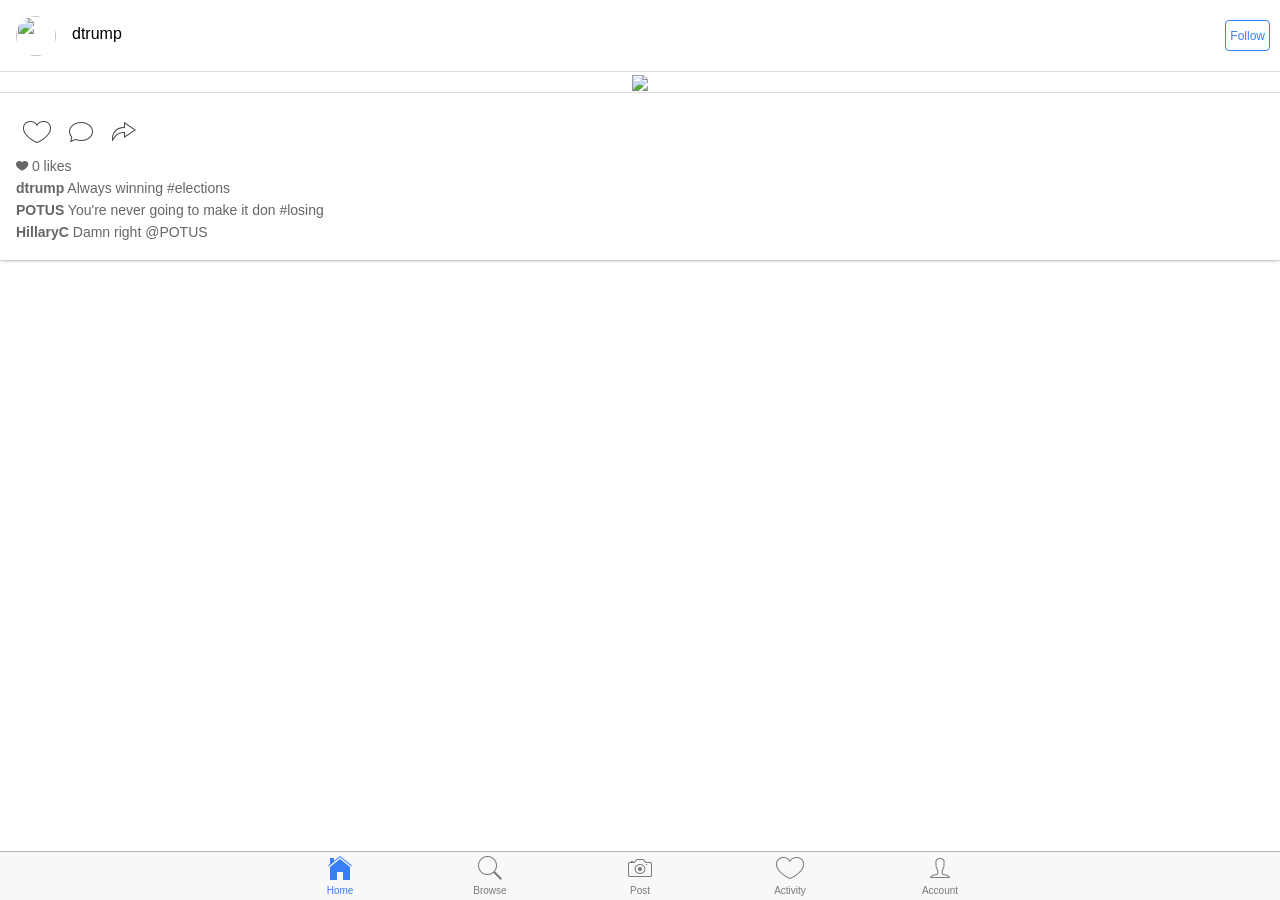
==== commit 8ef7b309: "Phase 2" ====
--- a/www/index.html
+++ b/www/index.html
@@ -26,7 +26,8 @@
     <!-- ionic/angularjs js -->
     <script src="lib/ionic/js/ionic.bundle.js"></script>
 
-    <!-- cordova script (this will be a 404 during development) -->
+    <!-- Cordova -->
+    <script src="lib/ngCordova/dist/ng-cordova.js"></script>
     <script src="cordova.js"></script>
 
     <!-- your app's js -->
